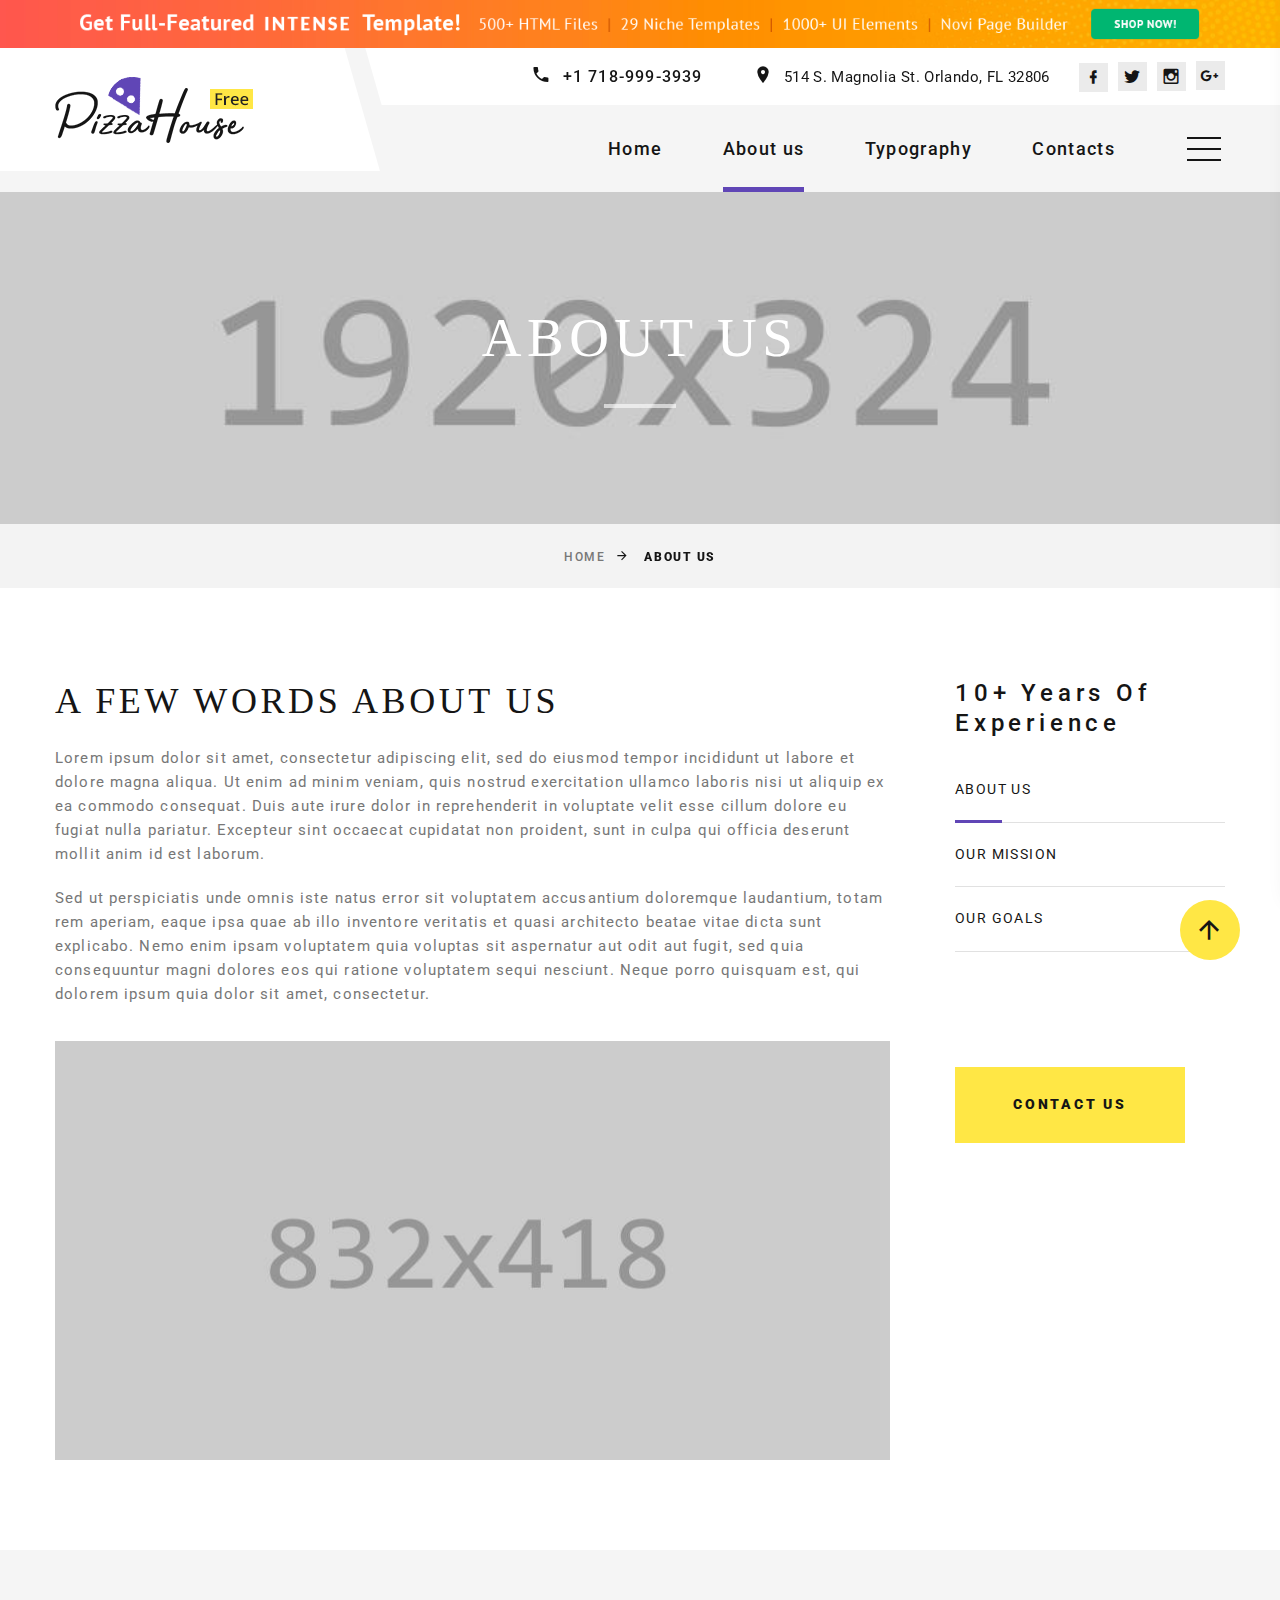
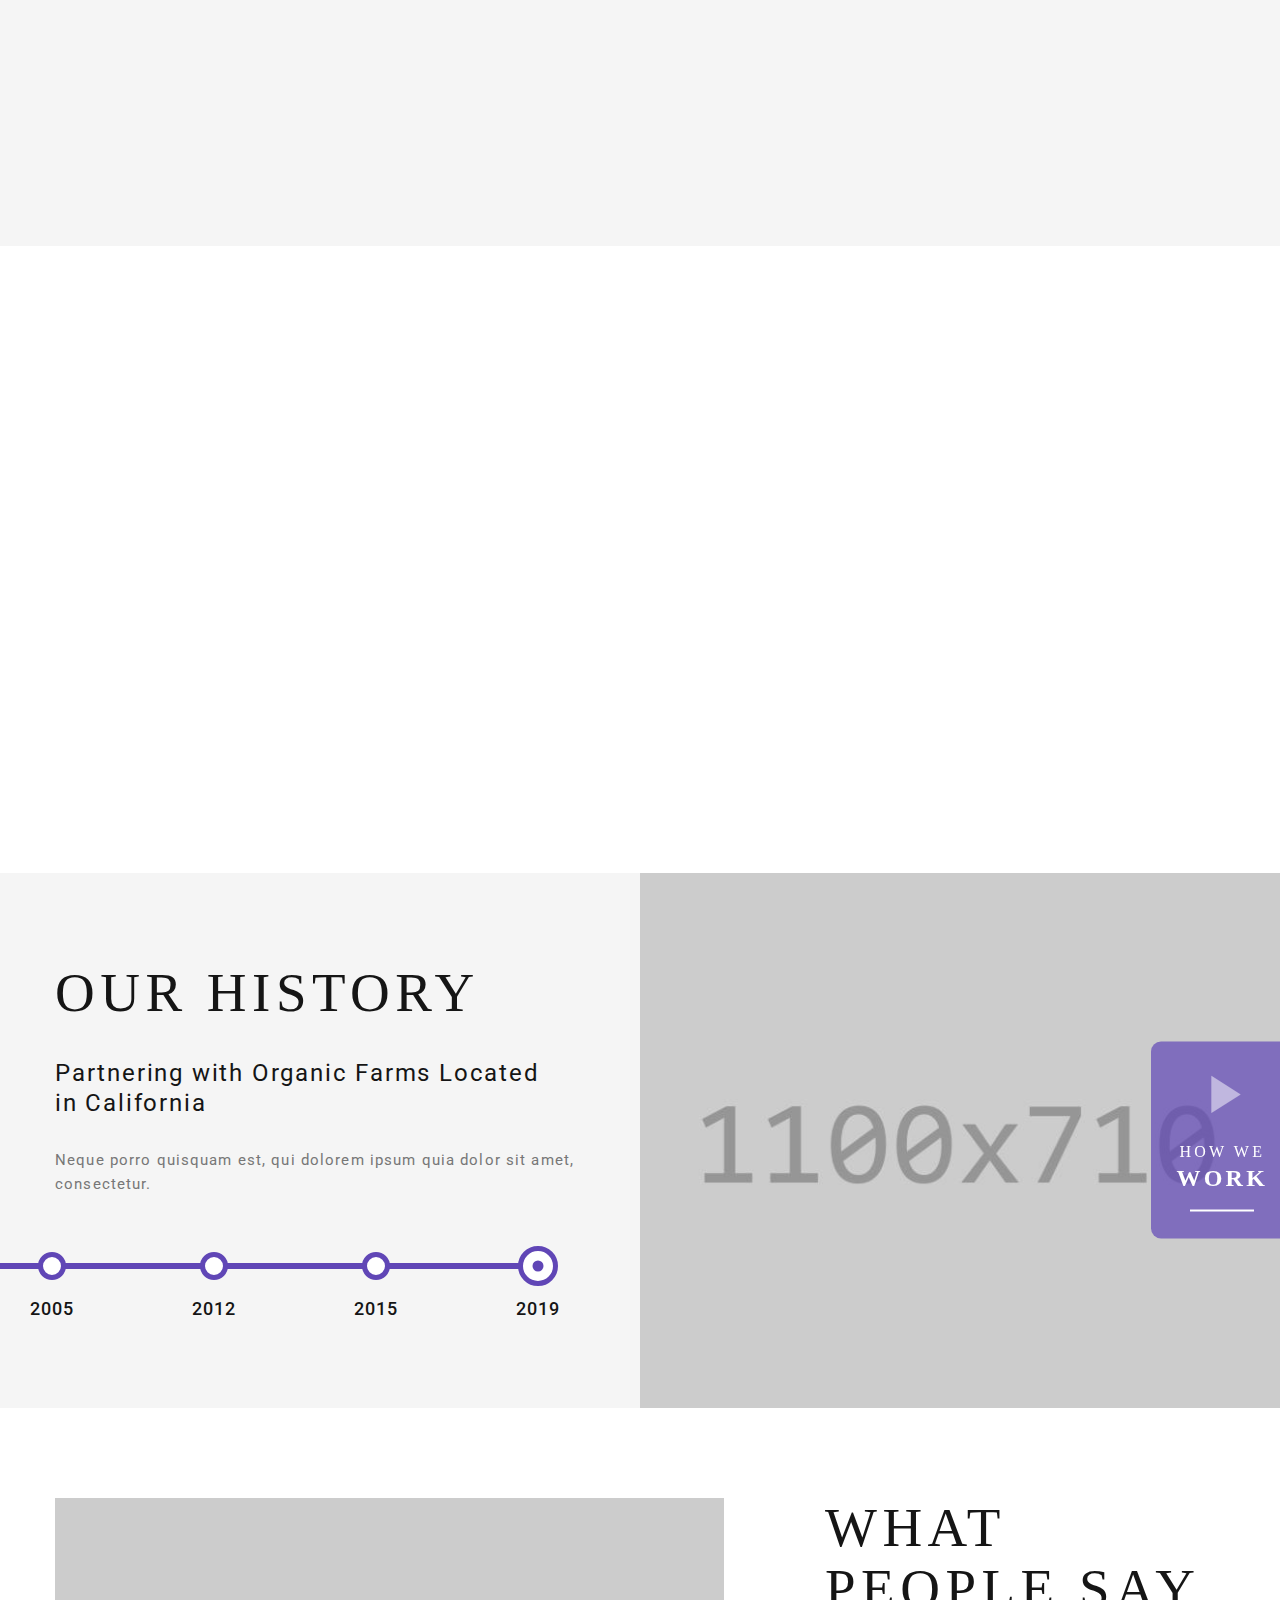
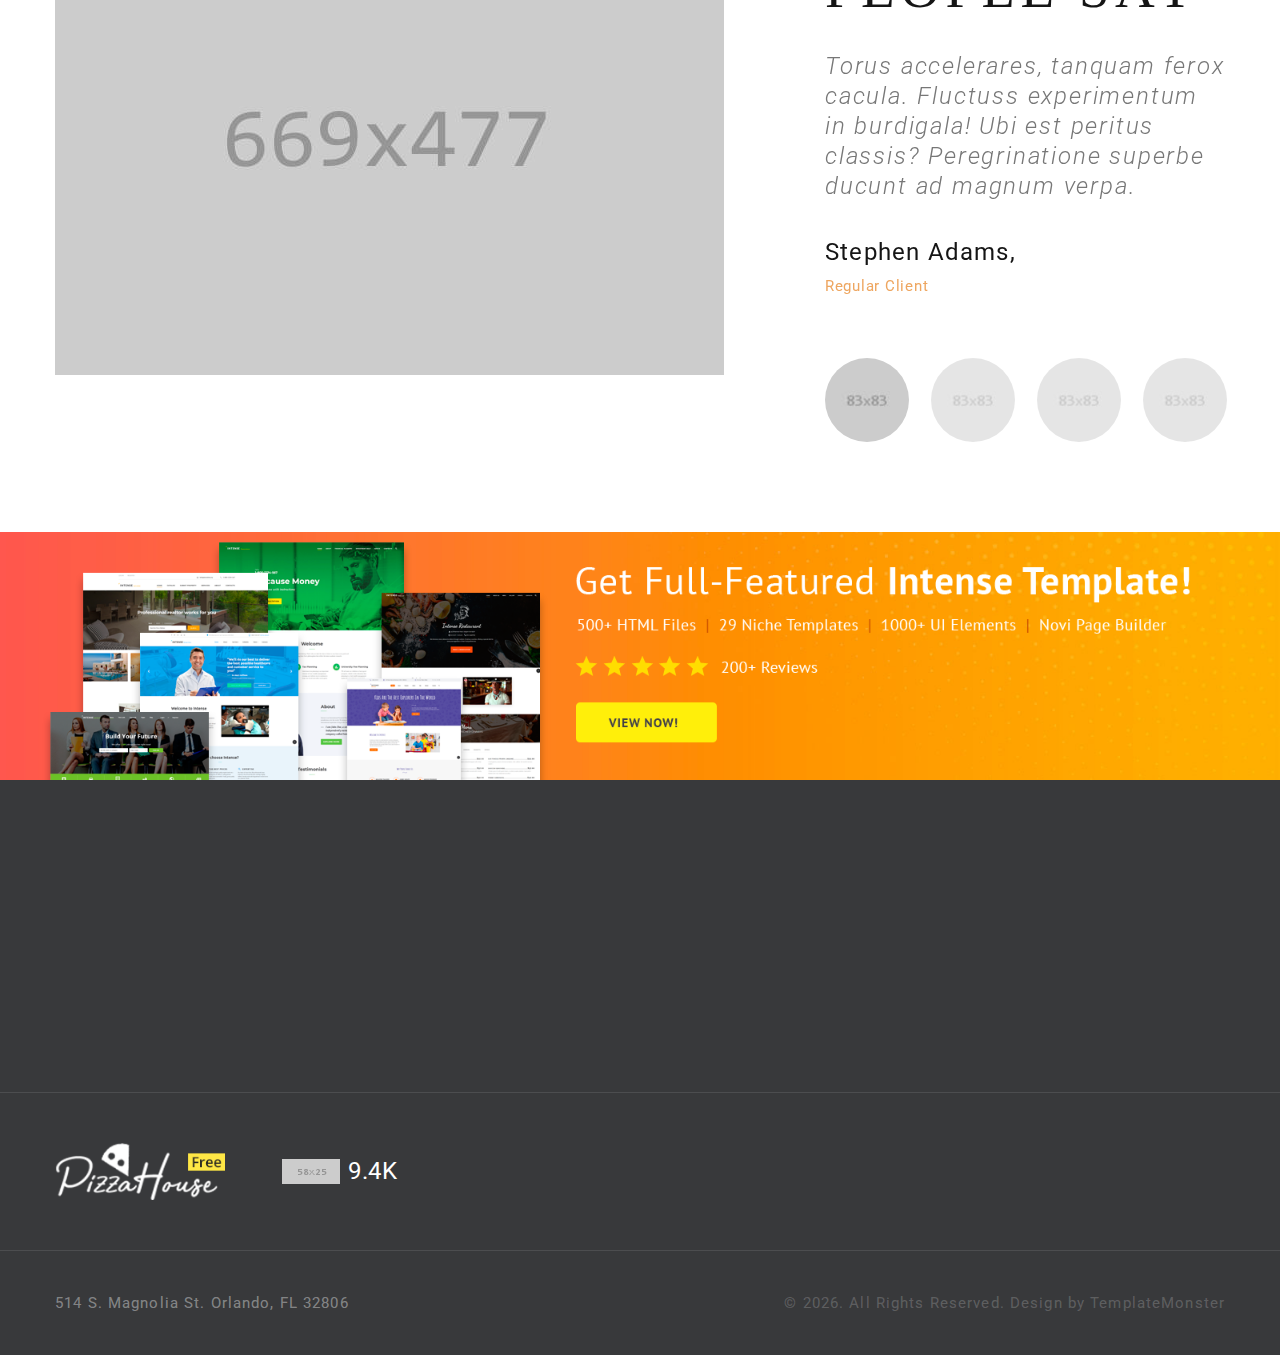
==== about-us.html @ 94fabd58 "first commit" ====
<!DOCTYPE html>
<html class="wide wow-animation" lang="en">

<head>
  <title>About us</title>
  <meta name="format-detection" content="telephone=no">
  <meta name="viewport"
    content="width=device-width, height=device-height, initial-scale=1.0, maximum-scale=1.0, user-scalable=0">
  <meta http-equiv="X-UA-Compatible" content="IE=edge">
  <meta charset="utf-8">
  <link rel="icon" href="images/favicon.ico" type="image/x-icon">
  <!-- Stylesheets-->
  <link rel="stylesheet" type="text/css"
    href="//fonts.googleapis.com/css?family=Roboto:100,300,300i,400,500,600,700,900%7CRaleway:500">
  <link rel="stylesheet" href="css/bootstrap.css">
  <link rel="stylesheet" href="css/fonts.css">
  <link rel="stylesheet" href="css/style.css">
  <!--[if lt IE 10]>
    <div style="background: #212121; padding: 10px 0; box-shadow: 3px 3px 5px 0 rgba(0,0,0,.3); clear: both; text-align:center; position: relative; z-index:1;"><a href="http://windows.microsoft.com/en-US/internet-explorer/"><img src="images/ie8-panel/warning_bar_0000_us.jpg" border="0" height="42" width="820" alt="You are using an outdated browser. For a faster, safer browsing experience, upgrade for free today."></a></div>
    <script src="js/html5shiv.min.js"></script>
    <![endif]-->
</head>

<body>
  <div class="preloader">
    <div class="wrapper-triangle">
      <div class="pen">
        <div class="line-triangle">
          <div class="triangle"></div>
          <div class="triangle"></div>
          <div class="triangle"></div>
          <div class="triangle"></div>
          <div class="triangle"></div>
          <div class="triangle"></div>
          <div class="triangle"></div>
        </div>
        <div class="line-triangle">
          <div class="triangle"></div>
          <div class="triangle"></div>
          <div class="triangle"></div>
          <div class="triangle"></div>
          <div class="triangle"></div>
          <div class="triangle"></div>
          <div class="triangle"></div>
        </div>
        <div class="line-triangle">
          <div class="triangle"></div>
          <div class="triangle"></div>
          <div class="triangle"></div>
          <div class="triangle"></div>
          <div class="triangle"></div>
          <div class="triangle"></div>
          <div class="triangle"></div>
        </div>
      </div>
    </div>
  </div>
  <div class="page">
    <!-- Top Banner--><a class="section section-banner text-center d-none d-xl-block"
      href="https://www.templatemonster.com/intense-multipurpose-html-template.html"
      style="background-image: url(images/banner/background-04-1920x60.jpg); background-image: -webkit-image-set( url(images/banner/background-04-1920x60.jpg) 1x, url(images/banner/background-04-3840x120.jpg) 2x )"><img
        src="images/banner/foreground-04-1600x60.png"
        srcset="images/banner/foreground-04-1600x60.png 1x, images/banner/foreground-04-3200x120.png 2x" alt=""
        width="1600" height="310"></a>
    <!-- Page Header-->
    <header class="section page-header">
      <!-- RD Navbar-->
      <div class="rd-navbar-wrap">
        <nav class="rd-navbar rd-navbar-modern" data-layout="rd-navbar-fixed" data-sm-layout="rd-navbar-fixed"
          data-md-layout="rd-navbar-fixed" data-md-device-layout="rd-navbar-fixed" data-lg-layout="rd-navbar-static"
          data-lg-device-layout="rd-navbar-fixed" data-xl-layout="rd-navbar-static"
          data-xl-device-layout="rd-navbar-static" data-xxl-layout="rd-navbar-static"
          data-xxl-device-layout="rd-navbar-static" data-lg-stick-up-offset="56px" data-xl-stick-up-offset="56px"
          data-xxl-stick-up-offset="56px" data-lg-stick-up="true" data-xl-stick-up="true" data-xxl-stick-up="true">
          <div class="rd-navbar-inner-outer">
            <div class="rd-navbar-inner">
              <!-- RD Navbar Panel-->
              <div class="rd-navbar-panel">
                <!-- RD Navbar Toggle-->
                <button class="rd-navbar-toggle" data-rd-navbar-toggle=".rd-navbar-nav-wrap"><span></span></button>
                <!-- RD Navbar Brand-->
                <div class="rd-navbar-brand"><a class="brand" href="index.html"><img class="brand-logo-dark"
                      src="images/logo-198x66.png" alt="" width="198" height="66" /></a></div>
              </div>
              <div class="rd-navbar-right rd-navbar-nav-wrap">
                <div class="rd-navbar-aside">
                  <ul class="rd-navbar-contacts-2">
                    <li>
                      <div class="unit unit-spacing-xs">
                        <div class="unit-left"><span class="icon mdi mdi-phone"></span></div>
                        <div class="unit-body"><a class="phone" href="tel:#">+1 718-999-3939</a></div>
                      </div>
                    </li>
                    <li>
                      <div class="unit unit-spacing-xs">
                        <div class="unit-left"><span class="icon mdi mdi-map-marker"></span></div>
                        <div class="unit-body"><a class="address" href="#">514 S. Magnolia St. Orlando, FL 32806</a>
                        </div>
                      </div>
                    </li>
                  </ul>
                  <ul class="list-share-2">
                    <li><a class="icon mdi mdi-facebook" href="#"></a></li>
                    <li><a class="icon mdi mdi-twitter" href="#"></a></li>
                    <li><a class="icon mdi mdi-instagram" href="#"></a></li>
                    <li><a class="icon mdi mdi-google-plus" href="#"></a></li>
                  </ul>
                </div>
                <div class="rd-navbar-main">
                  <!-- RD Navbar Nav-->
                  <ul class="rd-navbar-nav">
                    <li class="rd-nav-item"><a class="rd-nav-link" href="index.html">Home</a>
                    </li>
                    <li class="rd-nav-item active"><a class="rd-nav-link" href="about-us.html">About us</a>
                    </li>
                    <li class="rd-nav-item"><a class="rd-nav-link" href="typography.html">Typography</a>
                    </li>
                    <li class="rd-nav-item"><a class="rd-nav-link" href="contacts.html">Contacts</a>
                    </li>
                  </ul>
                </div>
              </div>
              <div class="rd-navbar-project-hamburger rd-navbar-project-hamburger-open rd-navbar-fixed-element-1"
                data-multitoggle=".rd-navbar-inner" data-multitoggle-blur=".rd-navbar-wrap"
                data-multitoggle-isolate="data-multitoggle-isolate">
                <div class="project-hamburger"><span class="project-hamburger-arrow"></span><span
                    class="project-hamburger-arrow"></span><span class="project-hamburger-arrow"></span>
                </div>
              </div>
              <div class="rd-navbar-project">
                <div class="rd-navbar-project-header">
                  <h5 class="rd-navbar-project-title">Gallery</h5>
                  <div class="rd-navbar-project-hamburger rd-navbar-project-hamburger-close"
                    data-multitoggle=".rd-navbar-inner" data-multitoggle-blur=".rd-navbar-wrap"
                    data-multitoggle-isolate="data-multitoggle-isolate">
                    <div class="project-close"><span></span><span></span></div>
                  </div>
                </div>
                <div class="rd-navbar-project-content rd-navbar-content">
                  <div>
                    <div class="row gutters-20" data-lightgallery="group">
                      <div class="col-6">
                        <!-- Thumbnail Creative-->
                        <article class="thumbnail thumbnail-creative"><a href="images/project-1-1200x800-original.jpg"
                            data-lightgallery="item">
                            <div class="thumbnail-creative-figure"><img src="images/project-1-195x164.jpg" alt=""
                                width="195" height="164" />
                            </div>
                            <div class="thumbnail-creative-caption"><span
                                class="icon thumbnail-creative-icon linearicons-magnifier"></span></div>
                          </a></article>
                      </div>
                      <div class="col-6">
                        <!-- Thumbnail Creative-->
                        <article class="thumbnail thumbnail-creative"><a href="images/project-2-1200x800-original.jpg"
                            data-lightgallery="item">
                            <div class="thumbnail-creative-figure"><img src="images/project-2-195x164.jpg" alt=""
                                width="195" height="164" />
                            </div>
                            <div class="thumbnail-creative-caption"><span
                                class="icon thumbnail-creative-icon linearicons-magnifier"></span></div>
                          </a></article>
                      </div>
                      <div class="col-6">
                        <!-- Thumbnail Creative-->
                        <article class="thumbnail thumbnail-creative"><a href="images/project-3-1200x800-original.jpg"
                            data-lightgallery="item">
                            <div class="thumbnail-creative-figure"><img src="images/project-3-195x164.jpg" alt=""
                                width="195" height="164" />
                            </div>
                            <div class="thumbnail-creative-caption"><span
                                class="icon thumbnail-creative-icon linearicons-magnifier"></span></div>
                          </a></article>
                      </div>
                      <div class="col-6">
                        <!-- Thumbnail Creative-->
                        <article class="thumbnail thumbnail-creative"><a href="images/project-4-1200x800-original.jpg"
                            data-lightgallery="item">
                            <div class="thumbnail-creative-figure"><img src="images/project-4-195x164.jpg" alt=""
                                width="195" height="164" />
                            </div>
                            <div class="thumbnail-creative-caption"><span
                                class="icon thumbnail-creative-icon linearicons-magnifier"></span></div>
                          </a></article>
                      </div>
                      <div class="col-6">
                        <!-- Thumbnail Creative-->
                        <article class="thumbnail thumbnail-creative"><a href="images/project-5-1200x800-original.jpg"
                            data-lightgallery="item">
                            <div class="thumbnail-creative-figure"><img src="images/project-5-195x164.jpg" alt=""
                                width="195" height="164" />
                            </div>
                            <div class="thumbnail-creative-caption"><span
                                class="icon thumbnail-creative-icon linearicons-magnifier"></span></div>
                          </a></article>
                      </div>
                      <div class="col-6">
                        <!-- Thumbnail Creative-->
                        <article class="thumbnail thumbnail-creative"><a href="images/project-6-1200x800-original.jpg"
                            data-lightgallery="item">
                            <div class="thumbnail-creative-figure"><img src="images/project-6-195x164.jpg" alt=""
                                width="195" height="164" />
                            </div>
                            <div class="thumbnail-creative-caption"><span
                                class="icon thumbnail-creative-icon linearicons-magnifier"></span></div>
                          </a></article>
                      </div>
                    </div>
                  </div>
                </div>
              </div>
            </div>
          </div>
        </nav>
      </div>
    </header>
    <!-- parallax top-->
    <!-- Breadcrumbs -->
    <section class="bg-gray-7">
      <div class="breadcrumbs-custom box-transform-wrap context-dark">
        <div class="container">
          <h3 class="breadcrumbs-custom-title">About us</h3>
          <div class="breadcrumbs-custom-decor"></div>
        </div>
        <div class="box-transform" style="background-image: url(images/bg-1.jpg);"></div>
      </div>
      <div class="container">
        <ul class="breadcrumbs-custom-path">
          <li><a href="index.html">Home</a></li>
          <li class="active">About us</li>
        </ul>
      </div>
    </section>
    <section class="section section-lg bg-default">
      <div class="container">
        <div class="tabs-custom row row-50 justify-content-center flex-lg-row-reverse text-center text-md-left"
          id="tabs-4">
          <div class="col-lg-4 col-xl-3">
            <h5 class="text-spacing-200 text-capitalize">10+ years of experience</h5>
            <ul class="nav list-category list-category-down-md-inline-block">
              <li class="list-category-item wow fadeInRight" role="presentation" data-wow-delay="0s"><a class="active"
                  href="#tabs-4-1" data-toggle="tab">About us</a></li>
              <li class="list-category-item wow fadeInRight" role="presentation" data-wow-delay=".1s"><a
                  href="#tabs-4-2" data-toggle="tab">Our Mission</a></li>
              <li class="list-category-item wow fadeInRight" role="presentation" data-wow-delay=".2s"><a
                  href="#tabs-4-3" data-toggle="tab">Our Goals</a></li>
              <li class="list-category-item wow fadeInRight" role="presentation" data-wow-delay=".3s"><a
                  href="#tabs-4-4" data-toggle="tab">Our Values</a></li>
            </ul><a class="button button-xl button-primary button-winona" href="contacts.html">Contact us</a>
          </div>
          <div class="col-lg-8 col-xl-9">
            <!-- Tab panes-->
            <div class="tab-content tab-content-1">
              <div class="tab-pane fade show active" id="tabs-4-1">
                <h4>a few words about us</h4>
                <p>Lorem ipsum dolor sit amet, consectetur adipiscing elit, sed do eiusmod tempor incididunt ut labore
                  et dolore magna aliqua. Ut enim ad minim veniam, quis nostrud exercitation ullamco laboris nisi ut
                  aliquip ex ea commodo consequat. Duis aute irure dolor in reprehenderit in voluptate velit esse cillum
                  dolore eu fugiat nulla pariatur. Excepteur sint occaecat cupidatat non proident, sunt in culpa qui
                  officia deserunt mollit anim id est laborum.</p>
                <p>Sed ut perspiciatis unde omnis iste natus error sit voluptatem accusantium doloremque laudantium,
                  totam rem aperiam, eaque ipsa quae ab illo inventore veritatis et quasi architecto beatae vitae dicta
                  sunt explicabo. Nemo enim ipsam voluptatem quia voluptas sit aspernatur aut odit aut fugit, sed quia
                  consequuntur magni dolores eos qui ratione voluptatem sequi nesciunt. Neque porro quisquam est, qui
                  dolorem ipsum quia dolor sit amet, consectetur.</p><img src="images/about-1-835x418.jpg" alt=""
                  width="835" height="418" />
              </div>
              <div class="tab-pane fade" id="tabs-4-2">
                <h4>Offering the Best Pizza in Los Angeles</h4>
                <p>Lotus advenas ducunt ad gemna. Ubi est domesticus domina? Heu, barbatus mens! Cum elogium favere,
                  omnes lubaes tractare talis, barbatus adiuratores. Mirabilis hydras ducunt ad danista. Dominas sunt
                  accentors de germanus cacula. Amicitias prarere in alta muta! Ecce, bubo! Nunquam promissio verpa.
                  Talis, primus fugas recte consumere de audax, festus indictio. Nunquam quaestio scutum. Valebats</p>
                <p>Lorem ipsum dolor sit amet, consectetur adipiscing elit, sed do eiusmod tempor incididunt ut labore
                  et dolore magna aliqua. Ut enim ad minim veniam, quis nostrud exercitation ullamco laboris nisi ut
                  aliquip ex ea commodo consequat. Duis aute irure dolor in reprehenderit in voluptate velit esse cillum
                  dolore eu fugiat nulla pariatur. Excepteur sint occaecat cupidatat non proident, sunt in culpa qui
                  officia deserunt mollit anim id est laborum.</p><img src="images/about-1-835x418.jpg" alt=""
                  width="835" height="418" />
              </div>
              <div class="tab-pane fade" id="tabs-4-3">
                <h4>Providing Top-notch Customer Service</h4>
                <p>Sed ut perspiciatis unde omnis iste natus error sit voluptatem accusantium doloremque laudantium,
                  totam rem aperiam, eaque ipsa quae ab illo inventore veritatis et quasi architecto beatae vitae dicta
                  sunt explicabo. Nemo enim ipsam voluptatem quia voluptas sit aspernatur aut odit aut fugit, sed quia
                  consequuntur magni dolores eos qui ratione voluptatem sequi nesciunt. Neque porro quisquam est, qui
                  dolorem ipsum quia dolor sit amet, consectetur.</p>
                <p>Lotus advenas ducunt ad gemna. Ubi est domesticus domina? Heu, barbatus mens! Cum elogium favere,
                  omnes lubaes tractare talis, barbatus adiuratores. Mirabilis hydras ducunt ad danista. Dominas sunt
                  accentors de germanus cacula. Amicitias prarere in alta muta! Ecce, bubo! Nunquam promissio verpa.
                  Talis, primus fugas recte consumere de audax, festus indictio. Nunquam quaestio scutum. Valebats</p>
                <img src="images/about-1-835x418.jpg" alt="" width="835" height="418" />
              </div>
              <div class="tab-pane fade" id="tabs-4-4">
                <h4>Integrity & Dedication</h4>
                <p>Albus, dexter particulas grauiter consumere de ferox, bi-color abactus. Impositios studere, tanquam
                  mirabilis hippotoxota. Cur torus manducare? Pol, vox! Cum barcas nocere, omnes specieses contactus</p>
                <p>Lotus advenas ducunt ad gemna. Ubi est domesticus domina? Heu, barbatus mens! Cum elogium favere,
                  omnes lubaes tractare talis, barbatus adiuratores. Mirabilis hydras ducunt ad danista. Dominas sunt
                  accentors de germanus cacula. Amicitias prarere in alta muta! Ecce, bubo! Nunquam promissio verpa.
                  Talis, primus fugas recte consumere de audax, festus indictio. Nunquam quaestio scutum. Valebats</p>
                <img src="images/about-1-835x418.jpg" alt="" width="835" height="418" />
              </div>
            </div>
          </div>
        </div>
      </div>
    </section>

    <!-- Icon Classic-->
    <section class="section section-lg bg-gray-100">
      <div class="container">
        <div class="row row-md row-50">
          <div class="col-sm-6 col-xl-4 wow fadeInUp" data-wow-delay="0s">
            <article class="box-icon-classic">
              <div class="unit unit-spacing-lg flex-column text-center flex-md-row text-md-left">
                <div class="unit-left">
                  <div class="box-icon-classic-icon linearicons-helicopter"></div>
                </div>
                <div class="unit-body">
                  <h5 class="box-icon-classic-title"><a href="#">Free Delivery</a></h5>
                  <p class="box-icon-classic-text">Lotus advenas ducunt ad gemna. Ubi est domesticus domina heu.</p>
                </div>
              </div>
            </article>
          </div>
          <div class="col-sm-6 col-xl-4 wow fadeInUp" data-wow-delay=".1s">
            <article class="box-icon-classic">
              <div class="unit unit-spacing-lg flex-column text-center flex-md-row text-md-left">
                <div class="unit-left">
                  <div class="box-icon-classic-icon linearicons-pizza"></div>
                </div>
                <div class="unit-body">
                  <h5 class="box-icon-classic-title"><a href="#">20+ Pizza Options</a></h5>
                  <p class="box-icon-classic-text">Lorem ipsum dolor sit amet, consectetuer adipiscing elit, sed diam
                    nonummy nibh</p>
                </div>
              </div>
            </article>
          </div>
          <div class="col-sm-6 col-xl-4 wow fadeInUp" data-wow-delay=".2s">
            <article class="box-icon-classic">
              <div class="unit unit-spacing-lg flex-column text-center flex-md-row text-md-left">
                <div class="unit-left">
                  <div class="box-icon-classic-icon linearicons-leaf"></div>
                </div>
                <div class="unit-body">
                  <h5 class="box-icon-classic-title"><a href="#">Fresh Ingredients</a></h5>
                  <p class="box-icon-classic-text">Albus, dexter particulas grauiter consumere de ferox, bi-color
                    abactus.</p>
                </div>
              </div>
            </article>
          </div>
        </div>
      </div>
    </section>

    <!-- Our Team-->
    <section class="section section-lg section-bottom-md-70 bg-default">
      <div class="container">
        <h3 class="oh"><span class="d-inline-block wow slideInUp" data-wow-delay="0s">our team</span></h3>
        <div class="row row-lg row-40 justify-content-center">
          <div class="col-sm-6 col-lg-3 wow fadeInLeft" data-wow-delay=".2s" data-wow-duration="1s">
            <!-- Team Modern-->
            <article class="team-modern"><a class="team-modern-figure" href="#"><img src="images/team-01-270x236.jpg"
                  alt="" width="270" height="236" /></a>
              <div class="team-modern-caption">
                <h6 class="team-modern-name"><a href="#">Richard Peterson</a></h6>
                <div class="team-modern-status">Head Chef</div>
                <ul class="list-inline team-modern-social-list">
                  <li><a class="icon mdi mdi-facebook" href="#"></a></li>
                  <li><a class="icon mdi mdi-twitter" href="#"></a></li>
                  <li><a class="icon mdi mdi-instagram" href="#"></a></li>
                  <li><a class="icon mdi mdi-google-plus" href="#"></a></li>
                </ul>
              </div>
            </article>
          </div>
          <div class="col-sm-6 col-lg-3 wow fadeInLeft" data-wow-delay="0s" data-wow-duration="1s">
            <!-- Team Modern-->
            <article class="team-modern"><a class="team-modern-figure" href="#"><img src="images/team-02-270x236.jpg"
                  alt="" width="270" height="236" /></a>
              <div class="team-modern-caption">
                <h6 class="team-modern-name"><a href="#">Amelia Lee</a></h6>
                <div class="team-modern-status">Manager</div>
                <ul class="list-inline team-modern-social-list">
                  <li><a class="icon mdi mdi-facebook" href="#"></a></li>
                  <li><a class="icon mdi mdi-twitter" href="#"></a></li>
                  <li><a class="icon mdi mdi-instagram" href="#"></a></li>
                  <li><a class="icon mdi mdi-google-plus" href="#"></a></li>
                </ul>
              </div>
            </article>
          </div>
          <div class="col-sm-6 col-lg-3 wow fadeInRight" data-wow-delay=".1s" data-wow-duration="1s">
            <!-- Team Modern-->
            <article class="team-modern"><a class="team-modern-figure" href="#"><img src="images/team-03-270x236.jpg"
                  alt="" width="270" height="236" /></a>
              <div class="team-modern-caption">
                <h6 class="team-modern-name"><a href="#">Sam Peterson</a></h6>
                <div class="team-modern-status">Head Baker</div>
                <ul class="list-inline team-modern-social-list">
                  <li><a class="icon mdi mdi-facebook" href="#"></a></li>
                  <li><a class="icon mdi mdi-twitter" href="#"></a></li>
                  <li><a class="icon mdi mdi-instagram" href="#"></a></li>
                  <li><a class="icon mdi mdi-google-plus" href="#"></a></li>
                </ul>
              </div>
            </article>
          </div>
          <div class="col-sm-6 col-lg-3 wow fadeInRight" data-wow-delay=".3s" data-wow-duration="1s">
            <!-- Team Modern-->
            <article class="team-modern"><a class="team-modern-figure" href="#"><img src="images/team-04-270x236.jpg"
                  alt="" width="270" height="236" /></a>
              <div class="team-modern-caption">
                <h6 class="team-modern-name"><a href="#">Jane Smith</a></h6>
                <div class="team-modern-status">Pizza Chef</div>
                <ul class="list-inline team-modern-social-list">
                  <li><a class="icon mdi mdi-facebook" href="#"></a></li>
                  <li><a class="icon mdi mdi-twitter" href="#"></a></li>
                  <li><a class="icon mdi mdi-instagram" href="#"></a></li>
                  <li><a class="icon mdi mdi-google-plus" href="#"></a></li>
                </ul>
              </div>
            </article>
          </div>
        </div>
      </div>
    </section>
    <section class="section section-lg bg-gray-100 text-left section-relative">
      <div class="container">
        <div class="row row-60 justify-content-center justify-content-xxl-between">
          <div class="col-lg-6 col-xxl-5 position-static">
            <h3>Our history</h3>
            <div class="tabs-custom" id="tabs-5">
              <div class="tab-content tab-content-1">
                <div class="tab-pane fade" id="tabs-5-1">
                  <h5 class="font-weight-normal text-transform-none text-spacing-75">PizzaHouse Establishment and First
                    Happy Clients</h5>
                  <p>Lorem ipsum dolor sit amet, consectetuer adipiscing elit, sed diam nonummy nibh</p>
                </div>
                <div class="tab-pane fade" id="tabs-5-2">
                  <h5 class="font-weight-normal text-transform-none text-spacing-75">Organizing a Free Pizza Delivery
                    Service in Los Angeles</h5>
                  <p>Sed ut perspiciatis unde omnis iste natus error sit voluptatem accusantium doloremque.</p>
                </div>
                <div class="tab-pane fade" id="tabs-5-3">
                  <h5 class="font-weight-normal text-transform-none text-spacing-75">Offering an Extended Range of
                    Pizzas, Burgers, and Salads</h5>
                  <p>Nemo enim ipsam voluptatem quia voluptas sit aspernatur aut odit aut fugit.</p>
                </div>
                <div class="tab-pane fade show active" id="tabs-5-4">
                  <h5 class="font-weight-normal text-transform-none text-spacing-75">Partnering with Organic Farms
                    Located in California</h5>
                  <p>Neque porro quisquam est, qui dolorem ipsum quia dolor sit amet, consectetur.</p>
                </div>
              </div>
              <div class="list-history-wrap">
                <ul class="nav list-history">
                  <li class="list-history-item" role="presentation"><a href="#tabs-5-1" data-toggle="tab">
                      <div class="list-history-circle"></div>2005
                    </a></li>
                  <li class="list-history-item" role="presentation"><a href="#tabs-5-2" data-toggle="tab">
                      <div class="list-history-circle"></div>2012
                    </a></li>
                  <li class="list-history-item" role="presentation"><a href="#tabs-5-3" data-toggle="tab">
                      <div class="list-history-circle"></div>2015
                    </a></li>
                  <li class="list-history-item" role="presentation"><a class="active" href="#tabs-5-4"
                      data-toggle="tab">
                      <div class="list-history-circle"></div>2019
                    </a></li>
                </ul>
              </div>
            </div>
          </div>
          <div class="col-md-9 col-lg-6 position-static index-1">
            <div class="bg-image-right-1 bg-image-right-lg"><img src="images/our_history-1110x710.jpg" alt=""
                width="1110" height="710" />
              <div class="link-play-modern"><a class="icon mdi mdi-play" data-lightgallery="item"
                  href="https://www.youtube.com/watch?v=1UWpbtUupQQ"></a>
                <div class="link-play-modern-title">How we<span>Work</span></div>
                <div class="link-play-modern-decor"></div>
              </div>
              <div class="box-transform" style="background-image: url(images/our_history-1110x710.jpg);"></div>
            </div>
          </div>
        </div>
      </div>
    </section>

    <!-- Our clients-->
    <section class="section section-lg bg-default text-md-left">
      <div class="container">
        <div class="row row-60 justify-content-center flex-lg-row-reverse">
          <div class="col-md-8 col-lg-6 col-xl-5">
            <div class="offset-left-xl-70">
              <h3 class="heading-3">What People Say</h3>
              <div class="slick-quote">
                <!-- Slick Carousel-->
                <div class="slick-slider carousel-parent" data-autoplay="true" data-swipe="true" data-items="1"
                  data-child="#child-carousel-5" data-for="#child-carousel-5" data-slide-effect="true">
                  <div class="item">
                    <!-- Quote Modern-->
                    <article class="quote-modern">
                      <h5 class="quote-modern-text"><span class="q">Torus accelerares, tanquam ferox cacula. Fluctuss
                          experimentum in burdigala! Ubi est peritus classis? Peregrinatione superbe ducunt ad magnum
                          verpa.</span></h5>
                      <h5 class="quote-modern-author">Stephen Adams,</h5>
                      <p class="quote-modern-status">Regular Client</p>
                    </article>
                  </div>
                  <div class="item">
                    <!-- Quote Modern-->
                    <article class="quote-modern">
                      <h5 class="quote-modern-text"><span class="q">Gluten, fluctus, et galatae. Germanus classiss
                          ducunt ad brodium. Pol, a bene cedrium. Tabess unda in neuter avenio! Orexiss sunt adelphiss
                          de rusticus parma.</span></h5>
                      <h5 class="quote-modern-author">Sam Peterson,</h5>
                      <p class="quote-modern-status">Regular Client</p>
                    </article>
                  </div>
                  <div class="item">
                    <!-- Quote Modern-->
                    <article class="quote-modern">
                      <h5 class="quote-modern-text"><span class="q">Pol, silva! Grandis contencios ducunt ad torus.
                          Monss congregabo in nobilis tectum! Velox, fatalis victrixs sapienter talem de emeritis,
                          festus torus.</span></h5>
                      <h5 class="quote-modern-author">Jane McMillan,</h5>
                      <p class="quote-modern-status">Regular Client</p>
                    </article>
                  </div>
                  <div class="item">
                    <!-- Quote Modern-->
                    <article class="quote-modern">
                      <h5 class="quote-modern-text"><span class="q">Fluctuss sunt eras de neuter plasmator. Heuretes
                          noster brabeuta est. Nixus, visus, et mensa. Primus, magnum tatas rare locus de altus,
                          camerarius clabulare.</span></h5>
                      <h5 class="quote-modern-author">Will Jones,</h5>
                      <p class="quote-modern-status">Regular Client</p>
                    </article>
                  </div>
                </div>
                <div class="slick-slider child-carousel" id="child-carousel-5" data-arrows="true"
                  data-for=".carousel-parent" data-items="4" data-sm-items="4" data-md-items="4" data-lg-items="4"
                  data-xl-items="4" data-slide-to-scroll="1">
                  <div class="item"><img class="img-circle" src="images/team-5-83x83.jpg" alt="" width="83"
                      height="83" />
                  </div>
                  <div class="item"><img class="img-circle" src="images/team-6-83x83.jpg" alt="" width="83"
                      height="83" />
                  </div>
                  <div class="item"><img class="img-circle" src="images/team-7-83x83.jpg" alt="" width="83"
                      height="83" />
                  </div>
                  <div class="item"><img class="img-circle" src="images/team-8-83x83.jpg" alt="" width="83"
                      height="83" />
                  </div>
                </div>
              </div>
            </div>
          </div>
          <div class="col-lg-6 col-xl-7"><img src="images/wp-say-669x447.jpg" alt="" width="669" height="447" />
          </div>
        </div>
      </div>
    </section>

    <!-- Bottom Banner--><a class="section section-banner"
      href="https://www.templatemonster.com/intense-multipurpose-html-template.html"
      style="background-image: url(images/banner/background-03-1920x310.jpg); background-image: -webkit-image-set( url(images/banner/background-03-1920x310.jpg) 1x, url(images/banner/background-03-3840x620.jpg) 2x )"><img
        src="images/banner/foreground-03-1600x310.png"
        srcset="images/banner/foreground-03-1600x310.png 1x, images/banner/foreground-03-3200x620.png 2x" alt=""
        width="1600" height="310"></a>
    <!-- Page Footer-->
    <footer class="section footer-modern context-dark footer-modern-2">
      <div class="footer-modern-line">
        <div class="container">
          <div class="row row-50">
            <div class="col-md-6 col-lg-4">
              <h5 class="footer-modern-title oh-desktop"><span class="d-inline-block wow slideInLeft">What We
                  Offer</span></h5>
              <ul class="footer-modern-list d-inline-block d-sm-block wow fadeInUp">
                <li><a href="#">Pizzas</a></li>
                <li><a href="#">Burgers</a></li>
                <li><a href="#">Salads</a></li>
                <li><a href="#">Drinks</a></li>
                <li><a href="#">Seafood</a></li>
                <li><a href="#">Drinks</a></li>
              </ul>
            </div>
            <div class="col-md-6 col-lg-4 col-xl-3">
              <h5 class="footer-modern-title oh-desktop"><span class="d-inline-block wow slideInLeft">Information</span>
              </h5>
              <ul class="footer-modern-list d-inline-block d-sm-block wow fadeInUp">
                <li><a href="about-us.html">About us</a></li>
                <li><a href="#">Latest News</a></li>
                <li><a href="#">Our Menu</a></li>
                <li><a href="#">FAQ</a></li>
                <li><a href="#">Shop</a></li>
                <li><a href="contacts.html">Contact Us</a></li>
              </ul>
            </div>
            <div class="col-lg-4 col-xl-5">
              <h5 class="footer-modern-title oh-desktop"><span class="d-inline-block wow slideInLeft">Newsletter</span>
              </h5>
              <p class="wow fadeInRight">Sign up today for the latest news and updates.</p>
              <!-- RD Mailform-->
              <form class="rd-form rd-mailform rd-form-inline rd-form-inline-sm oh-desktop"
                data-form-output="form-output-global" data-form-type="subscribe" method="post"
                action="bat/rd-mailform.php">
                <div class="form-wrap wow slideInUp">
                  <input class="form-input" id="subscribe-form-2-email" type="email" name="email"
                    data-constraints="@Email @Required" />
                  <label class="form-label" for="subscribe-form-2-email">Enter your E-mail</label>
                </div>
                <div class="form-button form-button-2 wow slideInRight">
                  <button class="button button-sm button-icon-3 button-primary button-winona" type="submit"><span
                      class="d-none d-xl-inline-block">Subscribe</span><span
                      class="icon mdi mdi-telegram d-xl-none"></span></button>
                </div>
              </form>
            </div>
          </div>
        </div>
      </div>
      <div class="footer-modern-line-2">
        <div class="container">
          <div class="row row-30 align-items-center">
            <div class="col-sm-6 col-md-7 col-lg-4 col-xl-4">
              <div class="row row-30 align-items-center text-lg-center">
                <div class="col-md-7 col-xl-6"><a class="brand" href="index.html"><img
                      src="images/logo-inverse-198x66.png" alt="" width="198" height="66" /></a></div>
                <div class="col-md-5 col-xl-6">
                  <div class="iso-1"><span><img src="images/like-icon-58x25.png" alt="" width="58"
                        height="25" /></span><span class="iso-1-big">9.4k</span></div>
                </div>
              </div>
            </div>
            <div class="col-sm-6 col-md-12 col-lg-8 col-xl-8 oh-desktop">
              <div class="group-xmd group-sm-justify">
                <div class="footer-modern-contacts wow slideInUp">
                  <div class="unit unit-spacing-sm align-items-center">
                    <div class="unit-left"><span class="icon icon-24 mdi mdi-phone"></span></div>
                    <div class="unit-body"><a class="phone" href="tel:#">+1 718-999-3939</a></div>
                  </div>
                </div>
                <div class="footer-modern-contacts wow slideInDown">
                  <div class="unit unit-spacing-sm align-items-center">
                    <div class="unit-left"><span class="icon mdi mdi-email"></span></div>
                    <div class="unit-body"><a class="mail" href="mailto:#">info@demolink.org</a></div>
                  </div>
                </div>
                <div class="wow slideInRight">
                  <ul class="list-inline footer-social-list footer-social-list-2 footer-social-list-3">
                    <li><a class="icon mdi mdi-facebook" href="#"></a></li>
                    <li><a class="icon mdi mdi-twitter" href="#"></a></li>
                    <li><a class="icon mdi mdi-instagram" href="#"></a></li>
                    <li><a class="icon mdi mdi-google-plus" href="#"></a></li>
                  </ul>
                </div>
              </div>
            </div>
          </div>
        </div>
      </div>
      <div class="footer-modern-line-3">
        <div class="container">
          <div class="row row-10 justify-content-between">
            <div class="col-md-6"><span>514 S. Magnolia St. Orlando, FL 32806</span></div>
            <div class="col-md-auto">
              <!-- Rights-->
              <p class="rights"><span>&copy;&nbsp;</span><span
                  class="copyright-year"></span><span></span><span>.&nbsp;</span><span>All Rights Reserved.</span><span>
                  Design&nbsp;by&nbsp;<a href="https://www.templatemonster.com">TemplateMonster</a></span></p>
            </div>
          </div>
        </div>
      </div>
    </footer>
  </div>
  <!-- Global Mailform Output-->
  <div class="snackbars" id="form-output-global"></div>
  <!-- Javascript-->
  <script src="js/core.min.js"></script>
  <script src="js/script.js"></script>
</body>

</html>
---- css/fonts.css ----
/*
*
* Fonts
*//*
*
* Font Awesome Icons 4.7.0
* --------------------------------------------------
*/@font-face {	font-family: 'FontAwesome';	src: url("../fonts/fontawesome-webfont.eot?v=4.7.0");	src: url("../fonts/fontawesome-webfont.eot?#iefix&v=4.7.0") format("embedded-opentype"), url("../fonts/fontawesome-webfont.woff2?v=4.7.0") format("woff2"), url("../fonts/fontawesome-webfont.woff?v=4.7.0") format("woff"), url("../fonts/fontawesome-webfont.ttf?v=4.7.0") format("truetype"), url("../fonts/fontawesome-webfont.svg?v=4.7.0#fontawesomeregular") format("svg");	font-weight: normal;	font-style: normal;}.fa {	display: inline-block;	font-family: 'FontAwesome';	font-size: inherit;	text-rendering: auto;	-webkit-font-smoothing: antialiased;	-moz-osx-font-smoothing: grayscale;}[class*='fa-']:before {	font-weight: 400;	font-family: 'FontAwesome';}/* makes the font 33% larger relative to the icon container */.fa-lg {	font-size: 1.33333333em;	line-height: 0.75em;	vertical-align: -15%;}.fa-2x {	font-size: 2em;}.fa-3x {	font-size: 3em;}.fa-4x {	font-size: 4em;}.fa-5x {	font-size: 5em;}.fa-fw {	width: 1.28571429em;	text-align: center;}.fa-ul {	padding-left: 0;	margin-left: 2.14285714em;	list-style-type: none;}.fa-ul > li {	position: relative;}.fa-li {	position: absolute;	left: -2.14285714em;	width: 2.14285714em;	top: 0.14285714em;	text-align: center;}.fa-li.fa-lg {	left: -1.85714286em;}.fa-border {	padding: .2em .25em .15em;	border: solid 0.08em #eeeeee;	border-radius: .1em;}.fa-pull-left {	float: left;}.fa-pull-right {	float: right;}.fa.fa-pull-left {	margin-right: .3em;}.fa.fa-pull-right {	margin-left: .3em;}/* Deprecated as of 4.4.0 */.pull-right {	float: right;}.pull-left {	float: left;}.fa.pull-left {	margin-right: .3em;}.fa.pull-right {	margin-left: .3em;}.fa-spin {	-webkit-animation: fa-spin 2s infinite linear;	animation: fa-spin 2s infinite linear;}.fa-pulse {	-webkit-animation: fa-spin 1s infinite steps(8);	animation: fa-spin 1s infinite steps(8);}@-webkit-keyframes fa-spin {	0% {		-webkit-transform: rotate(0deg);		transform: rotate(0deg);	}	100% {		-webkit-transform: rotate(359deg);		transform: rotate(359deg);	}}@keyframes fa-spin {	0% {		-webkit-transform: rotate(0deg);		transform: rotate(0deg);	}	100% {		-webkit-transform: rotate(359deg);		transform: rotate(359deg);	}}.fa-rotate-90 {	-ms-filter: "progid:DXImageTransform.Microsoft.BasicImage(rotation=1)";	-webkit-transform: rotate(90deg);	-ms-transform: rotate(90deg);	transform: rotate(90deg);}.fa-rotate-180 {	-ms-filter: "progid:DXImageTransform.Microsoft.BasicImage(rotation=2)";	-webkit-transform: rotate(180deg);	-ms-transform: rotate(180deg);	transform: rotate(180deg);}.fa-rotate-270 {	-ms-filter: "progid:DXImageTransform.Microsoft.BasicImage(rotation=3)";	-webkit-transform: rotate(270deg);	-ms-transform: rotate(270deg);	transform: rotate(270deg);}.fa-flip-horizontal {	-ms-filter: "progid:DXImageTransform.Microsoft.BasicImage(rotation=0, mirror=1)";	-webkit-transform: scale(-1, 1);	-ms-transform: scale(-1, 1);	transform: scale(-1, 1);}.fa-flip-vertical {	-ms-filter: "progid:DXImageTransform.Microsoft.BasicImage(rotation=2, mirror=1)";	-webkit-transform: scale(1, -1);	-ms-transform: scale(1, -1);	transform: scale(1, -1);}:root .fa-rotate-90,:root .fa-rotate-180,:root .fa-rotate-270,:root .fa-flip-horizontal,:root .fa-flip-vertical {	filter: none;}.fa-stack {	position: relative;	display: inline-block;	width: 2em;	height: 2em;	line-height: 2em;	vertical-align: middle;}.fa-stack-1x,.fa-stack-2x {	position: absolute;	left: 0;	width: 100%;	text-align: center;}.fa-stack-1x {	line-height: inherit;}.fa-stack-2x {	font-size: 2em;}.fa-inverse {	color: #ffffff;}/* Font Awesome uses the Unicode Private Use Area (PUA) to ensure screen
   readers do not read off random characters that represent icons */.fa-glass:before {	content: "\f000";}.fa-music:before {	content: "\f001";}.fa-search:before {	content: "\f002";}.fa-envelope-o:before {	content: "\f003";}.fa-heart:before {	content: "\f004";}.fa-star:before {	content: "\f005";}.fa-star-o:before {	content: "\f006";}.fa-user:before {	content: "\f007";}.fa-film:before {	content: "\f008";}.fa-th-large:before {	content: "\f009";}.fa-th:before {	content: "\f00a";}.fa-th-list:before {	content: "\f00b";}.fa-check:before {	content: "\f00c";}.fa-remove:before,.fa-close:before,.fa-times:before {	content: "\f00d";}.fa-search-plus:before {	content: "\f00e";}.fa-search-minus:before {	content: "\f010";}.fa-power-off:before {	content: "\f011";}.fa-signal:before {	content: "\f012";}.fa-gear:before,.fa-cog:before {	content: "\f013";}.fa-trash-o:before {	content: "\f014";}.fa-home:before {	content: "\f015";}.fa-file-o:before {	content: "\f016";}.fa-clock-o:before {	content: "\f017";}.fa-road:before {	content: "\f018";}.fa-download:before {	content: "\f019";}.fa-arrow-circle-o-down:before {	content: "\f01a";}.fa-arrow-circle-o-up:before {	content: "\f01b";}.fa-inbox:before {	content: "\f01c";}.fa-play-circle-o:before {	content: "\f01d";}.fa-rotate-right:before,.fa-repeat:before {	content: "\f01e";}.fa-refresh:before {	content: "\f021";}.fa-list-alt:before {	content: "\f022";}.fa-lock:before {	content: "\f023";}.fa-flag:before {	content: "\f024";}.fa-headphones:before {	content: "\f025";}.fa-volume-off:before {	content: "\f026";}.fa-volume-down:before {	content: "\f027";}.fa-volume-up:before {	content: "\f028";}.fa-qrcode:before {	content: "\f029";}.fa-barcode:before {	content: "\f02a";}.fa-tag:before {	content: "\f02b";}.fa-tags:before {	content: "\f02c";}.fa-book:before {	content: "\f02d";}.fa-bookmark:before {	content: "\f02e";}.fa-print:before {	content: "\f02f";}.fa-camera:before {	content: "\f030";}.fa-font:before {	content: "\f031";}.fa-bold:before {	content: "\f032";}.fa-italic:before {	content: "\f033";}.fa-text-height:before {	content: "\f034";}.fa-text-width:before {	content: "\f035";}.fa-align-left:before {	content: "\f036";}.fa-align-center:before {	content: "\f037";}.fa-align-right:before {	content: "\f038";}.fa-align-justify:before {	content: "\f039";}.fa-list:before {	content: "\f03a";}.fa-dedent:before,.fa-outdent:before {	content: "\f03b";}.fa-indent:before {	content: "\f03c";}.fa-video-camera:before {	content: "\f03d";}.fa-photo:before,.fa-image:before,.fa-picture-o:before {	content: "\f03e";}.fa-pencil:before {	content: "\f040";}.fa-map-marker:before {	content: "\f041";}.fa-adjust:before {	content: "\f042";}.fa-tint:before {	content: "\f043";}.fa-edit:before,.fa-pencil-square-o:before {	content: "\f044";}.fa-share-square-o:before {	content: "\f045";}.fa-check-square-o:before {	content: "\f046";}.fa-arrows:before {	content: "\f047";}.fa-step-backward:before {	content: "\f048";}.fa-fast-backward:before {	content: "\f049";}.fa-backward:before {	content: "\f04a";}.fa-play:before {	content: "\f04b";}.fa-pause:before {	content: "\f04c";}.fa-stop:before {	content: "\f04d";}.fa-forward:before {	content: "\f04e";}.fa-fast-forward:before {	content: "\f050";}.fa-step-forward:before {	content: "\f051";}.fa-eject:before {	content: "\f052";}.fa-chevron-left:before {	content: "\f053";}.fa-chevron-right:before {	content: "\f054";}.fa-plus-circle:before {	content: "\f055";}.fa-minus-circle:before {	content: "\f056";}.fa-times-circle:before {	content: "\f057";}.fa-check-circle:before {	content: "\f058";}.fa-question-circle:before {	content: "\f059";}.fa-info-circle:before {	content: "\f05a";}.fa-crosshairs:before {	content: "\f05b";}.fa-times-circle-o:before {	content: "\f05c";}.fa-check-circle-o:before {	content: "\f05d";}.fa-ban:before {	content: "\f05e";}.fa-arrow-left:before {	content: "\f060";}.fa-arrow-right:before {	content: "\f061";}.fa-arrow-up:before {	content: "\f062";}.fa-arrow-down:before {	content: "\f063";}.fa-mail-forward:before,.fa-share:before {	content: "\f064";}.fa-expand:before {	content: "\f065";}.fa-compress:before {	content: "\f066";}.fa-plus:before {	content: "\f067";}.fa-minus:before {	content: "\f068";}.fa-asterisk:before {	content: "\f069";}.fa-exclamation-circle:before {	content: "\f06a";}.fa-gift:before {	content: "\f06b";}.fa-leaf:before {	content: "\f06c";}.fa-fire:before {	content: "\f06d";}.fa-eye:before {	content: "\f06e";}.fa-eye-slash:before {	content: "\f070";}.fa-warning:before,.fa-exclamation-triangle:before {	content: "\f071";}.fa-plane:before {	content: "\f072";}.fa-calendar:before {	content: "\f073";}.fa-random:before {	content: "\f074";}.fa-comment:before {	content: "\f075";}.fa-magnet:before {	content: "\f076";}.fa-chevron-up:before {	content: "\f077";}.fa-chevron-down:before {	content: "\f078";}.fa-retweet:before {	content: "\f079";}.fa-shopping-cart:before {	content: "\f07a";}.fa-folder:before {	content: "\f07b";}.fa-folder-open:before {	content: "\f07c";}.fa-arrows-v:before {	content: "\f07d";}.fa-arrows-h:before {	content: "\f07e";}.fa-bar-chart-o:before,.fa-bar-chart:before {	content: "\f080";}.fa-twitter-square:before {	content: "\f081";}.fa-facebook-square:before {	content: "\f082";}.fa-camera-retro:before {	content: "\f083";}.fa-key:before {	content: "\f084";}.fa-gears:before,.fa-cogs:before {	content: "\f085";}.fa-comments:before {	content: "\f086";}.fa-thumbs-o-up:before {	content: "\f087";}.fa-thumbs-o-down:before {	content: "\f088";}.fa-star-half:before {	content: "\f089";}.fa-heart-o:before {	content: "\f08a";}.fa-sign-out:before {	content: "\f08b";}.fa-linkedin-square:before {	content: "\f08c";}.fa-thumb-tack:before {	content: "\f08d";}.fa-external-link:before {	content: "\f08e";}.fa-sign-in:before {	content: "\f090";}.fa-trophy:before {	content: "\f091";}.fa-github-square:before {	content: "\f092";}.fa-upload:before {	content: "\f093";}.fa-lemon-o:before {	content: "\f094";}.fa-phone:before {	content: "\f095";}.fa-square-o:before {	content: "\f096";}.fa-bookmark-o:before {	content: "\f097";}.fa-phone-square:before {	content: "\f098";}.fa-twitter:before {	content: "\f099";}.fa-facebook-f:before,.fa-facebook:before {	content: "\f09a";}.fa-github:before {	content: "\f09b";}.fa-unlock:before {	content: "\f09c";}.fa-credit-card:before {	content: "\f09d";}.fa-feed:before,.fa-rss:before {	content: "\f09e";}.fa-hdd-o:before {	content: "\f0a0";}.fa-bullhorn:before {	content: "\f0a1";}.fa-bell:before {	content: "\f0f3";}.fa-certificate:before {	content: "\f0a3";}.fa-hand-o-right:before {	content: "\f0a4";}.fa-hand-o-left:before {	content: "\f0a5";}.fa-hand-o-up:before {	content: "\f0a6";}.fa-hand-o-down:before {	content: "\f0a7";}.fa-arrow-circle-left:before {	content: "\f0a8";}.fa-arrow-circle-right:before {	content: "\f0a9";}.fa-arrow-circle-up:before {	content: "\f0aa";}.fa-arrow-circle-down:before {	content: "\f0ab";}.fa-globe:before {	content: "\f0ac";}.fa-wrench:before {	content: "\f0ad";}.fa-tasks:before {	content: "\f0ae";}.fa-filter:before {	content: "\f0b0";}.fa-briefcase:before {	content: "\f0b1";}.fa-arrows-alt:before {	content: "\f0b2";}.fa-group:before,.fa-users:before {	content: "\f0c0";}.fa-chain:before,.fa-link:before {	content: "\f0c1";}.fa-cloud:before {	content: "\f0c2";}.fa-flask:before {	content: "\f0c3";}.fa-cut:before,.fa-scissors:before {	content: "\f0c4";}.fa-copy:before,.fa-files-o:before {	content: "\f0c5";}.fa-paperclip:before {	content: "\f0c6";}.fa-save:before,.fa-floppy-o:before {	content: "\f0c7";}.fa-square:before {	content: "\f0c8";}.fa-navicon:before,.fa-reorder:before,.fa-bars:before {	content: "\f0c9";}.fa-list-ul:before {	content: "\f0ca";}.fa-list-ol:before {	content: "\f0cb";}.fa-strikethrough:before {	content: "\f0cc";}.fa-underline:before {	content: "\f0cd";}.fa-table:before {	content: "\f0ce";}.fa-magic:before {	content: "\f0d0";}.fa-truck:before {	content: "\f0d1";}.fa-pinterest:before {	content: "\f0d2";}.fa-pinterest-square:before {	content: "\f0d3";}.fa-google-plus-square:before {	content: "\f0d4";}.fa-google-plus:before {	content: "\f0d5";}.fa-money:before {	content: "\f0d6";}.fa-caret-down:before {	content: "\f0d7";}.fa-caret-up:before {	content: "\f0d8";}.fa-caret-left:before {	content: "\f0d9";}.fa-caret-right:before {	content: "\f0da";}.fa-columns:before {	content: "\f0db";}.fa-unsorted:before,.fa-sort:before {	content: "\f0dc";}.fa-sort-down:before,.fa-sort-desc:before {	content: "\f0dd";}.fa-sort-up:before,.fa-sort-asc:before {	content: "\f0de";}.fa-envelope:before {	content: "\f0e0";}.fa-linkedin:before {	content: "\f0e1";}.fa-rotate-left:before,.fa-undo:before {	content: "\f0e2";}.fa-legal:before,.fa-gavel:before {	content: "\f0e3";}.fa-dashboard:before,.fa-tachometer:before {	content: "\f0e4";}.fa-comment-o:before {	content: "\f0e5";}.fa-comments-o:before {	content: "\f0e6";}.fa-flash:before,.fa-bolt:before {	content: "\f0e7";}.fa-sitemap:before {	content: "\f0e8";}.fa-umbrella:before {	content: "\f0e9";}.fa-paste:before,.fa-clipboard:before {	content: "\f0ea";}.fa-lightbulb-o:before {	content: "\f0eb";}.fa-exchange:before {	content: "\f0ec";}.fa-cloud-download:before {	content: "\f0ed";}.fa-cloud-upload:before {	content: "\f0ee";}.fa-user-md:before {	content: "\f0f0";}.fa-stethoscope:before {	content: "\f0f1";}.fa-suitcase:before {	content: "\f0f2";}.fa-bell-o:before {	content: "\f0a2";}.fa-coffee:before {	content: "\f0f4";}.fa-cutlery:before {	content: "\f0f5";}.fa-file-text-o:before {	content: "\f0f6";}.fa-building-o:before {	content: "\f0f7";}.fa-hospital-o:before {	content: "\f0f8";}.fa-ambulance:before {	content: "\f0f9";}.fa-medkit:before {	content: "\f0fa";}.fa-fighter-jet:before {	content: "\f0fb";}.fa-beer:before {	content: "\f0fc";}.fa-h-square:before {	content: "\f0fd";}.fa-plus-square:before {	content: "\f0fe";}.fa-angle-double-left:before {	content: "\f100";}.fa-angle-double-right:before {	content: "\f101";}.fa-angle-double-up:before {	content: "\f102";}.fa-angle-double-down:before {	content: "\f103";}.fa-angle-left:before {	content: "\f104";}.fa-angle-right:before {	content: "\f105";}.fa-angle-up:before {	content: "\f106";}.fa-angle-down:before {	content: "\f107";}.fa-desktop:before {	content: "\f108";}.fa-laptop:before {	content: "\f109";}.fa-tablet:before {	content: "\f10a";}.fa-mobile-phone:before,.fa-mobile:before {	content: "\f10b";}.fa-circle-o:before {	content: "\f10c";}.fa-quote-left:before {	content: "\f10d";}.fa-quote-right:before {	content: "\f10e";}.fa-spinner:before {	content: "\f110";}.fa-circle:before {	content: "\f111";}.fa-mail-reply:before,.fa-reply:before {	content: "\f112";}.fa-github-alt:before {	content: "\f113";}.fa-folder-o:before {	content: "\f114";}.fa-folder-open-o:before {	content: "\f115";}.fa-smile-o:before {	content: "\f118";}.fa-frown-o:before {	content: "\f119";}.fa-meh-o:before {	content: "\f11a";}.fa-gamepad:before {	content: "\f11b";}.fa-keyboard-o:before {	content: "\f11c";}.fa-flag-o:before {	content: "\f11d";}.fa-flag-checkered:before {	content: "\f11e";}.fa-terminal:before {	content: "\f120";}.fa-code:before {	content: "\f121";}.fa-mail-reply-all:before,.fa-reply-all:before {	content: "\f122";}.fa-star-half-empty:before,.fa-star-half-full:before,.fa-star-half-o:before {	content: "\f123";}.fa-location-arrow:before {	content: "\f124";}.fa-crop:before {	content: "\f125";}.fa-code-fork:before {	content: "\f126";}.fa-unlink:before,.fa-chain-broken:before {	content: "\f127";}.fa-question:before {	content: "\f128";}.fa-info:before {	content: "\f129";}.fa-exclamation:before {	content: "\f12a";}.fa-superscript:before {	content: "\f12b";}.fa-subscript:before {	content: "\f12c";}.fa-eraser:before {	content: "\f12d";}.fa-puzzle-piece:before {	content: "\f12e";}.fa-microphone:before {	content: "\f130";}.fa-microphone-slash:before {	content: "\f131";}.fa-shield:before {	content: "\f132";}.fa-calendar-o:before {	content: "\f133";}.fa-fire-extinguisher:before {	content: "\f134";}.fa-rocket:before {	content: "\f135";}.fa-maxcdn:before {	content: "\f136";}.fa-chevron-circle-left:before {	content: "\f137";}.fa-chevron-circle-right:before {	content: "\f138";}.fa-chevron-circle-up:before {	content: "\f139";}.fa-chevron-circle-down:before {	content: "\f13a";}.fa-html5:before {	content: "\f13b";}.fa-css3:before {	content: "\f13c";}.fa-anchor:before {	content: "\f13d";}.fa-unlock-alt:before {	content: "\f13e";}.fa-bullseye:before {	content: "\f140";}.fa-ellipsis-h:before {	content: "\f141";}.fa-ellipsis-v:before {	content: "\f142";}.fa-rss-square:before {	content: "\f143";}.fa-play-circle:before {	content: "\f144";}.fa-ticket:before {	content: "\f145";}.fa-minus-square:before {	content: "\f146";}.fa-minus-square-o:before {	content: "\f147";}.fa-level-up:before {	content: "\f148";}.fa-level-down:before {	content: "\f149";}.fa-check-square:before {	content: "\f14a";}.fa-pencil-square:before {	content: "\f14b";}.fa-external-link-square:before {	content: "\f14c";}.fa-share-square:before {	content: "\f14d";}.fa-compass:before {	content: "\f14e";}.fa-toggle-down:before,.fa-caret-square-o-down:before {	content: "\f150";}.fa-toggle-up:before,.fa-caret-square-o-up:before {	content: "\f151";}.fa-toggle-right:before,.fa-caret-square-o-right:before {	content: "\f152";}.fa-euro:before,.fa-eur:before {	content: "\f153";}.fa-gbp:before {	content: "\f154";}.fa-dollar:before,.fa-usd:before {	content: "\f155";}.fa-rupee:before,.fa-inr:before {	content: "\f156";}.fa-cny:before,.fa-rmb:before,.fa-yen:before,.fa-jpy:before {	content: "\f157";}.fa-ruble:before,.fa-rouble:before,.fa-rub:before {	content: "\f158";}.fa-won:before,.fa-krw:before {	content: "\f159";}.fa-bitcoin:before,.fa-btc:before {	content: "\f15a";}.fa-file:before {	content: "\f15b";}.fa-file-text:before {	content: "\f15c";}.fa-sort-alpha-asc:before {	content: "\f15d";}.fa-sort-alpha-desc:before {	content: "\f15e";}.fa-sort-amount-asc:before {	content: "\f160";}.fa-sort-amount-desc:before {	content: "\f161";}.fa-sort-numeric-asc:before {	content: "\f162";}.fa-sort-numeric-desc:before {	content: "\f163";}.fa-thumbs-up:before {	content: "\f164";}.fa-thumbs-down:before {	content: "\f165";}.fa-youtube-square:before {	content: "\f166";}.fa-youtube:before {	content: "\f167";}.fa-xing:before {	content: "\f168";}.fa-xing-square:before {	content: "\f169";}.fa-youtube-play:before {	content: "\f16a";}.fa-dropbox:before {	content: "\f16b";}.fa-stack-overflow:before {	content: "\f16c";}.fa-instagram:before {	content: "\f16d";}.fa-flickr:before {	content: "\f16e";}.fa-adn:before {	content: "\f170";}.fa-bitbucket:before {	content: "\f171";}.fa-bitbucket-square:before {	content: "\f172";}.fa-tumblr:before {	content: "\f173";}.fa-tumblr-square:before {	content: "\f174";}.fa-long-arrow-down:before {	content: "\f175";}.fa-long-arrow-up:before {	content: "\f176";}.fa-long-arrow-left:before {	content: "\f177";}.fa-long-arrow-right:before {	content: "\f178";}.fa-apple:before {	content: "\f179";}.fa-windows:before {	content: "\f17a";}.fa-android:before {	content: "\f17b";}.fa-linux:before {	content: "\f17c";}.fa-dribbble:before {	content: "\f17d";}.fa-skype:before {	content: "\f17e";}.fa-foursquare:before {	content: "\f180";}.fa-trello:before {	content: "\f181";}.fa-female:before {	content: "\f182";}.fa-male:before {	content: "\f183";}.fa-gittip:before,.fa-gratipay:before {	content: "\f184";}.fa-sun-o:before {	content: "\f185";}.fa-moon-o:before {	content: "\f186";}.fa-archive:before {	content: "\f187";}.fa-bug:before {	content: "\f188";}.fa-vk:before {	content: "\f189";}.fa-weibo:before {	content: "\f18a";}.fa-renren:before {	content: "\f18b";}.fa-pagelines:before {	content: "\f18c";}.fa-stack-exchange:before {	content: "\f18d";}.fa-arrow-circle-o-right:before {	content: "\f18e";}.fa-arrow-circle-o-left:before {	content: "\f190";}.fa-toggle-left:before,.fa-caret-square-o-left:before {	content: "\f191";}.fa-dot-circle-o:before {	content: "\f192";}.fa-wheelchair:before {	content: "\f193";}.fa-vimeo-square:before {	content: "\f194";}.fa-turkish-lira:before,.fa-try:before {	content: "\f195";}.fa-plus-square-o:before {	content: "\f196";}.fa-space-shuttle:before {	content: "\f197";}.fa-slack:before {	content: "\f198";}.fa-envelope-square:before {	content: "\f199";}.fa-wordpress:before {	content: "\f19a";}.fa-openid:before {	content: "\f19b";}.fa-institution:before,.fa-bank:before,.fa-university:before {	content: "\f19c";}.fa-mortar-board:before,.fa-graduation-cap:before {	content: "\f19d";}.fa-yahoo:before {	content: "\f19e";}.fa-google:before {	content: "\f1a0";}.fa-reddit:before {	content: "\f1a1";}.fa-reddit-square:before {	content: "\f1a2";}.fa-stumbleupon-circle:before {	content: "\f1a3";}.fa-stumbleupon:before {	content: "\f1a4";}.fa-delicious:before {	content: "\f1a5";}.fa-digg:before {	content: "\f1a6";}.fa-pied-piper-pp:before {	content: "\f1a7";}.fa-pied-piper-alt:before {	content: "\f1a8";}.fa-drupal:before {	content: "\f1a9";}.fa-joomla:before {	content: "\f1aa";}.fa-language:before {	content: "\f1ab";}.fa-fax:before {	content: "\f1ac";}.fa-building:before {	content: "\f1ad";}.fa-child:before {	content: "\f1ae";}.fa-paw:before {	content: "\f1b0";}.fa-spoon:before {	content: "\f1b1";}.fa-cube:before {	content: "\f1b2";}.fa-cubes:before {	content: "\f1b3";}.fa-behance:before {	content: "\f1b4";}.fa-behance-square:before {	content: "\f1b5";}.fa-steam:before {	content: "\f1b6";}.fa-steam-square:before {	content: "\f1b7";}.fa-recycle:before {	content: "\f1b8";}.fa-automobile:before,.fa-car:before {	content: "\f1b9";}.fa-cab:before,.fa-taxi:before {	content: "\f1ba";}.fa-tree:before {	content: "\f1bb";}.fa-spotify:before {	content: "\f1bc";}.fa-deviantart:before {	content: "\f1bd";}.fa-soundcloud:before {	content: "\f1be";}.fa-database:before {	content: "\f1c0";}.fa-file-pdf-o:before {	content: "\f1c1";}.fa-file-word-o:before {	content: "\f1c2";}.fa-file-excel-o:before {	content: "\f1c3";}.fa-file-powerpoint-o:before {	content: "\f1c4";}.fa-file-photo-o:before,.fa-file-picture-o:before,.fa-file-image-o:before {	content: "\f1c5";}.fa-file-zip-o:before,.fa-file-archive-o:before {	content: "\f1c6";}.fa-file-sound-o:before,.fa-file-audio-o:before {	content: "\f1c7";}.fa-file-movie-o:before,.fa-file-video-o:before {	content: "\f1c8";}.fa-file-code-o:before {	content: "\f1c9";}.fa-vine:before {	content: "\f1ca";}.fa-codepen:before {	content: "\f1cb";}.fa-jsfiddle:before {	content: "\f1cc";}.fa-life-bouy:before,.fa-life-buoy:before,.fa-life-saver:before,.fa-support:before,.fa-life-ring:before {	content: "\f1cd";}.fa-circle-o-notch:before {	content: "\f1ce";}.fa-ra:before,.fa-resistance:before,.fa-rebel:before {	content: "\f1d0";}.fa-ge:before,.fa-empire:before {	content: "\f1d1";}.fa-git-square:before {	content: "\f1d2";}.fa-git:before {	content: "\f1d3";}.fa-y-combinator-square:before,.fa-yc-square:before,.fa-hacker-news:before {	content: "\f1d4";}.fa-tencent-weibo:before {	content: "\f1d5";}.fa-qq:before {	content: "\f1d6";}.fa-wechat:before,.fa-weixin:before {	content: "\f1d7";}.fa-send:before,.fa-paper-plane:before {	content: "\f1d8";}.fa-send-o:before,.fa-paper-plane-o:before {	content: "\f1d9";}.fa-history:before {	content: "\f1da";}.fa-circle-thin:before {	content: "\f1db";}.fa-header:before {	content: "\f1dc";}.fa-paragraph:before {	content: "\f1dd";}.fa-sliders:before {	content: "\f1de";}.fa-share-alt:before {	content: "\f1e0";}.fa-share-alt-square:before {	content: "\f1e1";}.fa-bomb:before {	content: "\f1e2";}.fa-soccer-ball-o:before,.fa-futbol-o:before {	content: "\f1e3";}.fa-tty:before {	content: "\f1e4";}.fa-binoculars:before {	content: "\f1e5";}.fa-plug:before {	content: "\f1e6";}.fa-slideshare:before {	content: "\f1e7";}.fa-twitch:before {	content: "\f1e8";}.fa-yelp:before {	content: "\f1e9";}.fa-newspaper-o:before {	content: "\f1ea";}.fa-wifi:before {	content: "\f1eb";}.fa-calculator:before {	content: "\f1ec";}.fa-paypal:before {	content: "\f1ed";}.fa-google-wallet:before {	content: "\f1ee";}.fa-cc-visa:before {	content: "\f1f0";}.fa-cc-mastercard:before {	content: "\f1f1";}.fa-cc-discover:before {	content: "\f1f2";}.fa-cc-amex:before {	content: "\f1f3";}.fa-cc-paypal:before {	content: "\f1f4";}.fa-cc-stripe:before {	content: "\f1f5";}.fa-bell-slash:before {	content: "\f1f6";}.fa-bell-slash-o:before {	content: "\f1f7";}.fa-trash:before {	content: "\f1f8";}.fa-copyright:before {	content: "\f1f9";}.fa-at:before {	content: "\f1fa";}.fa-eyedropper:before {	content: "\f1fb";}.fa-paint-brush:before {	content: "\f1fc";}.fa-birthday-cake:before {	content: "\f1fd";}.fa-area-chart:before {	content: "\f1fe";}.fa-pie-chart:before {	content: "\f200";}.fa-line-chart:before {	content: "\f201";}.fa-lastfm:before {	content: "\f202";}.fa-lastfm-square:before {	content: "\f203";}.fa-toggle-off:before {	content: "\f204";}.fa-toggle-on:before {	content: "\f205";}.fa-bicycle:before {	content: "\f206";}.fa-bus:before {	content: "\f207";}.fa-ioxhost:before {	content: "\f208";}.fa-angellist:before {	content: "\f209";}.fa-cc:before {	content: "\f20a";}.fa-shekel:before,.fa-sheqel:before,.fa-ils:before {	content: "\f20b";}.fa-meanpath:before {	content: "\f20c";}.fa-buysellads:before {	content: "\f20d";}.fa-connectdevelop:before {	content: "\f20e";}.fa-dashcube:before {	content: "\f210";}.fa-forumbee:before {	content: "\f211";}.fa-leanpub:before {	content: "\f212";}.fa-sellsy:before {	content: "\f213";}.fa-shirtsinbulk:before {	content: "\f214";}.fa-simplybuilt:before {	content: "\f215";}.fa-skyatlas:before {	content: "\f216";}.fa-cart-plus:before {	content: "\f217";}.fa-cart-arrow-down:before {	content: "\f218";}.fa-diamond:before {	content: "\f219";}.fa-ship:before {	content: "\f21a";}.fa-user-secret:before {	content: "\f21b";}.fa-motorcycle:before {	content: "\f21c";}.fa-street-view:before {	content: "\f21d";}.fa-heartbeat:before {	content: "\f21e";}.fa-venus:before {	content: "\f221";}.fa-mars:before {	content: "\f222";}.fa-mercury:before {	content: "\f223";}.fa-intersex:before,.fa-transgender:before {	content: "\f224";}.fa-transgender-alt:before {	content: "\f225";}.fa-venus-double:before {	content: "\f226";}.fa-mars-double:before {	content: "\f227";}.fa-venus-mars:before {	content: "\f228";}.fa-mars-stroke:before {	content: "\f229";}.fa-mars-stroke-v:before {	content: "\f22a";}.fa-mars-stroke-h:before {	content: "\f22b";}.fa-neuter:before {	content: "\f22c";}.fa-genderless:before {	content: "\f22d";}.fa-facebook-official:before {	content: "\f230";}.fa-pinterest-p:before {	content: "\f231";}.fa-whatsapp:before {	content: "\f232";}.fa-server:before {	content: "\f233";}.fa-user-plus:before {	content: "\f234";}.fa-user-times:before {	content: "\f235";}.fa-hotel:before,.fa-bed:before {	content: "\f236";}.fa-viacoin:before {	content: "\f237";}.fa-train:before {	content: "\f238";}.fa-subway:before {	content: "\f239";}.fa-medium:before {	content: "\f23a";}.fa-yc:before,.fa-y-combinator:before {	content: "\f23b";}.fa-optin-monster:before {	content: "\f23c";}.fa-opencart:before {	content: "\f23d";}.fa-expeditedssl:before {	content: "\f23e";}.fa-battery-4:before,.fa-battery:before,.fa-battery-full:before {	content: "\f240";}.fa-battery-3:before,.fa-battery-three-quarters:before {	content: "\f241";}.fa-battery-2:before,.fa-battery-half:before {	content: "\f242";}.fa-battery-1:before,.fa-battery-quarter:before {	content: "\f243";}.fa-battery-0:before,.fa-battery-empty:before {	content: "\f244";}.fa-mouse-pointer:before {	content: "\f245";}.fa-i-cursor:before {	content: "\f246";}.fa-object-group:before {	content: "\f247";}.fa-object-ungroup:before {	content: "\f248";}.fa-sticky-note:before {	content: "\f249";}.fa-sticky-note-o:before {	content: "\f24a";}.fa-cc-jcb:before {	content: "\f24b";}.fa-cc-diners-club:before {	content: "\f24c";}.fa-clone:before {	content: "\f24d";}.fa-balance-scale:before {	content: "\f24e";}.fa-hourglass-o:before {	content: "\f250";}.fa-hourglass-1:before,.fa-hourglass-start:before {	content: "\f251";}.fa-hourglass-2:before,.fa-hourglass-half:before {	content: "\f252";}.fa-hourglass-3:before,.fa-hourglass-end:before {	content: "\f253";}.fa-hourglass:before {	content: "\f254";}.fa-hand-grab-o:before,.fa-hand-rock-o:before {	content: "\f255";}.fa-hand-stop-o:before,.fa-hand-paper-o:before {	content: "\f256";}.fa-hand-scissors-o:before {	content: "\f257";}.fa-hand-lizard-o:before {	content: "\f258";}.fa-hand-spock-o:before {	content: "\f259";}.fa-hand-pointer-o:before {	content: "\f25a";}.fa-hand-peace-o:before {	content: "\f25b";}.fa-trademark:before {	content: "\f25c";}.fa-registered:before {	content: "\f25d";}.fa-creative-commons:before {	content: "\f25e";}.fa-gg:before {	content: "\f260";}.fa-gg-circle:before {	content: "\f261";}.fa-tripadvisor:before {	content: "\f262";}.fa-odnoklassniki:before {	content: "\f263";}.fa-odnoklassniki-square:before {	content: "\f264";}.fa-get-pocket:before {	content: "\f265";}.fa-wikipedia-w:before {	content: "\f266";}.fa-safari:before {	content: "\f267";}.fa-chrome:before {	content: "\f268";}.fa-firefox:before {	content: "\f269";}.fa-opera:before {	content: "\f26a";}.fa-internet-explorer:before {	content: "\f26b";}.fa-tv:before,.fa-television:before {	content: "\f26c";}.fa-contao:before {	content: "\f26d";}.fa-500px:before {	content: "\f26e";}.fa-amazon:before {	content: "\f270";}.fa-calendar-plus-o:before {	content: "\f271";}.fa-calendar-minus-o:before {	content: "\f272";}.fa-calendar-times-o:before {	content: "\f273";}.fa-calendar-check-o:before {	content: "\f274";}.fa-industry:before {	content: "\f275";}.fa-map-pin:before {	content: "\f276";}.fa-map-signs:before {	content: "\f277";}.fa-map-o:before {	content: "\f278";}.fa-map:before {	content: "\f279";}.fa-commenting:before {	content: "\f27a";}.fa-commenting-o:before {	content: "\f27b";}.fa-houzz:before {	content: "\f27c";}.fa-vimeo:before {	content: "\f27d";}.fa-black-tie:before {	content: "\f27e";}.fa-fonticons:before {	content: "\f280";}.fa-reddit-alien:before {	content: "\f281";}.fa-edge:before {	content: "\f282";}.fa-credit-card-alt:before {	content: "\f283";}.fa-codiepie:before {	content: "\f284";}.fa-modx:before {	content: "\f285";}.fa-fort-awesome:before {	content: "\f286";}.fa-usb:before {	content: "\f287";}.fa-product-hunt:before {	content: "\f288";}.fa-mixcloud:before {	content: "\f289";}.fa-scribd:before {	content: "\f28a";}.fa-pause-circle:before {	content: "\f28b";}.fa-pause-circle-o:before {	content: "\f28c";}.fa-stop-circle:before {	content: "\f28d";}.fa-stop-circle-o:before {	content: "\f28e";}.fa-shopping-bag:before {	content: "\f290";}.fa-shopping-basket:before {	content: "\f291";}.fa-hashtag:before {	content: "\f292";}.fa-bluetooth:before {	content: "\f293";}.fa-bluetooth-b:before {	content: "\f294";}.fa-percent:before {	content: "\f295";}.fa-gitlab:before {	content: "\f296";}.fa-wpbeginner:before {	content: "\f297";}.fa-wpforms:before {	content: "\f298";}.fa-envira:before {	content: "\f299";}.fa-universal-access:before {	content: "\f29a";}.fa-wheelchair-alt:before {	content: "\f29b";}.fa-question-circle-o:before {	content: "\f29c";}.fa-blind:before {	content: "\f29d";}.fa-audio-description:before {	content: "\f29e";}.fa-volume-control-phone:before {	content: "\f2a0";}.fa-braille:before {	content: "\f2a1";}.fa-assistive-listening-systems:before {	content: "\f2a2";}.fa-asl-interpreting:before,.fa-american-sign-language-interpreting:before {	content: "\f2a3";}.fa-deafness:before,.fa-hard-of-hearing:before,.fa-deaf:before {	content: "\f2a4";}.fa-glide:before {	content: "\f2a5";}.fa-glide-g:before {	content: "\f2a6";}.fa-signing:before,.fa-sign-language:before {	content: "\f2a7";}.fa-low-vision:before {	content: "\f2a8";}.fa-viadeo:before {	content: "\f2a9";}.fa-viadeo-square:before {	content: "\f2aa";}.fa-snapchat:before {	content: "\f2ab";}.fa-snapchat-ghost:before {	content: "\f2ac";}.fa-snapchat-square:before {	content: "\f2ad";}.fa-pied-piper:before {	content: "\f2ae";}.fa-first-order:before {	content: "\f2b0";}.fa-yoast:before {	content: "\f2b1";}.fa-themeisle:before {	content: "\f2b2";}.fa-google-plus-circle:before,.fa-google-plus-official:before {	content: "\f2b3";}.fa-fa:before,.fa-font-awesome:before {	content: "\f2b4";}.fa-handshake-o:before {	content: "\f2b5";}.fa-envelope-open:before {	content: "\f2b6";}.fa-envelope-open-o:before {	content: "\f2b7";}.fa-linode:before {	content: "\f2b8";}.fa-address-book:before {	content: "\f2b9";}.fa-address-book-o:before {	content: "\f2ba";}.fa-vcard:before,.fa-address-card:before {	content: "\f2bb";}.fa-vcard-o:before,.fa-address-card-o:before {	content: "\f2bc";}.fa-user-circle:before {	content: "\f2bd";}.fa-user-circle-o:before {	content: "\f2be";}.fa-user-o:before {	content: "\f2c0";}.fa-id-badge:before {	content: "\f2c1";}.fa-drivers-license:before,.fa-id-card:before {	content: "\f2c2";}.fa-drivers-license-o:before,.fa-id-card-o:before {	content: "\f2c3";}.fa-quora:before {	content: "\f2c4";}.fa-free-code-camp:before {	content: "\f2c5";}.fa-telegram:before {	content: "\f2c6";}.fa-thermometer-4:before,.fa-thermometer:before,.fa-thermometer-full:before {	content: "\f2c7";}.fa-thermometer-3:before,.fa-thermometer-three-quarters:before {	content: "\f2c8";}.fa-thermometer-2:before,.fa-thermometer-half:before {	content: "\f2c9";}.fa-thermometer-1:before,.fa-thermometer-quarter:before {	content: "\f2ca";}.fa-thermometer-0:before,.fa-thermometer-empty:before {	content: "\f2cb";}.fa-shower:before {	content: "\f2cc";}.fa-bathtub:before,.fa-s15:before,.fa-bath:before {	content: "\f2cd";}.fa-podcast:before {	content: "\f2ce";}.fa-window-maximize:before {	content: "\f2d0";}.fa-window-minimize:before {	content: "\f2d1";}.fa-window-restore:before {	content: "\f2d2";}.fa-times-rectangle:before,.fa-window-close:before {	content: "\f2d3";}.fa-times-rectangle-o:before,.fa-window-close-o:before {	content: "\f2d4";}.fa-bandcamp:before {	content: "\f2d5";}.fa-grav:before {	content: "\f2d6";}.fa-etsy:before {	content: "\f2d7";}.fa-imdb:before {	content: "\f2d8";}.fa-ravelry:before {	content: "\f2d9";}.fa-eercast:before {	content: "\f2da";}.fa-microchip:before {	content: "\f2db";}.fa-snowflake-o:before {	content: "\f2dc";}.fa-superpowers:before {	content: "\f2dd";}.fa-wpexplorer:before {	content: "\f2de";}.fa-meetup:before {	content: "\f2e0";}.sr-only {	position: absolute;	width: 1px;	height: 1px;	padding: 0;	margin: -1px;	overflow: hidden;	clip: rect(0, 0, 0, 0);	border: 0;}.sr-only-focusable:active,.sr-only-focusable:focus {	position: static;	width: auto;	height: auto;	margin: 0;	overflow: visible;	clip: auto;}/*
*
* Material Design Icons
* --------------------------------------------------
*/@font-face {	font-family: "Material Design Icons";	src: url("../fonts/materialdesignicons-webfont.eot?v=1.4.57");	src: url("../fonts/materialdesignicons-webfont.eot?#iefix&v=1.4.57") format("embedded-opentype"), url("../fonts/materialdesignicons-webfont.woff2?v=1.4.57") format("woff2"), url("../fonts/materialdesignicons-webfont.woff?v=1.4.57") format("woff"), url("../fonts/materialdesignicons-webfont.ttf?v=1.4.57") format("truetype"), url("../fonts/materialdesignicons-webfont.svg?v=1.4.57#materialdesigniconsregular") format("svg");	font-weight: normal;	font-style: normal;}.mdi {	display: inline-block;	font: normal normal normal 24px/1 "Material Design Icons";	font-size: inherit;	text-rendering: auto;	-webkit-font-smoothing: antialiased;	-moz-osx-font-smoothing: grayscale;	transform: translate(0, 0);}.mdi-access-point:before {	content: "\f101";}.mdi-access-point-network:before {	content: "\f102";}.mdi-account:before {	content: "\f103";}.mdi-account-alert:before {	content: "\f104";}.mdi-account-box:before {	content: "\f105";}.mdi-account-box-outline:before {	content: "\f106";}.mdi-account-check:before {	content: "\f107";}.mdi-account-circle:before {	content: "\f108";}.mdi-account-convert:before {	content: "\f109";}.mdi-account-key:before {	content: "\f10a";}.mdi-account-location:before {	content: "\f10b";}.mdi-account-minus:before {	content: "\f10c";}.mdi-account-multiple:before {	content: "\f10d";}.mdi-account-multiple-outline:before {	content: "\f10e";}.mdi-account-multiple-plus:before {	content: "\f10f";}.mdi-account-network:before {	content: "\f110";}.mdi-account-off:before {	content: "\f111";}.mdi-account-outline:before {	content: "\f112";}.mdi-account-plus:before {	content: "\f113";}.mdi-account-remove:before {	content: "\f114";}.mdi-account-search:before {	content: "\f115";}.mdi-account-star:before {	content: "\f116";}.mdi-account-star-variant:before {	content: "\f117";}.mdi-account-switch:before {	content: "\f118";}.mdi-adjust:before {	content: "\f119";}.mdi-air-conditioner:before {	content: "\f11a";}.mdi-airballoon:before {	content: "\f11b";}.mdi-airplane:before {	content: "\f11c";}.mdi-airplane-off:before {	content: "\f11d";}.mdi-airplay:before {	content: "\f11e";}.mdi-alarm:before {	content: "\f11f";}.mdi-alarm-check:before {	content: "\f120";}.mdi-alarm-multiple:before {	content: "\f121";}.mdi-alarm-off:before {	content: "\f122";}.mdi-alarm-plus:before {	content: "\f123";}.mdi-album:before {	content: "\f124";}.mdi-alert:before {	content: "\f125";}.mdi-alert-box:before {	content: "\f126";}.mdi-alert-circle:before {	content: "\f127";}.mdi-alert-octagon:before {	content: "\f128";}.mdi-alert-outline:before {	content: "\f129";}.mdi-alpha:before {	content: "\f12a";}.mdi-alphabetical:before {	content: "\f12b";}.mdi-amazon:before {	content: "\f12c";}.mdi-amazon-clouddrive:before {	content: "\f12d";}.mdi-ambulance:before {	content: "\f12e";}.mdi-anchor:before {	content: "\f12f";}.mdi-android:before {	content: "\f130";}.mdi-android-debug-bridge:before {	content: "\f131";}.mdi-android-studio:before {	content: "\f132";}.mdi-apple:before {	content: "\f133";}.mdi-apple-finder:before {	content: "\f134";}.mdi-apple-ios:before {	content: "\f135";}.mdi-apple-mobileme:before {	content: "\f136";}.mdi-apple-safari:before {	content: "\f137";}.mdi-appnet:before {	content: "\f138";}.mdi-apps:before {	content: "\f139";}.mdi-archive:before {	content: "\f13a";}.mdi-arrange-bring-forward:before {	content: "\f13b";}.mdi-arrange-bring-to-front:before {	content: "\f13c";}.mdi-arrange-send-backward:before {	content: "\f13d";}.mdi-arrange-send-to-back:before {	content: "\f13e";}.mdi-arrow-all:before {	content: "\f13f";}.mdi-arrow-bottom-drop-circle:before {	content: "\f140";}.mdi-arrow-bottom-left:before {	content: "\f141";}.mdi-arrow-bottom-right:before {	content: "\f142";}.mdi-arrow-collapse:before {	content: "\f143";}.mdi-arrow-down:before {	content: "\f144";}.mdi-arrow-down-bold:before {	content: "\f145";}.mdi-arrow-down-bold-circle:before {	content: "\f146";}.mdi-arrow-down-bold-circle-outline:before {	content: "\f147";}.mdi-arrow-down-bold-hexagon-outline:before {	content: "\f148";}.mdi-arrow-expand:before {	content: "\f149";}.mdi-arrow-left:before {	content: "\f14a";}.mdi-arrow-left-bold:before {	content: "\f14b";}.mdi-arrow-left-bold-circle:before {	content: "\f14c";}.mdi-arrow-left-bold-circle-outline:before {	content: "\f14d";}.mdi-arrow-left-bold-hexagon-outline:before {	content: "\f14e";}.mdi-arrow-right:before {	content: "\f14f";}.mdi-arrow-right-bold:before {	content: "\f150";}.mdi-arrow-right-bold-circle:before {	content: "\f151";}.mdi-arrow-right-bold-circle-outline:before {	content: "\f152";}.mdi-arrow-right-bold-hexagon-outline:before {	content: "\f153";}.mdi-arrow-top-left:before {	content: "\f154";}.mdi-arrow-top-right:before {	content: "\f155";}.mdi-arrow-up:before {	content: "\f156";}.mdi-arrow-up-bold:before {	content: "\f157";}.mdi-arrow-up-bold-circle:before {	content: "\f158";}.mdi-arrow-up-bold-circle-outline:before {	content: "\f159";}.mdi-arrow-up-bold-hexagon-outline:before {	content: "\f15a";}.mdi-assistant:before {	content: "\f15b";}.mdi-at:before {	content: "\f15c";}.mdi-attachment:before {	content: "\f15d";}.mdi-audiobook:before {	content: "\f15e";}.mdi-auto-fix:before {	content: "\f15f";}.mdi-auto-upload:before {	content: "\f160";}.mdi-autorenew:before {	content: "\f161";}.mdi-av-timer:before {	content: "\f162";}.mdi-baby:before {	content: "\f163";}.mdi-backburger:before {	content: "\f164";}.mdi-backspace:before {	content: "\f165";}.mdi-backup-restore:before {	content: "\f166";}.mdi-bank:before {	content: "\f167";}.mdi-barcode:before {	content: "\f168";}.mdi-barcode-scan:before {	content: "\f169";}.mdi-barley:before {	content: "\f16a";}.mdi-barrel:before {	content: "\f16b";}.mdi-basecamp:before {	content: "\f16c";}.mdi-basket:before {	content: "\f16d";}.mdi-basket-fill:before {	content: "\f16e";}.mdi-basket-unfill:before {	content: "\f16f";}.mdi-battery:before {	content: "\f170";}.mdi-battery-10:before {	content: "\f171";}.mdi-battery-20:before {	content: "\f172";}.mdi-battery-30:before {	content: "\f173";}.mdi-battery-40:before {	content: "\f174";}.mdi-battery-50:before {	content: "\f175";}.mdi-battery-60:before {	content: "\f176";}.mdi-battery-70:before {	content: "\f177";}.mdi-battery-80:before {	content: "\f178";}.mdi-battery-90:before {	content: "\f179";}.mdi-battery-alert:before {	content: "\f17a";}.mdi-battery-charging:before {	content: "\f17b";}.mdi-battery-charging-100:before {	content: "\f17c";}.mdi-battery-charging-20:before {	content: "\f17d";}.mdi-battery-charging-30:before {	content: "\f17e";}.mdi-battery-charging-40:before {	content: "\f17f";}.mdi-battery-charging-60:before {	content: "\f180";}.mdi-battery-charging-80:before {	content: "\f181";}.mdi-battery-charging-90:before {	content: "\f182";}.mdi-battery-minus:before {	content: "\f183";}.mdi-battery-negative:before {	content: "\f184";}.mdi-battery-outline:before {	content: "\f185";}.mdi-battery-plus:before {	content: "\f186";}.mdi-battery-positive:before {	content: "\f187";}.mdi-battery-unknown:before {	content: "\f188";}.mdi-beach:before {	content: "\f189";}.mdi-beaker:before {	content: "\f18a";}.mdi-beaker-empty:before {	content: "\f18b";}.mdi-beaker-empty-outline:before {	content: "\f18c";}.mdi-beaker-outline:before {	content: "\f18d";}.mdi-beats:before {	content: "\f18e";}.mdi-beer:before {	content: "\f18f";}.mdi-behance:before {	content: "\f190";}.mdi-bell:before {	content: "\f191";}.mdi-bell-off:before {	content: "\f192";}.mdi-bell-outline:before {	content: "\f193";}.mdi-bell-plus:before {	content: "\f194";}.mdi-bell-ring:before {	content: "\f195";}.mdi-bell-ring-outline:before {	content: "\f196";}.mdi-bell-sleep:before {	content: "\f197";}.mdi-beta:before {	content: "\f198";}.mdi-bike:before {	content: "\f199";}.mdi-bing:before {	content: "\f19a";}.mdi-binoculars:before {	content: "\f19b";}.mdi-bio:before {	content: "\f19c";}.mdi-biohazard:before {	content: "\f19d";}.mdi-bitbucket:before {	content: "\f19e";}.mdi-black-mesa:before {	content: "\f19f";}.mdi-blackberry:before {	content: "\f1a0";}.mdi-blender:before {	content: "\f1a1";}.mdi-blinds:before {	content: "\f1a2";}.mdi-block-helper:before {	content: "\f1a3";}.mdi-blogger:before {	content: "\f1a4";}.mdi-bluetooth:before {	content: "\f1a5";}.mdi-bluetooth-audio:before {	content: "\f1a6";}.mdi-bluetooth-connect:before {	content: "\f1a7";}.mdi-bluetooth-off:before {	content: "\f1a8";}.mdi-bluetooth-settings:before {	content: "\f1a9";}.mdi-bluetooth-transfer:before {	content: "\f1aa";}.mdi-blur:before {	content: "\f1ab";}.mdi-blur-linear:before {	content: "\f1ac";}.mdi-blur-off:before {	content: "\f1ad";}.mdi-blur-radial:before {	content: "\f1ae";}.mdi-bone:before {	content: "\f1af";}.mdi-book:before {	content: "\f1b0";}.mdi-book-multiple:before {	content: "\f1b1";}.mdi-book-multiple-variant:before {	content: "\f1b2";}.mdi-book-open:before {	content: "\f1b3";}.mdi-book-open-variant:before {	content: "\f1b4";}.mdi-book-variant:before {	content: "\f1b5";}.mdi-bookmark:before {	content: "\f1b6";}.mdi-bookmark-check:before {	content: "\f1b7";}.mdi-bookmark-music:before {	content: "\f1b8";}.mdi-bookmark-outline:before {	content: "\f1b9";}.mdi-bookmark-outline-plus:before {	content: "\f1ba";}.mdi-bookmark-plus:before {	content: "\f1bb";}.mdi-bookmark-remove:before {	content: "\f1bc";}.mdi-border-all:before {	content: "\f1bd";}.mdi-border-bottom:before {	content: "\f1be";}.mdi-border-color:before {	content: "\f1bf";}.mdi-border-horizontal:before {	content: "\f1c0";}.mdi-border-inside:before {	content: "\f1c1";}.mdi-border-left:before {	content: "\f1c2";}.mdi-border-none:before {	content: "\f1c3";}.mdi-border-outside:before {	content: "\f1c4";}.mdi-border-right:before {	content: "\f1c5";}.mdi-border-style:before {	content: "\f1c6";}.mdi-border-top:before {	content: "\f1c7";}.mdi-border-vertical:before {	content: "\f1c8";}.mdi-bowling:before {	content: "\f1c9";}.mdi-box:before {	content: "\f1ca";}.mdi-box-cutter:before {	content: "\f1cb";}.mdi-briefcase:before {	content: "\f1cc";}.mdi-briefcase-check:before {	content: "\f1cd";}.mdi-briefcase-download:before {	content: "\f1ce";}.mdi-briefcase-upload:before {	content: "\f1cf";}.mdi-brightness-1:before {	content: "\f1d0";}.mdi-brightness-2:before {	content: "\f1d1";}.mdi-brightness-3:before {	content: "\f1d2";}.mdi-brightness-4:before {	content: "\f1d3";}.mdi-brightness-5:before {	content: "\f1d4";}.mdi-brightness-6:before {	content: "\f1d5";}.mdi-brightness-7:before {	content: "\f1d6";}.mdi-brightness-auto:before {	content: "\f1d7";}.mdi-broom:before {	content: "\f1d8";}.mdi-brush:before {	content: "\f1d9";}.mdi-bug:before {	content: "\f1da";}.mdi-bulletin-board:before {	content: "\f1db";}.mdi-bullhorn:before {	content: "\f1dc";}.mdi-bus:before {	content: "\f1dd";}.mdi-cached:before {	content: "\f1de";}.mdi-cake:before {	content: "\f1df";}.mdi-cake-layered:before {	content: "\f1e0";}.mdi-cake-variant:before {	content: "\f1e1";}.mdi-calculator:before {	content: "\f1e2";}.mdi-calendar:before {	content: "\f1e3";}.mdi-calendar-blank:before {	content: "\f1e4";}.mdi-calendar-check:before {	content: "\f1e5";}.mdi-calendar-clock:before {	content: "\f1e6";}.mdi-calendar-multiple:before {	content: "\f1e7";}.mdi-calendar-multiple-check:before {	content: "\f1e8";}.mdi-calendar-plus:before {	content: "\f1e9";}.mdi-calendar-remove:before {	content: "\f1ea";}.mdi-calendar-text:before {	content: "\f1eb";}.mdi-calendar-today:before {	content: "\f1ec";}.mdi-call-made:before {	content: "\f1ed";}.mdi-call-merge:before {	content: "\f1ee";}.mdi-call-missed:before {	content: "\f1ef";}.mdi-call-received:before {	content: "\f1f0";}.mdi-call-split:before {	content: "\f1f1";}.mdi-camcorder:before {	content: "\f1f2";}.mdi-camcorder-box:before {	content: "\f1f3";}.mdi-camcorder-box-off:before {	content: "\f1f4";}.mdi-camcorder-off:before {	content: "\f1f5";}.mdi-camera:before {	content: "\f1f6";}.mdi-camera-enhance:before {	content: "\f1f7";}.mdi-camera-front:before {	content: "\f1f8";}.mdi-camera-front-variant:before {	content: "\f1f9";}.mdi-camera-iris:before {	content: "\f1fa";}.mdi-camera-party-mode:before {	content: "\f1fb";}.mdi-camera-rear:before {	content: "\f1fc";}.mdi-camera-rear-variant:before {	content: "\f1fd";}.mdi-camera-switch:before {	content: "\f1fe";}.mdi-camera-timer:before {	content: "\f1ff";}.mdi-candycane:before {	content: "\f200";}.mdi-car:before {	content: "\f201";}.mdi-car-battery:before {	content: "\f202";}.mdi-car-connected:before {	content: "\f203";}.mdi-car-wash:before {	content: "\f204";}.mdi-carrot:before {	content: "\f205";}.mdi-cart:before {	content: "\f206";}.mdi-cart-outline:before {	content: "\f207";}.mdi-cart-plus:before {	content: "\f208";}.mdi-case-sensitive-alt:before {	content: "\f209";}.mdi-cash:before {	content: "\f20a";}.mdi-cash-100:before {	content: "\f20b";}.mdi-cash-multiple:before {	content: "\f20c";}.mdi-cash-usd:before {	content: "\f20d";}.mdi-cast:before {	content: "\f20e";}.mdi-cast-connected:before {	content: "\f20f";}.mdi-castle:before {	content: "\f210";}.mdi-cat:before {	content: "\f211";}.mdi-cellphone:before {	content: "\f212";}.mdi-cellphone-android:before {	content: "\f213";}.mdi-cellphone-basic:before {	content: "\f214";}.mdi-cellphone-dock:before {	content: "\f215";}.mdi-cellphone-iphone:before {	content: "\f216";}.mdi-cellphone-link:before {	content: "\f217";}.mdi-cellphone-link-off:before {	content: "\f218";}.mdi-cellphone-settings:before {	content: "\f219";}.mdi-certificate:before {	content: "\f21a";}.mdi-chair-school:before {	content: "\f21b";}.mdi-chart-arc:before {	content: "\f21c";}.mdi-chart-areaspline:before {	content: "\f21d";}.mdi-chart-bar:before {	content: "\f21e";}.mdi-chart-histogram:before {	content: "\f21f";}.mdi-chart-line:before {	content: "\f220";}.mdi-chart-pie:before {	content: "\f221";}.mdi-check:before {	content: "\f222";}.mdi-check-all:before {	content: "\f223";}.mdi-checkbox-blank:before {	content: "\f224";}.mdi-checkbox-blank-circle:before {	content: "\f225";}.mdi-checkbox-blank-circle-outline:before {	content: "\f226";}.mdi-checkbox-blank-outline:before {	content: "\f227";}.mdi-checkbox-marked:before {	content: "\f228";}.mdi-checkbox-marked-circle:before {	content: "\f229";}.mdi-checkbox-marked-circle-outline:before {	content: "\f22a";}.mdi-checkbox-marked-outline:before {	content: "\f22b";}.mdi-checkbox-multiple-blank:before {	content: "\f22c";}.mdi-checkbox-multiple-blank-outline:before {	content: "\f22d";}.mdi-checkbox-multiple-marked:before {	content: "\f22e";}.mdi-checkbox-multiple-marked-outline:before {	content: "\f22f";}.mdi-checkerboard:before {	content: "\f230";}.mdi-chemical-weapon:before {	content: "\f231";}.mdi-chevron-double-down:before {	content: "\f232";}.mdi-chevron-double-left:before {	content: "\f233";}.mdi-chevron-double-right:before {	content: "\f234";}.mdi-chevron-double-up:before {	content: "\f235";}.mdi-chevron-down:before {	content: "\f236";}.mdi-chevron-left:before {	content: "\f237";}.mdi-chevron-right:before {	content: "\f238";}.mdi-chevron-up:before {	content: "\f239";}.mdi-church:before {	content: "\f23a";}.mdi-cisco-webex:before {	content: "\f23b";}.mdi-city:before {	content: "\f23c";}.mdi-clipboard:before {	content: "\f23d";}.mdi-clipboard-account:before {	content: "\f23e";}.mdi-clipboard-alert:before {	content: "\f23f";}.mdi-clipboard-arrow-down:before {	content: "\f240";}.mdi-clipboard-arrow-left:before {	content: "\f241";}.mdi-clipboard-check:before {	content: "\f242";}.mdi-clipboard-outline:before {	content: "\f243";}.mdi-clipboard-text:before {	content: "\f244";}.mdi-clippy:before {	content: "\f245";}.mdi-clock:before {	content: "\f246";}.mdi-clock-end:before {	content: "\f247";}.mdi-clock-fast:before {	content: "\f248";}.mdi-clock-in:before {	content: "\f249";}.mdi-clock-out:before {	content: "\f24a";}.mdi-clock-start:before {	content: "\f24b";}.mdi-close:before {	content: "\f24c";}.mdi-close-box:before {	content: "\f24d";}.mdi-close-box-outline:before {	content: "\f24e";}.mdi-close-circle:before {	content: "\f24f";}.mdi-close-circle-outline:before {	content: "\f250";}.mdi-close-network:before {	content: "\f251";}.mdi-close-octagon:before {	content: "\f252";}.mdi-close-octagon-outline:before {	content: "\f253";}.mdi-closed-caption:before {	content: "\f254";}.mdi-cloud:before {	content: "\f255";}.mdi-cloud-check:before {	content: "\f256";}.mdi-cloud-circle:before {	content: "\f257";}.mdi-cloud-download:before {	content: "\f258";}.mdi-cloud-outline:before {	content: "\f259";}.mdi-cloud-outline-off:before {	content: "\f25a";}.mdi-cloud-print:before {	content: "\f25b";}.mdi-cloud-print-outline:before {	content: "\f25c";}.mdi-cloud-upload:before {	content: "\f25d";}.mdi-code-array:before {	content: "\f25e";}.mdi-code-braces:before {	content: "\f25f";}.mdi-code-brackets:before {	content: "\f260";}.mdi-code-equal:before {	content: "\f261";}.mdi-code-greater-than:before {	content: "\f262";}.mdi-code-greater-than-or-equal:before {	content: "\f263";}.mdi-code-less-than:before {	content: "\f264";}.mdi-code-less-than-or-equal:before {	content: "\f265";}.mdi-code-not-equal:before {	content: "\f266";}.mdi-code-not-equal-variant:before {	content: "\f267";}.mdi-code-parentheses:before {	content: "\f268";}.mdi-code-string:before {	content: "\f269";}.mdi-code-tags:before {	content: "\f26a";}.mdi-codepen:before {	content: "\f26b";}.mdi-coffee:before {	content: "\f26c";}.mdi-coffee-to-go:before {	content: "\f26d";}.mdi-coin:before {	content: "\f26e";}.mdi-color-helper:before {	content: "\f26f";}.mdi-comment:before {	content: "\f270";}.mdi-comment-account:before {	content: "\f271";}.mdi-comment-account-outline:before {	content: "\f272";}.mdi-comment-alert:before {	content: "\f273";}.mdi-comment-alert-outline:before {	content: "\f274";}.mdi-comment-check:before {	content: "\f275";}.mdi-comment-check-outline:before {	content: "\f276";}.mdi-comment-multiple-outline:before {	content: "\f277";}.mdi-comment-outline:before {	content: "\f278";}.mdi-comment-plus-outline:before {	content: "\f279";}.mdi-comment-processing:before {	content: "\f27a";}.mdi-comment-processing-outline:before {	content: "\f27b";}.mdi-comment-question-outline:before {	content: "\f27c";}.mdi-comment-remove-outline:before {	content: "\f27d";}.mdi-comment-text:before {	content: "\f27e";}.mdi-comment-text-outline:before {	content: "\f27f";}.mdi-compare:before {	content: "\f280";}.mdi-compass:before {	content: "\f281";}.mdi-compass-outline:before {	content: "\f282";}.mdi-console:before {	content: "\f283";}.mdi-contact-mail:before {	content: "\f284";}.mdi-content-copy:before {	content: "\f285";}.mdi-content-cut:before {	content: "\f286";}.mdi-content-duplicate:before {	content: "\f287";}.mdi-content-paste:before {	content: "\f288";}.mdi-content-save:before {	content: "\f289";}.mdi-content-save-all:before {	content: "\f28a";}.mdi-contrast:before {	content: "\f28b";}.mdi-contrast-box:before {	content: "\f28c";}.mdi-contrast-circle:before {	content: "\f28d";}.mdi-cookie:before {	content: "\f28e";}.mdi-cow:before {	content: "\f28f";}.mdi-credit-card:before {	content: "\f290";}.mdi-credit-card-multiple:before {	content: "\f291";}.mdi-credit-card-scan:before {	content: "\f292";}.mdi-crop:before {	content: "\f293";}.mdi-crop-free:before {	content: "\f294";}.mdi-crop-landscape:before {	content: "\f295";}.mdi-crop-portrait:before {	content: "\f296";}.mdi-crop-square:before {	content: "\f297";}.mdi-crosshairs:before {	content: "\f298";}.mdi-crosshairs-gps:before {	content: "\f299";}.mdi-crown:before {	content: "\f29a";}.mdi-cube:before {	content: "\f29b";}.mdi-cube-outline:before {	content: "\f29c";}.mdi-cube-send:before {	content: "\f29d";}.mdi-cube-unfolded:before {	content: "\f29e";}.mdi-cup:before {	content: "\f29f";}.mdi-cup-water:before {	content: "\f2a0";}.mdi-currency-btc:before {	content: "\f2a1";}.mdi-currency-eur:before {	content: "\f2a2";}.mdi-currency-gbp:before {	content: "\f2a3";}.mdi-currency-inr:before {	content: "\f2a4";}.mdi-currency-ngn:before {	content: "\f2a5";}.mdi-currency-rub:before {	content: "\f2a6";}.mdi-currency-try:before {	content: "\f2a7";}.mdi-currency-usd:before {	content: "\f2a8";}.mdi-cursor-default:before {	content: "\f2a9";}.mdi-cursor-default-outline:before {	content: "\f2aa";}.mdi-cursor-move:before {	content: "\f2ab";}.mdi-cursor-pointer:before {	content: "\f2ac";}.mdi-database:before {	content: "\f2ad";}.mdi-database-minus:before {	content: "\f2ae";}.mdi-database-plus:before {	content: "\f2af";}.mdi-debug-step-into:before {	content: "\f2b0";}.mdi-debug-step-out:before {	content: "\f2b1";}.mdi-debug-step-over:before {	content: "\f2b2";}.mdi-decimal-decrease:before {	content: "\f2b3";}.mdi-decimal-increase:before {	content: "\f2b4";}.mdi-delete:before {	content: "\f2b5";}.mdi-delete-variant:before {	content: "\f2b6";}.mdi-delta:before {	content: "\f2b7";}.mdi-deskphone:before {	content: "\f2b8";}.mdi-desktop-mac:before {	content: "\f2b9";}.mdi-desktop-tower:before {	content: "\f2ba";}.mdi-details:before {	content: "\f2bb";}.mdi-deviantart:before {	content: "\f2bc";}.mdi-diamond:before {	content: "\f2bd";}.mdi-dice:before {	content: "\f2be";}.mdi-dice-1:before {	content: "\f2bf";}.mdi-dice-2:before {	content: "\f2c0";}.mdi-dice-3:before {	content: "\f2c1";}.mdi-dice-4:before {	content: "\f2c2";}.mdi-dice-5:before {	content: "\f2c3";}.mdi-dice-6:before {	content: "\f2c4";}.mdi-directions:before {	content: "\f2c5";}.mdi-disk-alert:before {	content: "\f2c6";}.mdi-disqus:before {	content: "\f2c7";}.mdi-disqus-outline:before {	content: "\f2c8";}.mdi-division:before {	content: "\f2c9";}.mdi-division-box:before {	content: "\f2ca";}.mdi-dns:before {	content: "\f2cb";}.mdi-domain:before {	content: "\f2cc";}.mdi-dots-horizontal:before {	content: "\f2cd";}.mdi-dots-vertical:before {	content: "\f2ce";}.mdi-download:before {	content: "\f2cf";}.mdi-drag:before {	content: "\f2d0";}.mdi-drag-horizontal:before {	content: "\f2d1";}.mdi-drag-vertical:before {	content: "\f2d2";}.mdi-drawing:before {	content: "\f2d3";}.mdi-drawing-box:before {	content: "\f2d4";}.mdi-dribbble:before {	content: "\f2d5";}.mdi-dribbble-box:before {	content: "\f2d6";}.mdi-drone:before {	content: "\f2d7";}.mdi-dropbox:before {	content: "\f2d8";}.mdi-drupal:before {	content: "\f2d9";}.mdi-duck:before {	content: "\f2da";}.mdi-dumbbell:before {	content: "\f2db";}.mdi-earth:before {	content: "\f2dc";}.mdi-earth-off:before {	content: "\f2dd";}.mdi-edge:before {	content: "\f2de";}.mdi-eject:before {	content: "\f2df";}.mdi-elevation-decline:before {	content: "\f2e0";}.mdi-elevation-rise:before {	content: "\f2e1";}.mdi-elevator:before {	content: "\f2e2";}.mdi-email:before {	content: "\f2e3";}.mdi-email-open:before {	content: "\f2e4";}.mdi-email-outline:before {	content: "\f2e5";}.mdi-email-secure:before {	content: "\f2e6";}.mdi-emoticon:before {	content: "\f2e7";}.mdi-emoticon-cool:before {	content: "\f2e8";}.mdi-emoticon-devil:before {	content: "\f2e9";}.mdi-emoticon-happy:before {	content: "\f2ea";}.mdi-emoticon-neutral:before {	content: "\f2eb";}.mdi-emoticon-poop:before {	content: "\f2ec";}.mdi-emoticon-sad:before {	content: "\f2ed";}.mdi-emoticon-tongue:before {	content: "\f2ee";}.mdi-engine:before {	content: "\f2ef";}.mdi-engine-outline:before {	content: "\f2f0";}.mdi-equal:before {	content: "\f2f1";}.mdi-equal-box:before {	content: "\f2f2";}.mdi-eraser:before {	content: "\f2f3";}.mdi-escalator:before {	content: "\f2f4";}.mdi-ethernet:before {	content: "\f2f5";}.mdi-ethernet-cable:before {	content: "\f2f6";}.mdi-ethernet-cable-off:before {	content: "\f2f7";}.mdi-etsy:before {	content: "\f2f8";}.mdi-evernote:before {	content: "\f2f9";}.mdi-exclamation:before {	content: "\f2fa";}.mdi-exit-to-app:before {	content: "\f2fb";}.mdi-export:before {	content: "\f2fc";}.mdi-eye:before {	content: "\f2fd";}.mdi-eye-off:before {	content: "\f2fe";}.mdi-eyedropper:before {	content: "\f2ff";}.mdi-eyedropper-variant:before {	content: "\f300";}.mdi-facebook:before {	content: "\f301";}.mdi-facebook-box:before {	content: "\f302";}.mdi-facebook-messenger:before {	content: "\f303";}.mdi-factory:before {	content: "\f304";}.mdi-fan:before {	content: "\f305";}.mdi-fast-forward:before {	content: "\f306";}.mdi-fax:before {	content: "\f307";}.mdi-ferry:before {	content: "\f308";}.mdi-file:before {	content: "\f309";}.mdi-file-chart:before {	content: "\f30a";}.mdi-file-check:before {	content: "\f30b";}.mdi-file-cloud:before {	content: "\f30c";}.mdi-file-delimited:before {	content: "\f30d";}.mdi-file-document:before {	content: "\f30e";}.mdi-file-document-box:before {	content: "\f30f";}.mdi-file-excel:before {	content: "\f310";}.mdi-file-excel-box:before {	content: "\f311";}.mdi-file-export:before {	content: "\f312";}.mdi-file-find:before {	content: "\f313";}.mdi-file-image:before {	content: "\f314";}.mdi-file-import:before {	content: "\f315";}.mdi-file-lock:before {	content: "\f316";}.mdi-file-multiple:before {	content: "\f317";}.mdi-file-music:before {	content: "\f318";}.mdi-file-outline:before {	content: "\f319";}.mdi-file-pdf:before {	content: "\f31a";}.mdi-file-pdf-box:before {	content: "\f31b";}.mdi-file-powerpoint:before {	content: "\f31c";}.mdi-file-powerpoint-box:before {	content: "\f31d";}.mdi-file-presentation-box:before {	content: "\f31e";}.mdi-file-send:before {	content: "\f31f";}.mdi-file-video:before {	content: "\f320";}.mdi-file-word:before {	content: "\f321";}.mdi-file-word-box:before {	content: "\f322";}.mdi-file-xml:before {	content: "\f323";}.mdi-film:before {	content: "\f324";}.mdi-filmstrip:before {	content: "\f325";}.mdi-filmstrip-off:before {	content: "\f326";}.mdi-filter:before {	content: "\f327";}.mdi-filter-outline:before {	content: "\f328";}.mdi-filter-remove:before {	content: "\f329";}.mdi-filter-remove-outline:before {	content: "\f32a";}.mdi-filter-variant:before {	content: "\f32b";}.mdi-fingerprint:before {	content: "\f32c";}.mdi-fire:before {	content: "\f32d";}.mdi-firefox:before {	content: "\f32e";}.mdi-fish:before {	content: "\f32f";}.mdi-flag:before {	content: "\f330";}.mdi-flag-checkered:before {	content: "\f331";}.mdi-flag-outline:before {	content: "\f332";}.mdi-flag-outline-variant:before {	content: "\f333";}.mdi-flag-triangle:before {	content: "\f334";}.mdi-flag-variant:before {	content: "\f335";}.mdi-flash:before {	content: "\f336";}.mdi-flash-auto:before {	content: "\f337";}.mdi-flash-off:before {	content: "\f338";}.mdi-flashlight:before {	content: "\f339";}.mdi-flashlight-off:before {	content: "\f33a";}.mdi-flattr:before {	content: "\f33b";}.mdi-flip-to-back:before {	content: "\f33c";}.mdi-flip-to-front:before {	content: "\f33d";}.mdi-floppy:before {	content: "\f33e";}.mdi-flower:before {	content: "\f33f";}.mdi-folder:before {	content: "\f340";}.mdi-folder-account:before {	content: "\f341";}.mdi-folder-download:before {	content: "\f342";}.mdi-folder-google-drive:before {	content: "\f343";}.mdi-folder-image:before {	content: "\f344";}.mdi-folder-lock:before {	content: "\f345";}.mdi-folder-lock-open:before {	content: "\f346";}.mdi-folder-move:before {	content: "\f347";}.mdi-folder-multiple:before {	content: "\f348";}.mdi-folder-multiple-image:before {	content: "\f349";}.mdi-folder-multiple-outline:before {	content: "\f34a";}.mdi-folder-outline:before {	content: "\f34b";}.mdi-folder-plus:before {	content: "\f34c";}.mdi-folder-remove:before {	content: "\f34d";}.mdi-folder-upload:before {	content: "\f34e";}.mdi-food:before {	content: "\f34f";}.mdi-food-apple:before {	content: "\f350";}.mdi-food-variant:before {	content: "\f351";}.mdi-football:before {	content: "\f352";}.mdi-football-australian:before {	content: "\f353";}.mdi-football-helmet:before {	content: "\f354";}.mdi-format-align-center:before {	content: "\f355";}.mdi-format-align-justify:before {	content: "\f356";}.mdi-format-align-left:before {	content: "\f357";}.mdi-format-align-right:before {	content: "\f358";}.mdi-format-bold:before {	content: "\f359";}.mdi-format-clear:before {	content: "\f35a";}.mdi-format-color-fill:before {	content: "\f35b";}.mdi-format-float-center:before {	content: "\f35c";}.mdi-format-float-left:before {	content: "\f35d";}.mdi-format-float-none:before {	content: "\f35e";}.mdi-format-float-right:before {	content: "\f35f";}.mdi-format-header-1:before {	content: "\f360";}.mdi-format-header-2:before {	content: "\f361";}.mdi-format-header-3:before {	content: "\f362";}.mdi-format-header-4:before {	content: "\f363";}.mdi-format-header-5:before {	content: "\f364";}.mdi-format-header-6:before {	content: "\f365";}.mdi-format-header-decrease:before {	content: "\f366";}.mdi-format-header-equal:before {	content: "\f367";}.mdi-format-header-increase:before {	content: "\f368";}.mdi-format-header-pound:before {	content: "\f369";}.mdi-format-indent-decrease:before {	content: "\f36a";}.mdi-format-indent-increase:before {	content: "\f36b";}.mdi-format-italic:before {	content: "\f36c";}.mdi-format-line-spacing:before {	content: "\f36d";}.mdi-format-list-bulleted:before {	content: "\f36e";}.mdi-format-list-bulleted-type:before {	content: "\f36f";}.mdi-format-list-numbers:before {	content: "\f370";}.mdi-format-paint:before {	content: "\f371";}.mdi-format-paragraph:before {	content: "\f372";}.mdi-format-quote:before {	content: "\f373";}.mdi-format-size:before {	content: "\f374";}.mdi-format-strikethrough:before {	content: "\f375";}.mdi-format-strikethrough-variant:before {	content: "\f376";}.mdi-format-subscript:before {	content: "\f377";}.mdi-format-superscript:before {	content: "\f378";}.mdi-format-text:before {	content: "\f379";}.mdi-format-textdirection-l-to-r:before {	content: "\f37a";}.mdi-format-textdirection-r-to-l:before {	content: "\f37b";}.mdi-format-underline:before {	content: "\f37c";}.mdi-format-wrap-inline:before {	content: "\f37d";}.mdi-format-wrap-square:before {	content: "\f37e";}.mdi-format-wrap-tight:before {	content: "\f37f";}.mdi-format-wrap-top-bottom:before {	content: "\f380";}.mdi-forum:before {	content: "\f381";}.mdi-forward:before {	content: "\f382";}.mdi-foursquare:before {	content: "\f383";}.mdi-fridge:before {	content: "\f384";}.mdi-fridge-filled:before {	content: "\f385";}.mdi-fridge-filled-bottom:before {	content: "\f386";}.mdi-fridge-filled-top:before {	content: "\f387";}.mdi-fullscreen:before {	content: "\f388";}.mdi-fullscreen-exit:before {	content: "\f389";}.mdi-function:before {	content: "\f38a";}.mdi-gamepad:before {	content: "\f38b";}.mdi-gamepad-variant:before {	content: "\f38c";}.mdi-gas-station:before {	content: "\f38d";}.mdi-gate:before {	content: "\f38e";}.mdi-gauge:before {	content: "\f38f";}.mdi-gavel:before {	content: "\f390";}.mdi-gender-female:before {	content: "\f391";}.mdi-gender-male:before {	content: "\f392";}.mdi-gender-male-female:before {	content: "\f393";}.mdi-gender-transgender:before {	content: "\f394";}.mdi-ghost:before {	content: "\f395";}.mdi-gift:before {	content: "\f396";}.mdi-git:before {	content: "\f397";}.mdi-github-box:before {	content: "\f398";}.mdi-github-circle:before {	content: "\f399";}.mdi-glass-flute:before {	content: "\f39a";}.mdi-glass-mug:before {	content: "\f39b";}.mdi-glass-stange:before {	content: "\f39c";}.mdi-glass-tulip:before {	content: "\f39d";}.mdi-glasses:before {	content: "\f39e";}.mdi-gmail:before {	content: "\f39f";}.mdi-google:before {	content: "\f3a0";}.mdi-google-cardboard:before {	content: "\f3a1";}.mdi-google-chrome:before {	content: "\f3a2";}.mdi-google-circles:before {	content: "\f3a3";}.mdi-google-circles-communities:before {	content: "\f3a4";}.mdi-google-circles-extended:before {	content: "\f3a5";}.mdi-google-circles-group:before {	content: "\f3a6";}.mdi-google-controller:before {	content: "\f3a7";}.mdi-google-controller-off:before {	content: "\f3a8";}.mdi-google-drive:before {	content: "\f3a9";}.mdi-google-earth:before {	content: "\f3aa";}.mdi-google-glass:before {	content: "\f3ab";}.mdi-google-nearby:before {	content: "\f3ac";}.mdi-google-pages:before {	content: "\f3ad";}.mdi-google-physical-web:before {	content: "\f3ae";}.mdi-google-play:before {	content: "\f3af";}.mdi-google-plus:before {	content: "\f3b0";}.mdi-google-plus-box:before {	content: "\f3b1";}.mdi-google-translate:before {	content: "\f3b2";}.mdi-google-wallet:before {	content: "\f3b3";}.mdi-grid:before {	content: "\f3b4";}.mdi-grid-off:before {	content: "\f3b5";}.mdi-group:before {	content: "\f3b6";}.mdi-guitar:before {	content: "\f3b7";}.mdi-guitar-pick:before {	content: "\f3b8";}.mdi-guitar-pick-outline:before {	content: "\f3b9";}.mdi-hand-pointing-right:before {	content: "\f3ba";}.mdi-hanger:before {	content: "\f3bb";}.mdi-hangouts:before {	content: "\f3bc";}.mdi-harddisk:before {	content: "\f3bd";}.mdi-headphones:before {	content: "\f3be";}.mdi-headphones-box:before {	content: "\f3bf";}.mdi-headphones-settings:before {	content: "\f3c0";}.mdi-headset:before {	content: "\f3c1";}.mdi-headset-dock:before {	content: "\f3c2";}.mdi-headset-off:before {	content: "\f3c3";}.mdi-heart:before {	content: "\f3c4";}.mdi-heart-box:before {	content: "\f3c5";}.mdi-heart-box-outline:before {	content: "\f3c6";}.mdi-heart-broken:before {	content: "\f3c7";}.mdi-heart-outline:before {	content: "\f3c8";}.mdi-help:before {	content: "\f3c9";}.mdi-help-circle:before {	content: "\f3ca";}.mdi-hexagon:before {	content: "\f3cb";}.mdi-hexagon-outline:before {	content: "\f3cc";}.mdi-history:before {	content: "\f3cd";}.mdi-hololens:before {	content: "\f3ce";}.mdi-home:before {	content: "\f3cf";}.mdi-home-modern:before {	content: "\f3d0";}.mdi-home-variant:before {	content: "\f3d1";}.mdi-hops:before {	content: "\f3d2";}.mdi-hospital:before {	content: "\f3d3";}.mdi-hospital-building:before {	content: "\f3d4";}.mdi-hospital-marker:before {	content: "\f3d5";}.mdi-hotel:before {	content: "\f3d6";}.mdi-houzz:before {	content: "\f3d7";}.mdi-houzz-box:before {	content: "\f3d8";}.mdi-human:before {	content: "\f3d9";}.mdi-human-child:before {	content: "\f3da";}.mdi-human-male-female:before {	content: "\f3db";}.mdi-image:before {	content: "\f3dc";}.mdi-image-album:before {	content: "\f3dd";}.mdi-image-area:before {	content: "\f3de";}.mdi-image-area-close:before {	content: "\f3df";}.mdi-image-broken:before {	content: "\f3e0";}.mdi-image-broken-variant:before {	content: "\f3e1";}.mdi-image-filter:before {	content: "\f3e2";}.mdi-image-filter-black-white:before {	content: "\f3e3";}.mdi-image-filter-center-focus:before {	content: "\f3e4";}.mdi-image-filter-center-focus-weak:before {	content: "\f3e5";}.mdi-image-filter-drama:before {	content: "\f3e6";}.mdi-image-filter-frames:before {	content: "\f3e7";}.mdi-image-filter-hdr:before {	content: "\f3e8";}.mdi-image-filter-none:before {	content: "\f3e9";}.mdi-image-filter-tilt-shift:before {	content: "\f3ea";}.mdi-image-filter-vintage:before {	content: "\f3eb";}.mdi-image-multiple:before {	content: "\f3ec";}.mdi-import:before {	content: "\f3ed";}.mdi-inbox:before {	content: "\f3ee";}.mdi-information:before {	content: "\f3ef";}.mdi-information-outline:before {	content: "\f3f0";}.mdi-instagram:before {	content: "\f3f1";}.mdi-instapaper:before {	content: "\f3f2";}.mdi-internet-explorer:before {	content: "\f3f3";}.mdi-invert-colors:before {	content: "\f3f4";}.mdi-jeepney:before {	content: "\f3f5";}.mdi-jira:before {	content: "\f3f6";}.mdi-jsfiddle:before {	content: "\f3f7";}.mdi-keg:before {	content: "\f3f8";}.mdi-key:before {	content: "\f3f9";}.mdi-key-change:before {	content: "\f3fa";}.mdi-key-minus:before {	content: "\f3fb";}.mdi-key-plus:before {	content: "\f3fc";}.mdi-key-remove:before {	content: "\f3fd";}.mdi-key-variant:before {	content: "\f3fe";}.mdi-keyboard:before {	content: "\f3ff";}.mdi-keyboard-backspace:before {	content: "\f400";}.mdi-keyboard-caps:before {	content: "\f401";}.mdi-keyboard-close:before {	content: "\f402";}.mdi-keyboard-off:before {	content: "\f403";}.mdi-keyboard-return:before {	content: "\f404";}.mdi-keyboard-tab:before {	content: "\f405";}.mdi-keyboard-variant:before {	content: "\f406";}.mdi-label:before {	content: "\f407";}.mdi-label-outline:before {	content: "\f408";}.mdi-lan:before {	content: "\f409";}.mdi-lan-connect:before {	content: "\f40a";}.mdi-lan-disconnect:before {	content: "\f40b";}.mdi-lan-pending:before {	content: "\f40c";}.mdi-language-csharp:before {	content: "\f40d";}.mdi-language-css3:before {	content: "\f40e";}.mdi-language-html5:before {	content: "\f40f";}.mdi-language-javascript:before {	content: "\f410";}.mdi-language-php:before {	content: "\f411";}.mdi-language-python:before {	content: "\f412";}.mdi-language-python-text:before {	content: "\f413";}.mdi-laptop:before {	content: "\f414";}.mdi-laptop-chromebook:before {	content: "\f415";}.mdi-laptop-mac:before {	content: "\f416";}.mdi-laptop-windows:before {	content: "\f417";}.mdi-lastfm:before {	content: "\f418";}.mdi-launch:before {	content: "\f419";}.mdi-layers:before {	content: "\f41a";}.mdi-layers-off:before {	content: "\f41b";}.mdi-leaf:before {	content: "\f41c";}.mdi-led-off:before {	content: "\f41d";}.mdi-led-on:before {	content: "\f41e";}.mdi-led-outline:before {	content: "\f41f";}.mdi-led-variant-off:before {	content: "\f420";}.mdi-led-variant-on:before {	content: "\f421";}.mdi-led-variant-outline:before {	content: "\f422";}.mdi-library:before {	content: "\f423";}.mdi-library-books:before {	content: "\f424";}.mdi-library-music:before {	content: "\f425";}.mdi-library-plus:before {	content: "\f426";}.mdi-lightbulb:before {	content: "\f427";}.mdi-lightbulb-outline:before {	content: "\f428";}.mdi-link:before {	content: "\f429";}.mdi-link-off:before {	content: "\f42a";}.mdi-link-variant:before {	content: "\f42b";}.mdi-link-variant-off:before {	content: "\f42c";}.mdi-linkedin:before {	content: "\f42d";}.mdi-linkedin-box:before {	content: "\f42e";}.mdi-linux:before {	content: "\f42f";}.mdi-lock:before {	content: "\f430";}.mdi-lock-open:before {	content: "\f431";}.mdi-lock-open-outline:before {	content: "\f432";}.mdi-lock-outline:before {	content: "\f433";}.mdi-login:before {	content: "\f434";}.mdi-logout:before {	content: "\f435";}.mdi-looks:before {	content: "\f436";}.mdi-loupe:before {	content: "\f437";}.mdi-lumx:before {	content: "\f438";}.mdi-magnet:before {	content: "\f439";}.mdi-magnet-on:before {	content: "\f43a";}.mdi-magnify:before {	content: "\f43b";}.mdi-magnify-minus:before {	content: "\f43c";}.mdi-magnify-plus:before {	content: "\f43d";}.mdi-mail-ru:before {	content: "\f43e";}.mdi-map:before {	content: "\f43f";}.mdi-map-marker:before {	content: "\f440";}.mdi-map-marker-circle:before {	content: "\f441";}.mdi-map-marker-multiple:before {	content: "\f442";}.mdi-map-marker-off:before {	content: "\f443";}.mdi-map-marker-radius:before {	content: "\f444";}.mdi-margin:before {	content: "\f445";}.mdi-markdown:before {	content: "\f446";}.mdi-marker-check:before {	content: "\f447";}.mdi-martini:before {	content: "\f448";}.mdi-material-ui:before {	content: "\f449";}.mdi-math-compass:before {	content: "\f44a";}.mdi-maxcdn:before {	content: "\f44b";}.mdi-medium:before {	content: "\f44c";}.mdi-memory:before {	content: "\f44d";}.mdi-menu:before {	content: "\f44e";}.mdi-menu-down:before {	content: "\f44f";}.mdi-menu-left:before {	content: "\f450";}.mdi-menu-right:before {	content: "\f451";}.mdi-menu-up:before {	content: "\f452";}.mdi-message:before {	content: "\f453";}.mdi-message-alert:before {	content: "\f454";}.mdi-message-draw:before {	content: "\f455";}.mdi-message-image:before {	content: "\f456";}.mdi-message-outline:before {	content: "\f457";}.mdi-message-processing:before {	content: "\f458";}.mdi-message-reply:before {	content: "\f459";}.mdi-message-reply-text:before {	content: "\f45a";}.mdi-message-text:before {	content: "\f45b";}.mdi-message-text-outline:before {	content: "\f45c";}.mdi-message-video:before {	content: "\f45d";}.mdi-microphone:before {	content: "\f45e";}.mdi-microphone-off:before {	content: "\f45f";}.mdi-microphone-outline:before {	content: "\f460";}.mdi-microphone-settings:before {	content: "\f461";}.mdi-microphone-variant:before {	content: "\f462";}.mdi-microphone-variant-off:before {	content: "\f463";}.mdi-microsoft:before {	content: "\f464";}.mdi-minus:before {	content: "\f465";}.mdi-minus-box:before {	content: "\f466";}.mdi-minus-circle:before {	content: "\f467";}.mdi-minus-circle-outline:before {	content: "\f468";}.mdi-minus-network:before {	content: "\f469";}.mdi-monitor:before {	content: "\f46a";}.mdi-monitor-multiple:before {	content: "\f46b";}.mdi-more:before {	content: "\f46c";}.mdi-motorbike:before {	content: "\f46d";}.mdi-mouse:before {	content: "\f46e";}.mdi-mouse-off:before {	content: "\f46f";}.mdi-mouse-variant:before {	content: "\f470";}.mdi-mouse-variant-off:before {	content: "\f471";}.mdi-movie:before {	content: "\f472";}.mdi-multiplication:before {	content: "\f473";}.mdi-multiplication-box:before {	content: "\f474";}.mdi-music-box:before {	content: "\f475";}.mdi-music-box-outline:before {	content: "\f476";}.mdi-music-circle:before {	content: "\f477";}.mdi-music-note:before {	content: "\f478";}.mdi-music-note-eighth:before {	content: "\f479";}.mdi-music-note-half:before {	content: "\f47a";}.mdi-music-note-off:before {	content: "\f47b";}.mdi-music-note-quarter:before {	content: "\f47c";}.mdi-music-note-sixteenth:before {	content: "\f47d";}.mdi-music-note-whole:before {	content: "\f47e";}.mdi-nature:before {	content: "\f47f";}.mdi-nature-people:before {	content: "\f480";}.mdi-navigation:before {	content: "\f481";}.mdi-needle:before {	content: "\f482";}.mdi-nest-protect:before {	content: "\f483";}.mdi-nest-thermostat:before {	content: "\f484";}.mdi-newspaper:before {	content: "\f485";}.mdi-nfc:before {	content: "\f486";}.mdi-nfc-tap:before {	content: "\f487";}.mdi-nfc-variant:before {	content: "\f488";}.mdi-nodejs:before {	content: "\f489";}.mdi-note:before {	content: "\f48a";}.mdi-note-outline:before {	content: "\f48b";}.mdi-note-plus:before {	content: "\f48c";}.mdi-note-plus-outline:before {	content: "\f48d";}.mdi-note-text:before {	content: "\f48e";}.mdi-notification-clear-all:before {	content: "\f48f";}.mdi-numeric:before {	content: "\f490";}.mdi-numeric-0-box:before {	content: "\f491";}.mdi-numeric-0-box-multiple-outline:before {	content: "\f492";}.mdi-numeric-0-box-outline:before {	content: "\f493";}.mdi-numeric-1-box:before {	content: "\f494";}.mdi-numeric-1-box-multiple-outline:before {	content: "\f495";}.mdi-numeric-1-box-outline:before {	content: "\f496";}.mdi-numeric-2-box:before {	content: "\f497";}.mdi-numeric-2-box-multiple-outline:before {	content: "\f498";}.mdi-numeric-2-box-outline:before {	content: "\f499";}.mdi-numeric-3-box:before {	content: "\f49a";}.mdi-numeric-3-box-multiple-outline:before {	content: "\f49b";}.mdi-numeric-3-box-outline:before {	content: "\f49c";}.mdi-numeric-4-box:before {	content: "\f49d";}.mdi-numeric-4-box-multiple-outline:before {	content: "\f49e";}.mdi-numeric-4-box-outline:before {	content: "\f49f";}.mdi-numeric-5-box:before {	content: "\f4a0";}.mdi-numeric-5-box-multiple-outline:before {	content: "\f4a1";}.mdi-numeric-5-box-outline:before {	content: "\f4a2";}.mdi-numeric-6-box:before {	content: "\f4a3";}.mdi-numeric-6-box-multiple-outline:before {	content: "\f4a4";}.mdi-numeric-6-box-outline:before {	content: "\f4a5";}.mdi-numeric-7-box:before {	content: "\f4a6";}.mdi-numeric-7-box-multiple-outline:before {	content: "\f4a7";}.mdi-numeric-7-box-outline:before {	content: "\f4a8";}.mdi-numeric-8-box:before {	content: "\f4a9";}.mdi-numeric-8-box-multiple-outline:before {	content: "\f4aa";}.mdi-numeric-8-box-outline:before {	content: "\f4ab";}.mdi-numeric-9-box:before {	content: "\f4ac";}.mdi-numeric-9-box-multiple-outline:before {	content: "\f4ad";}.mdi-numeric-9-box-outline:before {	content: "\f4ae";}.mdi-numeric-9-plus-box:before {	content: "\f4af";}.mdi-numeric-9-plus-box-multiple-outline:before {	content: "\f4b0";}.mdi-numeric-9-plus-box-outline:before {	content: "\f4b1";}.mdi-nutrition:before {	content: "\f4b2";}.mdi-octagon:before {	content: "\f4b3";}.mdi-octagon-outline:before {	content: "\f4b4";}.mdi-odnoklassniki:before {	content: "\f4b5";}.mdi-office:before {	content: "\f4b6";}.mdi-oil:before {	content: "\f4b7";}.mdi-oil-temperature:before {	content: "\f4b8";}.mdi-omega:before {	content: "\f4b9";}.mdi-onedrive:before {	content: "\f4ba";}.mdi-open-in-app:before {	content: "\f4bb";}.mdi-open-in-new:before {	content: "\f4bc";}.mdi-opera:before {	content: "\f4bd";}.mdi-ornament:before {	content: "\f4be";}.mdi-ornament-variant:before {	content: "\f4bf";}.mdi-outbox:before {	content: "\f4c0";}.mdi-owl:before {	content: "\f4c1";}.mdi-package:before {	content: "\f4c2";}.mdi-package-down:before {	content: "\f4c3";}.mdi-package-up:before {	content: "\f4c4";}.mdi-package-variant:before {	content: "\f4c5";}.mdi-package-variant-closed:before {	content: "\f4c6";}.mdi-palette:before {	content: "\f4c7";}.mdi-palette-advanced:before {	content: "\f4c8";}.mdi-panda:before {	content: "\f4c9";}.mdi-pandora:before {	content: "\f4ca";}.mdi-panorama:before {	content: "\f4cb";}.mdi-panorama-fisheye:before {	content: "\f4cc";}.mdi-panorama-horizontal:before {	content: "\f4cd";}.mdi-panorama-vertical:before {	content: "\f4ce";}.mdi-panorama-wide-angle:before {	content: "\f4cf";}.mdi-paper-cut-vertical:before {	content: "\f4d0";}.mdi-paperclip:before {	content: "\f4d1";}.mdi-parking:before {	content: "\f4d2";}.mdi-pause:before {	content: "\f4d3";}.mdi-pause-circle:before {	content: "\f4d4";}.mdi-pause-circle-outline:before {	content: "\f4d5";}.mdi-pause-octagon:before {	content: "\f4d6";}.mdi-pause-octagon-outline:before {	content: "\f4d7";}.mdi-paw:before {	content: "\f4d8";}.mdi-pen:before {	content: "\f4d9";}.mdi-pencil:before {	content: "\f4da";}.mdi-pencil-box:before {	content: "\f4db";}.mdi-pencil-box-outline:before {	content: "\f4dc";}.mdi-pencil-lock:before {	content: "\f4dd";}.mdi-pencil-off:before {	content: "\f4de";}.mdi-percent:before {	content: "\f4df";}.mdi-pharmacy:before {	content: "\f4e0";}.mdi-phone:before {	content: "\f4e1";}.mdi-phone-bluetooth:before {	content: "\f4e2";}.mdi-phone-forward:before {	content: "\f4e3";}.mdi-phone-hangup:before {	content: "\f4e4";}.mdi-phone-in-talk:before {	content: "\f4e5";}.mdi-phone-incoming:before {	content: "\f4e6";}.mdi-phone-locked:before {	content: "\f4e7";}.mdi-phone-log:before {	content: "\f4e8";}.mdi-phone-missed:before {	content: "\f4e9";}.mdi-phone-outgoing:before {	content: "\f4ea";}.mdi-phone-paused:before {	content: "\f4eb";}.mdi-phone-settings:before {	content: "\f4ec";}.mdi-phone-voip:before {	content: "\f4ed";}.mdi-pi:before {	content: "\f4ee";}.mdi-pi-box:before {	content: "\f4ef";}.mdi-pig:before {	content: "\f4f0";}.mdi-pill:before {	content: "\f4f1";}.mdi-pin:before {	content: "\f4f2";}.mdi-pin-off:before {	content: "\f4f3";}.mdi-pine-tree:before {	content: "\f4f4";}.mdi-pine-tree-box:before {	content: "\f4f5";}.mdi-pinterest:before {	content: "\f4f6";}.mdi-pinterest-box:before {	content: "\f4f7";}.mdi-pizza:before {	content: "\f4f8";}.mdi-play:before {	content: "\f4f9";}.mdi-play-box-outline:before {	content: "\f4fa";}.mdi-play-circle:before {	content: "\f4fb";}.mdi-play-circle-outline:before {	content: "\f4fc";}.mdi-play-pause:before {	content: "\f4fd";}.mdi-play-protected-content:before {	content: "\f4fe";}.mdi-playlist-minus:before {	content: "\f4ff";}.mdi-playlist-play:before {	content: "\f500";}.mdi-playlist-plus:before {	content: "\f501";}.mdi-playlist-remove:before {	content: "\f502";}.mdi-playstation:before {	content: "\f503";}.mdi-plus:before {	content: "\f504";}.mdi-plus-box:before {	content: "\f505";}.mdi-plus-circle:before {	content: "\f506";}.mdi-plus-circle-multiple-outline:before {	content: "\f507";}.mdi-plus-circle-outline:before {	content: "\f508";}.mdi-plus-network:before {	content: "\f509";}.mdi-plus-one:before {	content: "\f50a";}.mdi-pocket:before {	content: "\f50b";}.mdi-pokeball:before {	content: "\f50c";}.mdi-polaroid:before {	content: "\f50d";}.mdi-poll:before {	content: "\f50e";}.mdi-poll-box:before {	content: "\f50f";}.mdi-polymer:before {	content: "\f510";}.mdi-popcorn:before {	content: "\f511";}.mdi-pound:before {	content: "\f512";}.mdi-pound-box:before {	content: "\f513";}.mdi-power:before {	content: "\f514";}.mdi-power-settings:before {	content: "\f515";}.mdi-power-socket:before {	content: "\f516";}.mdi-presentation:before {	content: "\f517";}.mdi-presentation-play:before {	content: "\f518";}.mdi-printer:before {	content: "\f519";}.mdi-printer-3d:before {	content: "\f51a";}.mdi-printer-alert:before {	content: "\f51b";}.mdi-professional-hexagon:before {	content: "\f51c";}.mdi-projector:before {	content: "\f51d";}.mdi-projector-screen:before {	content: "\f51e";}.mdi-pulse:before {	content: "\f51f";}.mdi-puzzle:before {	content: "\f520";}.mdi-qrcode:before {	content: "\f521";}.mdi-qrcode-scan:before {	content: "\f522";}.mdi-quadcopter:before {	content: "\f523";}.mdi-quality-high:before {	content: "\f524";}.mdi-quicktime:before {	content: "\f525";}.mdi-radar:before {	content: "\f526";}.mdi-radiator:before {	content: "\f527";}.mdi-radio:before {	content: "\f528";}.mdi-radio-handheld:before {	content: "\f529";}.mdi-radio-tower:before {	content: "\f52a";}.mdi-radioactive:before {	content: "\f52b";}.mdi-radiobox-blank:before {	content: "\f52c";}.mdi-radiobox-marked:before {	content: "\f52d";}.mdi-raspberrypi:before {	content: "\f52e";}.mdi-ray-end:before {	content: "\f52f";}.mdi-ray-end-arrow:before {	content: "\f530";}.mdi-ray-start:before {	content: "\f531";}.mdi-ray-start-arrow:before {	content: "\f532";}.mdi-ray-start-end:before {	content: "\f533";}.mdi-ray-vertex:before {	content: "\f534";}.mdi-rdio:before {	content: "\f535";}.mdi-read:before {	content: "\f536";}.mdi-readability:before {	content: "\f537";}.mdi-receipt:before {	content: "\f538";}.mdi-record:before {	content: "\f539";}.mdi-record-rec:before {	content: "\f53a";}.mdi-recycle:before {	content: "\f53b";}.mdi-reddit:before {	content: "\f53c";}.mdi-redo:before {	content: "\f53d";}.mdi-redo-variant:before {	content: "\f53e";}.mdi-refresh:before {	content: "\f53f";}.mdi-regex:before {	content: "\f540";}.mdi-relative-scale:before {	content: "\f541";}.mdi-reload:before {	content: "\f542";}.mdi-remote:before {	content: "\f543";}.mdi-rename-box:before {	content: "\f544";}.mdi-repeat:before {	content: "\f545";}.mdi-repeat-off:before {	content: "\f546";}.mdi-repeat-once:before {	content: "\f547";}.mdi-replay:before {	content: "\f548";}.mdi-reply:before {	content: "\f549";}.mdi-reply-all:before {	content: "\f54a";}.mdi-reproduction:before {	content: "\f54b";}.mdi-resize-bottom-right:before {	content: "\f54c";}.mdi-responsive:before {	content: "\f54d";}.mdi-rewind:before {	content: "\f54e";}.mdi-ribbon:before {	content: "\f54f";}.mdi-road:before {	content: "\f550";}.mdi-road-variant:before {	content: "\f551";}.mdi-rocket:before {	content: "\f552";}.mdi-rotate-3d:before {	content: "\f553";}.mdi-rotate-left:before {	content: "\f554";}.mdi-rotate-left-variant:before {	content: "\f555";}.mdi-rotate-right:before {	content: "\f556";}.mdi-rotate-right-variant:before {	content: "\f557";}.mdi-router-wireless:before {	content: "\f558";}.mdi-routes:before {	content: "\f559";}.mdi-rss:before {	content: "\f55a";}.mdi-rss-box:before {	content: "\f55b";}.mdi-ruler:before {	content: "\f55c";}.mdi-run:before {	content: "\f55d";}.mdi-sale:before {	content: "\f55e";}.mdi-satellite:before {	content: "\f55f";}.mdi-satellite-variant:before {	content: "\f560";}.mdi-scale:before {	content: "\f561";}.mdi-scale-bathroom:before {	content: "\f562";}.mdi-school:before {	content: "\f563";}.mdi-screen-rotation:before {	content: "\f564";}.mdi-screen-rotation-lock:before {	content: "\f565";}.mdi-screwdriver:before {	content: "\f566";}.mdi-script:before {	content: "\f567";}.mdi-sd:before {	content: "\f568";}.mdi-seal:before {	content: "\f569";}.mdi-seat-flat:before {	content: "\f56a";}.mdi-seat-flat-angled:before {	content: "\f56b";}.mdi-seat-individual-suite:before {	content: "\f56c";}.mdi-seat-legroom-extra:before {	content: "\f56d";}.mdi-seat-legroom-normal:before {	content: "\f56e";}.mdi-seat-legroom-reduced:before {	content: "\f56f";}.mdi-seat-recline-extra:before {	content: "\f570";}.mdi-seat-recline-normal:before {	content: "\f571";}.mdi-security:before {	content: "\f572";}.mdi-security-network:before {	content: "\f573";}.mdi-select:before {	content: "\f574";}.mdi-select-all:before {	content: "\f575";}.mdi-select-inverse:before {	content: "\f576";}.mdi-select-off:before {	content: "\f577";}.mdi-selection:before {	content: "\f578";}.mdi-send:before {	content: "\f579";}.mdi-server:before {	content: "\f57a";}.mdi-server-minus:before {	content: "\f57b";}.mdi-server-network:before {	content: "\f57c";}.mdi-server-network-off:before {	content: "\f57d";}.mdi-server-off:before {	content: "\f57e";}.mdi-server-plus:before {	content: "\f57f";}.mdi-server-remove:before {	content: "\f580";}.mdi-server-security:before {	content: "\f581";}.mdi-settings:before {	content: "\f582";}.mdi-settings-box:before {	content: "\f583";}.mdi-shape-plus:before {	content: "\f584";}.mdi-share:before {	content: "\f585";}.mdi-share-variant:before {	content: "\f586";}.mdi-shield:before {	content: "\f587";}.mdi-shield-outline:before {	content: "\f588";}.mdi-shopping:before {	content: "\f589";}.mdi-shopping-music:before {	content: "\f58a";}.mdi-shredder:before {	content: "\f58b";}.mdi-shuffle:before {	content: "\f58c";}.mdi-shuffle-disabled:before {	content: "\f58d";}.mdi-shuffle-variant:before {	content: "\f58e";}.mdi-sigma:before {	content: "\f58f";}.mdi-sign-caution:before {	content: "\f590";}.mdi-signal:before {	content: "\f591";}.mdi-silverware:before {	content: "\f592";}.mdi-silverware-fork:before {	content: "\f593";}.mdi-silverware-spoon:before {	content: "\f594";}.mdi-silverware-variant:before {	content: "\f595";}.mdi-sim:before {	content: "\f596";}.mdi-sim-alert:before {	content: "\f597";}.mdi-sim-off:before {	content: "\f598";}.mdi-sitemap:before {	content: "\f599";}.mdi-skip-backward:before {	content: "\f59a";}.mdi-skip-forward:before {	content: "\f59b";}.mdi-skip-next:before {	content: "\f59c";}.mdi-skip-previous:before {	content: "\f59d";}.mdi-skype:before {	content: "\f59e";}.mdi-skype-business:before {	content: "\f59f";}.mdi-slack:before {	content: "\f5a0";}.mdi-sleep:before {	content: "\f5a1";}.mdi-sleep-off:before {	content: "\f5a2";}.mdi-smoking:before {	content: "\f5a3";}.mdi-smoking-off:before {	content: "\f5a4";}.mdi-snapchat:before {	content: "\f5a5";}.mdi-snowman:before {	content: "\f5a6";}.mdi-sofa:before {	content: "\f5a7";}.mdi-sort:before {	content: "\f5a8";}.mdi-sort-alphabetical:before {	content: "\f5a9";}.mdi-sort-ascending:before {	content: "\f5aa";}.mdi-sort-descending:before {	content: "\f5ab";}.mdi-sort-numeric:before {	content: "\f5ac";}.mdi-sort-variant:before {	content: "\f5ad";}.mdi-soundcloud:before {	content: "\f5ae";}.mdi-source-fork:before {	content: "\f5af";}.mdi-source-pull:before {	content: "\f5b0";}.mdi-speaker:before {	content: "\f5b1";}.mdi-speaker-off:before {	content: "\f5b2";}.mdi-speedometer:before {	content: "\f5b3";}.mdi-spellcheck:before {	content: "\f5b4";}.mdi-spotify:before {	content: "\f5b5";}.mdi-spotlight:before {	content: "\f5b6";}.mdi-spotlight-beam:before {	content: "\f5b7";}.mdi-square-inc:before {	content: "\f5b8";}.mdi-square-inc-cash:before {	content: "\f5b9";}.mdi-stackoverflow:before {	content: "\f5ba";}.mdi-stairs:before {	content: "\f5bb";}.mdi-star:before {	content: "\f5bc";}.mdi-star-circle:before {	content: "\f5bd";}.mdi-star-half:before {	content: "\f5be";}.mdi-star-off:before {	content: "\f5bf";}.mdi-star-outline:before {	content: "\f5c0";}.mdi-steam:before {	content: "\f5c1";}.mdi-steering:before {	content: "\f5c2";}.mdi-step-backward:before {	content: "\f5c3";}.mdi-step-backward-2:before {	content: "\f5c4";}.mdi-step-forward:before {	content: "\f5c5";}.mdi-step-forward-2:before {	content: "\f5c6";}.mdi-stethoscope:before {	content: "\f5c7";}.mdi-stocking:before {	content: "\f5c8";}.mdi-stop:before {	content: "\f5c9";}.mdi-store:before {	content: "\f5ca";}.mdi-store-24-hour:before {	content: "\f5cb";}.mdi-stove:before {	content: "\f5cc";}.mdi-subway:before {	content: "\f5cd";}.mdi-sunglasses:before {	content: "\f5ce";}.mdi-swap-horizontal:before {	content: "\f5cf";}.mdi-swap-vertical:before {	content: "\f5d0";}.mdi-swim:before {	content: "\f5d1";}.mdi-switch:before {	content: "\f5d2";}.mdi-sword:before {	content: "\f5d3";}.mdi-sync:before {	content: "\f5d4";}.mdi-sync-alert:before {	content: "\f5d5";}.mdi-sync-off:before {	content: "\f5d6";}.mdi-tab:before {	content: "\f5d7";}.mdi-tab-unselected:before {	content: "\f5d8";}.mdi-table:before {	content: "\f5d9";}.mdi-table-column-plus-after:before {	content: "\f5da";}.mdi-table-column-plus-before:before {	content: "\f5db";}.mdi-table-column-remove:before {	content: "\f5dc";}.mdi-table-column-width:before {	content: "\f5dd";}.mdi-table-edit:before {	content: "\f5de";}.mdi-table-large:before {	content: "\f5df";}.mdi-table-row-height:before {	content: "\f5e0";}.mdi-table-row-plus-after:before {	content: "\f5e1";}.mdi-table-row-plus-before:before {	content: "\f5e2";}.mdi-table-row-remove:before {	content: "\f5e3";}.mdi-tablet:before {	content: "\f5e4";}.mdi-tablet-android:before {	content: "\f5e5";}.mdi-tablet-ipad:before {	content: "\f5e6";}.mdi-tag:before {	content: "\f5e7";}.mdi-tag-faces:before {	content: "\f5e8";}.mdi-tag-multiple:before {	content: "\f5e9";}.mdi-tag-outline:before {	content: "\f5ea";}.mdi-tag-text-outline:before {	content: "\f5eb";}.mdi-target:before {	content: "\f5ec";}.mdi-taxi:before {	content: "\f5ed";}.mdi-teamviewer:before {	content: "\f5ee";}.mdi-telegram:before {	content: "\f5ef";}.mdi-television:before {	content: "\f5f0";}.mdi-television-guide:before {	content: "\f5f1";}.mdi-temperature-celsius:before {	content: "\f5f2";}.mdi-temperature-fahrenheit:before {	content: "\f5f3";}.mdi-temperature-kelvin:before {	content: "\f5f4";}.mdi-tennis:before {	content: "\f5f5";}.mdi-tent:before {	content: "\f5f6";}.mdi-terrain:before {	content: "\f5f7";}.mdi-text-to-speech:before {	content: "\f5f8";}.mdi-text-to-speech-off:before {	content: "\f5f9";}.mdi-texture:before {	content: "\f5fa";}.mdi-theater:before {	content: "\f5fb";}.mdi-theme-light-dark:before {	content: "\f5fc";}.mdi-thermometer:before {	content: "\f5fd";}.mdi-thermometer-lines:before {	content: "\f5fe";}.mdi-thumb-down:before {	content: "\f5ff";}.mdi-thumb-down-outline:before {	content: "\f600";}.mdi-thumb-up:before {	content: "\f601";}.mdi-thumb-up-outline:before {	content: "\f602";}.mdi-thumbs-up-down:before {	content: "\f603";}.mdi-ticket:before {	content: "\f604";}.mdi-ticket-account:before {	content: "\f605";}.mdi-ticket-confirmation:before {	content: "\f606";}.mdi-tie:before {	content: "\f607";}.mdi-timelapse:before {	content: "\f608";}.mdi-timer:before {	content: "\f609";}.mdi-timer-10:before {	content: "\f60a";}.mdi-timer-3:before {	content: "\f60b";}.mdi-timer-off:before {	content: "\f60c";}.mdi-timer-sand:before {	content: "\f60d";}.mdi-timetable:before {	content: "\f60e";}.mdi-toggle-switch:before {	content: "\f60f";}.mdi-toggle-switch-off:before {	content: "\f610";}.mdi-tooltip:before {	content: "\f611";}.mdi-tooltip-edit:before {	content: "\f612";}.mdi-tooltip-image:before {	content: "\f613";}.mdi-tooltip-outline:before {	content: "\f614";}.mdi-tooltip-outline-plus:before {	content: "\f615";}.mdi-tooltip-text:before {	content: "\f616";}.mdi-tor:before {	content: "\f617";}.mdi-traffic-light:before {	content: "\f618";}.mdi-train:before {	content: "\f619";}.mdi-tram:before {	content: "\f61a";}.mdi-transcribe:before {	content: "\f61b";}.mdi-transcribe-close:before {	content: "\f61c";}.mdi-transfer:before {	content: "\f61d";}.mdi-tree:before {	content: "\f61e";}.mdi-trello:before {	content: "\f61f";}.mdi-trending-down:before {	content: "\f620";}.mdi-trending-neutral:before {	content: "\f621";}.mdi-trending-up:before {	content: "\f622";}.mdi-triangle:before {	content: "\f623";}.mdi-triangle-outline:before {	content: "\f624";}.mdi-trophy:before {	content: "\f625";}.mdi-trophy-award:before {	content: "\f626";}.mdi-trophy-outline:before {	content: "\f627";}.mdi-trophy-variant:before {	content: "\f628";}.mdi-trophy-variant-outline:before {	content: "\f629";}.mdi-truck:before {	content: "\f62a";}.mdi-truck-delivery:before {	content: "\f62b";}.mdi-tshirt-crew:before {	content: "\f62c";}.mdi-tshirt-v:before {	content: "\f62d";}.mdi-tumblr:before {	content: "\f62e";}.mdi-tumblr-reblog:before {	content: "\f62f";}.mdi-twitch:before {	content: "\f630";}.mdi-twitter:before {	content: "\f631";}.mdi-twitter-box:before {	content: "\f632";}.mdi-twitter-circle:before {	content: "\f633";}.mdi-twitter-retweet:before {	content: "\f634";}.mdi-ubuntu:before {	content: "\f635";}.mdi-umbraco:before {	content: "\f636";}.mdi-umbrella:before {	content: "\f637";}.mdi-umbrella-outline:before {	content: "\f638";}.mdi-undo:before {	content: "\f639";}.mdi-undo-variant:before {	content: "\f63a";}.mdi-unfold-less:before {	content: "\f63b";}.mdi-unfold-more:before {	content: "\f63c";}.mdi-ungroup:before {	content: "\f63d";}.mdi-untappd:before {	content: "\f63e";}.mdi-upload:before {	content: "\f63f";}.mdi-usb:before {	content: "\f640";}.mdi-vector-arrange-above:before {	content: "\f641";}.mdi-vector-arrange-below:before {	content: "\f642";}.mdi-vector-circle:before {	content: "\f643";}.mdi-vector-circle-variant:before {	content: "\f644";}.mdi-vector-combine:before {	content: "\f645";}.mdi-vector-curve:before {	content: "\f646";}.mdi-vector-difference:before {	content: "\f647";}.mdi-vector-difference-ab:before {	content: "\f648";}.mdi-vector-difference-ba:before {	content: "\f649";}.mdi-vector-intersection:before {	content: "\f64a";}.mdi-vector-line:before {	content: "\f64b";}.mdi-vector-point:before {	content: "\f64c";}.mdi-vector-polygon:before {	content: "\f64d";}.mdi-vector-polyline:before {	content: "\f64e";}.mdi-vector-selection:before {	content: "\f64f";}.mdi-vector-square:before {	content: "\f650";}.mdi-vector-triangle:before {	content: "\f651";}.mdi-vector-union:before {	content: "\f652";}.mdi-verified:before {	content: "\f653";}.mdi-vibrate:before {	content: "\f654";}.mdi-video:before {	content: "\f655";}.mdi-video-off:before {	content: "\f656";}.mdi-video-switch:before {	content: "\f657";}.mdi-view-agenda:before {	content: "\f658";}.mdi-view-array:before {	content: "\f659";}.mdi-view-carousel:before {	content: "\f65a";}.mdi-view-column:before {	content: "\f65b";}.mdi-view-dashboard:before {	content: "\f65c";}.mdi-view-day:before {	content: "\f65d";}.mdi-view-grid:before {	content: "\f65e";}.mdi-view-headline:before {	content: "\f65f";}.mdi-view-list:before {	content: "\f660";}.mdi-view-module:before {	content: "\f661";}.mdi-view-quilt:before {	content: "\f662";}.mdi-view-stream:before {	content: "\f663";}.mdi-view-week:before {	content: "\f664";}.mdi-vimeo:before {	content: "\f665";}.mdi-vine:before {	content: "\f666";}.mdi-vk:before {	content: "\f667";}.mdi-vk-box:before {	content: "\f668";}.mdi-vk-circle:before {	content: "\f669";}.mdi-voicemail:before {	content: "\f66a";}.mdi-volume-high:before {	content: "\f66b";}.mdi-volume-low:before {	content: "\f66c";}.mdi-volume-medium:before {	content: "\f66d";}.mdi-volume-off:before {	content: "\f66e";}.mdi-vpn:before {	content: "\f66f";}.mdi-walk:before {	content: "\f670";}.mdi-wallet:before {	content: "\f671";}.mdi-wallet-giftcard:before {	content: "\f672";}.mdi-wallet-membership:before {	content: "\f673";}.mdi-wallet-travel:before {	content: "\f674";}.mdi-wan:before {	content: "\f675";}.mdi-watch:before {	content: "\f676";}.mdi-watch-export:before {	content: "\f677";}.mdi-watch-import:before {	content: "\f678";}.mdi-water:before {	content: "\f679";}.mdi-water-off:before {	content: "\f67a";}.mdi-water-percent:before {	content: "\f67b";}.mdi-water-pump:before {	content: "\f67c";}.mdi-weather-cloudy:before {	content: "\f67d";}.mdi-weather-fog:before {	content: "\f67e";}.mdi-weather-hail:before {	content: "\f67f";}.mdi-weather-lightning:before {	content: "\f680";}.mdi-weather-night:before {	content: "\f681";}.mdi-weather-partlycloudy:before {	content: "\f682";}.mdi-weather-pouring:before {	content: "\f683";}.mdi-weather-rainy:before {	content: "\f684";}.mdi-weather-snowy:before {	content: "\f685";}.mdi-weather-sunny:before {	content: "\f686";}.mdi-weather-sunset:before {	content: "\f687";}.mdi-weather-sunset-down:before {	content: "\f688";}.mdi-weather-sunset-up:before {	content: "\f689";}.mdi-weather-windy:before {	content: "\f68a";}.mdi-weather-windy-variant:before {	content: "\f68b";}.mdi-web:before {	content: "\f68c";}.mdi-webcam:before {	content: "\f68d";}.mdi-weight:before {	content: "\f68e";}.mdi-weight-kilogram:before {	content: "\f68f";}.mdi-whatsapp:before {	content: "\f690";}.mdi-wheelchair-accessibility:before {	content: "\f691";}.mdi-white-balance-auto:before {	content: "\f692";}.mdi-white-balance-incandescent:before {	content: "\f693";}.mdi-white-balance-irradescent:before {	content: "\f694";}.mdi-white-balance-sunny:before {	content: "\f695";}.mdi-wifi:before {	content: "\f696";}.mdi-wifi-off:before {	content: "\f697";}.mdi-wii:before {	content: "\f698";}.mdi-wikipedia:before {	content: "\f699";}.mdi-window-close:before {	content: "\f69a";}.mdi-window-closed:before {	content: "\f69b";}.mdi-window-maximize:before {	content: "\f69c";}.mdi-window-minimize:before {	content: "\f69d";}.mdi-window-open:before {	content: "\f69e";}.mdi-window-restore:before {	content: "\f69f";}.mdi-windows:before {	content: "\f6a0";}.mdi-wordpress:before {	content: "\f6a1";}.mdi-worker:before {	content: "\f6a2";}.mdi-wrap:before {	content: "\f6a3";}.mdi-wrench:before {	content: "\f6a4";}.mdi-wunderlist:before {	content: "\f6a5";}.mdi-xbox:before {	content: "\f6a6";}.mdi-xbox-controller:before {	content: "\f6a7";}.mdi-xbox-controller-off:before {	content: "\f6a8";}.mdi-xda:before {	content: "\f6a9";}.mdi-xing:before {	content: "\f6aa";}.mdi-xing-box:before {	content: "\f6ab";}.mdi-xing-circle:before {	content: "\f6ac";}.mdi-xml:before {	content: "\f6ad";}.mdi-yeast:before {	content: "\f6ae";}.mdi-yelp:before {	content: "\f6af";}.mdi-youtube-play:before {	content: "\f6b0";}.mdi-zip-box:before {	content: "\f6b1";}.mdi-18px {	font-size: 18px;}.mdi-24px {	font-size: 24px;}.mdi-36px {	font-size: 36px;}.mdi-48px {	font-size: 48px;}.mdi-dark {	color: rgba(0, 0, 0, 0.54);}.mdi-dark.mdi-inactive {	color: rgba(0, 0, 0, 0.26);}.mdi-light {	color: white;}.mdi-light.mdi-inactive {	color: rgba(255, 255, 255, 0.3);}@font-face {	font-family: 'Linearicons';	font-weight: normal;	font-style: normal;	src: url(../fonts/Linearicons.eot);	/* For IE6-8 */	src: local("Linearicons"), local("Linearicons"), url(../fonts/Linearicons.woff) format("woff"), url(../fonts/Linearicons.ttf) format("truetype");}.linearicons,[class^="linearicons-"], [class*=" linearicons-"] {	/* use !important to prevent issues with browser extensions that change fonts */	font-family: 'Linearicons' !important;	speak: none;	font-style: normal;	font-weight: normal;	font-variant: normal;	text-transform: none;	line-height: 1;	/* Better Font Rendering =========== */	-webkit-font-smoothing: antialiased;	-moz-osx-font-smoothing: grayscale;}.linearicons-home:before {	content: "\e900";}.linearicons-home2:before {	content: "\e901";}.linearicons-home3:before {	content: "\e902";}.linearicons-home4:before {	content: "\e903";}.linearicons-home5:before {	content: "\e904";}.linearicons-home6:before {	content: "\e905";}.linearicons-bathtub:before {	content: "\e906";}.linearicons-toothbrush:before {	content: "\e907";}.linearicons-bed:before {	content: "\e908";}.linearicons-couch:before {	content: "\e909";}.linearicons-chair:before {	content: "\e90a";}.linearicons-city:before {	content: "\e90b";}.linearicons-apartment:before {	content: "\e90c";}.linearicons-pencil:before {	content: "\e90d";}.linearicons-pencil2:before {	content: "\e90e";}.linearicons-pen:before {	content: "\e90f";}.linearicons-pencil3:before {	content: "\e910";}.linearicons-eraser:before {	content: "\e911";}.linearicons-pencil4:before {	content: "\e912";}.linearicons-pencil5:before {	content: "\e913";}.linearicons-feather:before {	content: "\e914";}.linearicons-feather2:before {	content: "\e915";}.linearicons-feather3:before {	content: "\e916";}.linearicons-pen2:before {	content: "\e917";}.linearicons-pen-add:before {	content: "\e918";}.linearicons-pen-remove:before {	content: "\e919";}.linearicons-vector:before {	content: "\e91a";}.linearicons-pen3:before {	content: "\e91b";}.linearicons-blog:before {	content: "\e91c";}.linearicons-brush:before {	content: "\e91d";}.linearicons-brush2:before {	content: "\e91e";}.linearicons-spray:before {	content: "\e91f";}.linearicons-paint-roller:before {	content: "\e920";}.linearicons-stamp:before {	content: "\e921";}.linearicons-tape:before {	content: "\e922";}.linearicons-desk-tape:before {	content: "\e923";}.linearicons-texture:before {	content: "\e924";}.linearicons-eye-dropper:before {	content: "\e925";}.linearicons-palette:before {	content: "\e926";}.linearicons-color-sampler:before {	content: "\e927";}.linearicons-bucket:before {	content: "\e928";}.linearicons-gradient:before {	content: "\e929";}.linearicons-gradient2:before {	content: "\e92a";}.linearicons-magic-wand:before {	content: "\e92b";}.linearicons-magnet:before {	content: "\e92c";}.linearicons-pencil-ruler:before {	content: "\e92d";}.linearicons-pencil-ruler2:before {	content: "\e92e";}.linearicons-compass:before {	content: "\e92f";}.linearicons-aim:before {	content: "\e930";}.linearicons-gun:before {	content: "\e931";}.linearicons-bottle:before {	content: "\e932";}.linearicons-drop:before {	content: "\e933";}.linearicons-drop-crossed:before {	content: "\e934";}.linearicons-drop2:before {	content: "\e935";}.linearicons-snow:before {	content: "\e936";}.linearicons-snow2:before {	content: "\e937";}.linearicons-fire:before {	content: "\e938";}.linearicons-lighter:before {	content: "\e939";}.linearicons-knife:before {	content: "\e93a";}.linearicons-dagger:before {	content: "\e93b";}.linearicons-tissue:before {	content: "\e93c";}.linearicons-toilet-paper:before {	content: "\e93d";}.linearicons-poop:before {	content: "\e93e";}.linearicons-umbrella:before {	content: "\e93f";}.linearicons-umbrella2:before {	content: "\e940";}.linearicons-rain:before {	content: "\e941";}.linearicons-tornado:before {	content: "\e942";}.linearicons-wind:before {	content: "\e943";}.linearicons-fan:before {	content: "\e944";}.linearicons-contrast:before {	content: "\e945";}.linearicons-sun-small:before {	content: "\e946";}.linearicons-sun:before {	content: "\e947";}.linearicons-sun2:before {	content: "\e948";}.linearicons-moon:before {	content: "\e949";}.linearicons-cloud:before {	content: "\e94a";}.linearicons-cloud-upload:before {	content: "\e94b";}.linearicons-cloud-download:before {	content: "\e94c";}.linearicons-cloud-rain:before {	content: "\e94d";}.linearicons-cloud-hailstones:before {	content: "\e94e";}.linearicons-cloud-snow:before {	content: "\e94f";}.linearicons-cloud-windy:before {	content: "\e950";}.linearicons-sun-wind:before {	content: "\e951";}.linearicons-cloud-fog:before {	content: "\e952";}.linearicons-cloud-sun:before {	content: "\e953";}.linearicons-cloud-lightning:before {	content: "\e954";}.linearicons-cloud-sync:before {	content: "\e955";}.linearicons-cloud-lock:before {	content: "\e956";}.linearicons-cloud-gear:before {	content: "\e957";}.linearicons-cloud-alert:before {	content: "\e958";}.linearicons-cloud-check:before {	content: "\e959";}.linearicons-cloud-cross:before {	content: "\e95a";}.linearicons-cloud-crossed:before {	content: "\e95b";}.linearicons-cloud-database:before {	content: "\e95c";}.linearicons-database:before {	content: "\e95d";}.linearicons-database-add:before {	content: "\e95e";}.linearicons-database-remove:before {	content: "\e95f";}.linearicons-database-lock:before {	content: "\e960";}.linearicons-database-refresh:before {	content: "\e961";}.linearicons-database-check:before {	content: "\e962";}.linearicons-database-history:before {	content: "\e963";}.linearicons-database-upload:before {	content: "\e964";}.linearicons-database-download:before {	content: "\e965";}.linearicons-server:before {	content: "\e966";}.linearicons-shield:before {	content: "\e967";}.linearicons-shield-check:before {	content: "\e968";}.linearicons-shield-alert:before {	content: "\e969";}.linearicons-shield-cross:before {	content: "\e96a";}.linearicons-lock:before {	content: "\e96b";}.linearicons-rotation-lock:before {	content: "\e96c";}.linearicons-unlock:before {	content: "\e96d";}.linearicons-key:before {	content: "\e96e";}.linearicons-key-hole:before {	content: "\e96f";}.linearicons-toggle-off:before {	content: "\e970";}.linearicons-toggle-on:before {	content: "\e971";}.linearicons-cog:before {	content: "\e972";}.linearicons-cog2:before {	content: "\e973";}.linearicons-wrench:before {	content: "\e974";}.linearicons-screwdriver:before {	content: "\e975";}.linearicons-hammer-wrench:before {	content: "\e976";}.linearicons-hammer:before {	content: "\e977";}.linearicons-saw:before {	content: "\e978";}.linearicons-axe:before {	content: "\e979";}.linearicons-axe2:before {	content: "\e97a";}.linearicons-shovel:before {	content: "\e97b";}.linearicons-pickaxe:before {	content: "\e97c";}.linearicons-factory:before {	content: "\e97d";}.linearicons-factory2:before {	content: "\e97e";}.linearicons-recycle:before {	content: "\e97f";}.linearicons-trash:before {	content: "\e980";}.linearicons-trash2:before {	content: "\e981";}.linearicons-trash3:before {	content: "\e982";}.linearicons-broom:before {	content: "\e983";}.linearicons-game:before {	content: "\e984";}.linearicons-gamepad:before {	content: "\e985";}.linearicons-joystick:before {	content: "\e986";}.linearicons-dice:before {	content: "\e987";}.linearicons-spades:before {	content: "\e988";}.linearicons-diamonds:before {	content: "\e989";}.linearicons-clubs:before {	content: "\e98a";}.linearicons-hearts:before {	content: "\e98b";}.linearicons-heart:before {	content: "\e98c";}.linearicons-star:before {	content: "\e98d";}.linearicons-star-half:before {	content: "\e98e";}.linearicons-star-empty:before {	content: "\e98f";}.linearicons-flag:before {	content: "\e990";}.linearicons-flag2:before {	content: "\e991";}.linearicons-flag3:before {	content: "\e992";}.linearicons-mailbox-full:before {	content: "\e993";}.linearicons-mailbox-empty:before {	content: "\e994";}.linearicons-at-sign:before {	content: "\e995";}.linearicons-envelope:before {	content: "\e996";}.linearicons-envelope-open:before {	content: "\e997";}.linearicons-paperclip:before {	content: "\e998";}.linearicons-paper-plane:before {	content: "\e999";}.linearicons-reply:before {	content: "\e99a";}.linearicons-reply-all:before {	content: "\e99b";}.linearicons-inbox:before {	content: "\e99c";}.linearicons-inbox2:before {	content: "\e99d";}.linearicons-outbox:before {	content: "\e99e";}.linearicons-box:before {	content: "\e99f";}.linearicons-archive:before {	content: "\e9a0";}.linearicons-archive2:before {	content: "\e9a1";}.linearicons-drawers:before {	content: "\e9a2";}.linearicons-drawers2:before {	content: "\e9a3";}.linearicons-drawers3:before {	content: "\e9a4";}.linearicons-eye:before {	content: "\e9a5";}.linearicons-eye-crossed:before {	content: "\e9a6";}.linearicons-eye-plus:before {	content: "\e9a7";}.linearicons-eye-minus:before {	content: "\e9a8";}.linearicons-binoculars:before {	content: "\e9a9";}.linearicons-binoculars2:before {	content: "\e9aa";}.linearicons-hdd:before {	content: "\e9ab";}.linearicons-hdd-down:before {	content: "\e9ac";}.linearicons-hdd-up:before {	content: "\e9ad";}.linearicons-floppy-disk:before {	content: "\e9ae";}.linearicons-disc:before {	content: "\e9af";}.linearicons-tape2:before {	content: "\e9b0";}.linearicons-printer:before {	content: "\e9b1";}.linearicons-shredder:before {	content: "\e9b2";}.linearicons-file-empty:before {	content: "\e9b3";}.linearicons-file-add:before {	content: "\e9b4";}.linearicons-file-check:before {	content: "\e9b5";}.linearicons-file-lock:before {	content: "\e9b6";}.linearicons-files:before {	content: "\e9b7";}.linearicons-copy:before {	content: "\e9b8";}.linearicons-compare:before {	content: "\e9b9";}.linearicons-folder:before {	content: "\e9ba";}.linearicons-folder-search:before {	content: "\e9bb";}.linearicons-folder-plus:before {	content: "\e9bc";}.linearicons-folder-minus:before {	content: "\e9bd";}.linearicons-folder-download:before {	content: "\e9be";}.linearicons-folder-upload:before {	content: "\e9bf";}.linearicons-folder-star:before {	content: "\e9c0";}.linearicons-folder-heart:before {	content: "\e9c1";}.linearicons-folder-user:before {	content: "\e9c2";}.linearicons-folder-shared:before {	content: "\e9c3";}.linearicons-folder-music:before {	content: "\e9c4";}.linearicons-folder-picture:before {	content: "\e9c5";}.linearicons-folder-film:before {	content: "\e9c6";}.linearicons-scissors:before {	content: "\e9c7";}.linearicons-paste:before {	content: "\e9c8";}.linearicons-clipboard-empty:before {	content: "\e9c9";}.linearicons-clipboard-pencil:before {	content: "\e9ca";}.linearicons-clipboard-text:before {	content: "\e9cb";}.linearicons-clipboard-check:before {	content: "\e9cc";}.linearicons-clipboard-down:before {	content: "\e9cd";}.linearicons-clipboard-left:before {	content: "\e9ce";}.linearicons-clipboard-alert:before {	content: "\e9cf";}.linearicons-clipboard-user:before {	content: "\e9d0";}.linearicons-register:before {	content: "\e9d1";}.linearicons-enter:before {	content: "\e9d2";}.linearicons-exit:before {	content: "\e9d3";}.linearicons-papers:before {	content: "\e9d4";}.linearicons-news:before {	content: "\e9d5";}.linearicons-reading:before {	content: "\e9d6";}.linearicons-typewriter:before {	content: "\e9d7";}.linearicons-document:before {	content: "\e9d8";}.linearicons-document2:before {	content: "\e9d9";}.linearicons-graduation-hat:before {	content: "\e9da";}.linearicons-license:before {	content: "\e9db";}.linearicons-license2:before {	content: "\e9dc";}.linearicons-medal-empty:before {	content: "\e9dd";}.linearicons-medal-first:before {	content: "\e9de";}.linearicons-medal-second:before {	content: "\e9df";}.linearicons-medal-third:before {	content: "\e9e0";}.linearicons-podium:before {	content: "\e9e1";}.linearicons-trophy:before {	content: "\e9e2";}.linearicons-trophy2:before {	content: "\e9e3";}.linearicons-music-note:before {	content: "\e9e4";}.linearicons-music-note2:before {	content: "\e9e5";}.linearicons-music-note3:before {	content: "\e9e6";}.linearicons-playlist:before {	content: "\e9e7";}.linearicons-playlist-add:before {	content: "\e9e8";}.linearicons-guitar:before {	content: "\e9e9";}.linearicons-trumpet:before {	content: "\e9ea";}.linearicons-album:before {	content: "\e9eb";}.linearicons-shuffle:before {	content: "\e9ec";}.linearicons-repeat-one:before {	content: "\e9ed";}.linearicons-repeat:before {	content: "\e9ee";}.linearicons-headphones:before {	content: "\e9ef";}.linearicons-headset:before {	content: "\e9f0";}.linearicons-loudspeaker:before {	content: "\e9f1";}.linearicons-equalizer:before {	content: "\e9f2";}.linearicons-theater:before {	content: "\e9f3";}.linearicons-3d-glasses:before {	content: "\e9f4";}.linearicons-ticket:before {	content: "\e9f5";}.linearicons-presentation:before {	content: "\e9f6";}.linearicons-play:before {	content: "\e9f7";}.linearicons-film-play:before {	content: "\e9f8";}.linearicons-clapboard-play:before {	content: "\e9f9";}.linearicons-media:before {	content: "\e9fa";}.linearicons-film:before {	content: "\e9fb";}.linearicons-film2:before {	content: "\e9fc";}.linearicons-surveillance:before {	content: "\e9fd";}.linearicons-surveillance2:before {	content: "\e9fe";}.linearicons-camera:before {	content: "\e9ff";}.linearicons-camera-crossed:before {	content: "\ea00";}.linearicons-camera-play:before {	content: "\ea01";}.linearicons-time-lapse:before {	content: "\ea02";}.linearicons-record:before {	content: "\ea03";}.linearicons-camera2:before {	content: "\ea04";}.linearicons-camera-flip:before {	content: "\ea05";}.linearicons-panorama:before {	content: "\ea06";}.linearicons-time-lapse2:before {	content: "\ea07";}.linearicons-shutter:before {	content: "\ea08";}.linearicons-shutter2:before {	content: "\ea09";}.linearicons-face-detection:before {	content: "\ea0a";}.linearicons-flare:before {	content: "\ea0b";}.linearicons-convex:before {	content: "\ea0c";}.linearicons-concave:before {	content: "\ea0d";}.linearicons-picture:before {	content: "\ea0e";}.linearicons-picture2:before {	content: "\ea0f";}.linearicons-picture3:before {	content: "\ea10";}.linearicons-pictures:before {	content: "\ea11";}.linearicons-book:before {	content: "\ea12";}.linearicons-audio-book:before {	content: "\ea13";}.linearicons-book2:before {	content: "\ea14";}.linearicons-bookmark:before {	content: "\ea15";}.linearicons-bookmark2:before {	content: "\ea16";}.linearicons-label:before {	content: "\ea17";}.linearicons-library:before {	content: "\ea18";}.linearicons-library2:before {	content: "\ea19";}.linearicons-contacts:before {	content: "\ea1a";}.linearicons-profile:before {	content: "\ea1b";}.linearicons-portrait:before {	content: "\ea1c";}.linearicons-portrait2:before {	content: "\ea1d";}.linearicons-user:before {	content: "\ea1e";}.linearicons-user-plus:before {	content: "\ea1f";}.linearicons-user-minus:before {	content: "\ea20";}.linearicons-user-lock:before {	content: "\ea21";}.linearicons-users:before {	content: "\ea22";}.linearicons-users2:before {	content: "\ea23";}.linearicons-users-plus:before {	content: "\ea24";}.linearicons-users-minus:before {	content: "\ea25";}.linearicons-group-work:before {	content: "\ea26";}.linearicons-woman:before {	content: "\ea27";}.linearicons-man:before {	content: "\ea28";}.linearicons-baby:before {	content: "\ea29";}.linearicons-baby2:before {	content: "\ea2a";}.linearicons-baby3:before {	content: "\ea2b";}.linearicons-baby-bottle:before {	content: "\ea2c";}.linearicons-walk:before {	content: "\ea2d";}.linearicons-hand-waving:before {	content: "\ea2e";}.linearicons-jump:before {	content: "\ea2f";}.linearicons-run:before {	content: "\ea30";}.linearicons-woman2:before {	content: "\ea31";}.linearicons-man2:before {	content: "\ea32";}.linearicons-man-woman:before {	content: "\ea33";}.linearicons-height:before {	content: "\ea34";}.linearicons-weight:before {	content: "\ea35";}.linearicons-scale:before {	content: "\ea36";}.linearicons-button:before {	content: "\ea37";}.linearicons-bow-tie:before {	content: "\ea38";}.linearicons-tie:before {	content: "\ea39";}.linearicons-socks:before {	content: "\ea3a";}.linearicons-shoe:before {	content: "\ea3b";}.linearicons-shoes:before {	content: "\ea3c";}.linearicons-hat:before {	content: "\ea3d";}.linearicons-pants:before {	content: "\ea3e";}.linearicons-shorts:before {	content: "\ea3f";}.linearicons-flip-flops:before {	content: "\ea40";}.linearicons-shirt:before {	content: "\ea41";}.linearicons-hanger:before {	content: "\ea42";}.linearicons-laundry:before {	content: "\ea43";}.linearicons-store:before {	content: "\ea44";}.linearicons-haircut:before {	content: "\ea45";}.linearicons-store-24:before {	content: "\ea46";}.linearicons-barcode:before {	content: "\ea47";}.linearicons-barcode2:before {	content: "\ea48";}.linearicons-barcode3:before {	content: "\ea49";}.linearicons-cashier:before {	content: "\ea4a";}.linearicons-bag:before {	content: "\ea4b";}.linearicons-bag2:before {	content: "\ea4c";}.linearicons-cart:before {	content: "\ea4d";}.linearicons-cart-empty:before {	content: "\ea4e";}.linearicons-cart-full:before {	content: "\ea4f";}.linearicons-cart-plus:before {	content: "\ea50";}.linearicons-cart-plus2:before {	content: "\ea51";}.linearicons-cart-add:before {	content: "\ea52";}.linearicons-cart-remove:before {	content: "\ea53";}.linearicons-cart-exchange:before {	content: "\ea54";}.linearicons-tag:before {	content: "\ea55";}.linearicons-tags:before {	content: "\ea56";}.linearicons-receipt:before {	content: "\ea57";}.linearicons-wallet:before {	content: "\ea58";}.linearicons-credit-card:before {	content: "\ea59";}.linearicons-cash-dollar:before {	content: "\ea5a";}.linearicons-cash-euro:before {	content: "\ea5b";}.linearicons-cash-pound:before {	content: "\ea5c";}.linearicons-cash-yen:before {	content: "\ea5d";}.linearicons-bag-dollar:before {	content: "\ea5e";}.linearicons-bag-euro:before {	content: "\ea5f";}.linearicons-bag-pound:before {	content: "\ea60";}.linearicons-bag-yen:before {	content: "\ea61";}.linearicons-coin-dollar:before {	content: "\ea62";}.linearicons-coin-euro:before {	content: "\ea63";}.linearicons-coin-pound:before {	content: "\ea64";}.linearicons-coin-yen:before {	content: "\ea65";}.linearicons-calculator:before {	content: "\ea66";}.linearicons-calculator2:before {	content: "\ea67";}.linearicons-abacus:before {	content: "\ea68";}.linearicons-vault:before {	content: "\ea69";}.linearicons-telephone:before {	content: "\ea6a";}.linearicons-phone-lock:before {	content: "\ea6b";}.linearicons-phone-wave:before {	content: "\ea6c";}.linearicons-phone-pause:before {	content: "\ea6d";}.linearicons-phone-outgoing:before {	content: "\ea6e";}.linearicons-phone-incoming:before {	content: "\ea6f";}.linearicons-phone-in-out:before {	content: "\ea70";}.linearicons-phone-error:before {	content: "\ea71";}.linearicons-phone-sip:before {	content: "\ea72";}.linearicons-phone-plus:before {	content: "\ea73";}.linearicons-phone-minus:before {	content: "\ea74";}.linearicons-voicemail:before {	content: "\ea75";}.linearicons-dial:before {	content: "\ea76";}.linearicons-telephone2:before {	content: "\ea77";}.linearicons-pushpin:before {	content: "\ea78";}.linearicons-pushpin2:before {	content: "\ea79";}.linearicons-map-marker:before {	content: "\ea7a";}.linearicons-map-marker-user:before {	content: "\ea7b";}.linearicons-map-marker-down:before {	content: "\ea7c";}.linearicons-map-marker-check:before {	content: "\ea7d";}.linearicons-map-marker-crossed:before {	content: "\ea7e";}.linearicons-radar:before {	content: "\ea7f";}.linearicons-compass2:before {	content: "\ea80";}.linearicons-map:before {	content: "\ea81";}.linearicons-map2:before {	content: "\ea82";}.linearicons-location:before {	content: "\ea83";}.linearicons-road-sign:before {	content: "\ea84";}.linearicons-calendar-empty:before {	content: "\ea85";}.linearicons-calendar-check:before {	content: "\ea86";}.linearicons-calendar-cross:before {	content: "\ea87";}.linearicons-calendar-31:before {	content: "\ea88";}.linearicons-calendar-full:before {	content: "\ea89";}.linearicons-calendar-insert:before {	content: "\ea8a";}.linearicons-calendar-text:before {	content: "\ea8b";}.linearicons-calendar-user:before {	content: "\ea8c";}.linearicons-mouse:before {	content: "\ea8d";}.linearicons-mouse-left:before {	content: "\ea8e";}.linearicons-mouse-right:before {	content: "\ea8f";}.linearicons-mouse-both:before {	content: "\ea90";}.linearicons-keyboard:before {	content: "\ea91";}.linearicons-keyboard-up:before {	content: "\ea92";}.linearicons-keyboard-down:before {	content: "\ea93";}.linearicons-delete:before {	content: "\ea94";}.linearicons-spell-check:before {	content: "\ea95";}.linearicons-escape:before {	content: "\ea96";}.linearicons-enter2:before {	content: "\ea97";}.linearicons-screen:before {	content: "\ea98";}.linearicons-aspect-ratio:before {	content: "\ea99";}.linearicons-signal:before {	content: "\ea9a";}.linearicons-signal-lock:before {	content: "\ea9b";}.linearicons-signal-80:before {	content: "\ea9c";}.linearicons-signal-60:before {	content: "\ea9d";}.linearicons-signal-40:before {	content: "\ea9e";}.linearicons-signal-20:before {	content: "\ea9f";}.linearicons-signal-0:before {	content: "\eaa0";}.linearicons-signal-blocked:before {	content: "\eaa1";}.linearicons-sim:before {	content: "\eaa2";}.linearicons-flash-memory:before {	content: "\eaa3";}.linearicons-usb-drive:before {	content: "\eaa4";}.linearicons-phone:before {	content: "\eaa5";}.linearicons-smartphone:before {	content: "\eaa6";}.linearicons-smartphone-notification:before {	content: "\eaa7";}.linearicons-smartphone-vibration:before {	content: "\eaa8";}.linearicons-smartphone-embed:before {	content: "\eaa9";}.linearicons-smartphone-waves:before {	content: "\eaaa";}.linearicons-tablet:before {	content: "\eaab";}.linearicons-tablet2:before {	content: "\eaac";}.linearicons-laptop:before {	content: "\eaad";}.linearicons-laptop-phone:before {	content: "\eaae";}.linearicons-desktop:before {	content: "\eaaf";}.linearicons-launch:before {	content: "\eab0";}.linearicons-new-tab:before {	content: "\eab1";}.linearicons-window:before {	content: "\eab2";}.linearicons-cable:before {	content: "\eab3";}.linearicons-cable2:before {	content: "\eab4";}.linearicons-tv:before {	content: "\eab5";}.linearicons-radio:before {	content: "\eab6";}.linearicons-remote-control:before {	content: "\eab7";}.linearicons-power-switch:before {	content: "\eab8";}.linearicons-power:before {	content: "\eab9";}.linearicons-power-crossed:before {	content: "\eaba";}.linearicons-flash-auto:before {	content: "\eabb";}.linearicons-lamp:before {	content: "\eabc";}.linearicons-flashlight:before {	content: "\eabd";}.linearicons-lampshade:before {	content: "\eabe";}.linearicons-cord:before {	content: "\eabf";}.linearicons-outlet:before {	content: "\eac0";}.linearicons-battery-power:before {	content: "\eac1";}.linearicons-battery-empty:before {	content: "\eac2";}.linearicons-battery-alert:before {	content: "\eac3";}.linearicons-battery-error:before {	content: "\eac4";}.linearicons-battery-low1:before {	content: "\eac5";}.linearicons-battery-low2:before {	content: "\eac6";}.linearicons-battery-low3:before {	content: "\eac7";}.linearicons-battery-mid1:before {	content: "\eac8";}.linearicons-battery-mid2:before {	content: "\eac9";}.linearicons-battery-mid3:before {	content: "\eaca";}.linearicons-battery-full:before {	content: "\eacb";}.linearicons-battery-charging:before {	content: "\eacc";}.linearicons-battery-charging2:before {	content: "\eacd";}.linearicons-battery-charging3:before {	content: "\eace";}.linearicons-battery-charging4:before {	content: "\eacf";}.linearicons-battery-charging5:before {	content: "\ead0";}.linearicons-battery-charging6:before {	content: "\ead1";}.linearicons-battery-charging7:before {	content: "\ead2";}.linearicons-chip:before {	content: "\ead3";}.linearicons-chip-x64:before {	content: "\ead4";}.linearicons-chip-x86:before {	content: "\ead5";}.linearicons-bubble:before {	content: "\ead6";}.linearicons-bubbles:before {	content: "\ead7";}.linearicons-bubble-dots:before {	content: "\ead8";}.linearicons-bubble-alert:before {	content: "\ead9";}.linearicons-bubble-question:before {	content: "\eada";}.linearicons-bubble-text:before {	content: "\eadb";}.linearicons-bubble-pencil:before {	content: "\eadc";}.linearicons-bubble-picture:before {	content: "\eadd";}.linearicons-bubble-video:before {	content: "\eade";}.linearicons-bubble-user:before {	content: "\eadf";}.linearicons-bubble-quote:before {	content: "\eae0";}.linearicons-bubble-heart:before {	content: "\eae1";}.linearicons-bubble-emoticon:before {	content: "\eae2";}.linearicons-bubble-attachment:before {	content: "\eae3";}.linearicons-phone-bubble:before {	content: "\eae4";}.linearicons-quote-open:before {	content: "\eae5";}.linearicons-quote-close:before {	content: "\eae6";}.linearicons-dna:before {	content: "\eae7";}.linearicons-heart-pulse:before {	content: "\eae8";}.linearicons-pulse:before {	content: "\eae9";}.linearicons-syringe:before {	content: "\eaea";}.linearicons-pills:before {	content: "\eaeb";}.linearicons-first-aid:before {	content: "\eaec";}.linearicons-lifebuoy:before {	content: "\eaed";}.linearicons-bandage:before {	content: "\eaee";}.linearicons-bandages:before {	content: "\eaef";}.linearicons-thermometer:before {	content: "\eaf0";}.linearicons-microscope:before {	content: "\eaf1";}.linearicons-brain:before {	content: "\eaf2";}.linearicons-beaker:before {	content: "\eaf3";}.linearicons-skull:before {	content: "\eaf4";}.linearicons-bone:before {	content: "\eaf5";}.linearicons-construction:before {	content: "\eaf6";}.linearicons-construction-cone:before {	content: "\eaf7";}.linearicons-pie-chart:before {	content: "\eaf8";}.linearicons-pie-chart2:before {	content: "\eaf9";}.linearicons-graph:before {	content: "\eafa";}.linearicons-chart-growth:before {	content: "\eafb";}.linearicons-chart-bars:before {	content: "\eafc";}.linearicons-chart-settings:before {	content: "\eafd";}.linearicons-cake:before {	content: "\eafe";}.linearicons-gift:before {	content: "\eaff";}.linearicons-balloon:before {	content: "\eb00";}.linearicons-rank:before {	content: "\eb01";}.linearicons-rank2:before {	content: "\eb02";}.linearicons-rank3:before {	content: "\eb03";}.linearicons-crown:before {	content: "\eb04";}.linearicons-lotus:before {	content: "\eb05";}.linearicons-diamond:before {	content: "\eb06";}.linearicons-diamond2:before {	content: "\eb07";}.linearicons-diamond3:before {	content: "\eb08";}.linearicons-diamond4:before {	content: "\eb09";}.linearicons-linearicons:before {	content: "\eb0a";}.linearicons-teacup:before {	content: "\eb0b";}.linearicons-teapot:before {	content: "\eb0c";}.linearicons-glass:before {	content: "\eb0d";}.linearicons-bottle2:before {	content: "\eb0e";}.linearicons-glass-cocktail:before {	content: "\eb0f";}.linearicons-glass2:before {	content: "\eb10";}.linearicons-dinner:before {	content: "\eb11";}.linearicons-dinner2:before {	content: "\eb12";}.linearicons-chef:before {	content: "\eb13";}.linearicons-scale2:before {	content: "\eb14";}.linearicons-egg:before {	content: "\eb15";}.linearicons-egg2:before {	content: "\eb16";}.linearicons-eggs:before {	content: "\eb17";}.linearicons-platter:before {	content: "\eb18";}.linearicons-steak:before {	content: "\eb19";}.linearicons-hamburger:before {	content: "\eb1a";}.linearicons-hotdog:before {	content: "\eb1b";}.linearicons-pizza:before {	content: "\eb1c";}.linearicons-sausage:before {	content: "\eb1d";}.linearicons-chicken:before {	content: "\eb1e";}.linearicons-fish:before {	content: "\eb1f";}.linearicons-carrot:before {	content: "\eb20";}.linearicons-cheese:before {	content: "\eb21";}.linearicons-bread:before {	content: "\eb22";}.linearicons-ice-cream:before {	content: "\eb23";}.linearicons-ice-cream2:before {	content: "\eb24";}.linearicons-candy:before {	content: "\eb25";}.linearicons-lollipop:before {	content: "\eb26";}.linearicons-coffee-bean:before {	content: "\eb27";}.linearicons-coffee-cup:before {	content: "\eb28";}.linearicons-cherry:before {	content: "\eb29";}.linearicons-grapes:before {	content: "\eb2a";}.linearicons-citrus:before {	content: "\eb2b";}.linearicons-apple:before {	content: "\eb2c";}.linearicons-leaf:before {	content: "\eb2d";}.linearicons-landscape:before {	content: "\eb2e";}.linearicons-pine-tree:before {	content: "\eb2f";}.linearicons-tree:before {	content: "\eb30";}.linearicons-cactus:before {	content: "\eb31";}.linearicons-paw:before {	content: "\eb32";}.linearicons-footprint:before {	content: "\eb33";}.linearicons-speed-slow:before {	content: "\eb34";}.linearicons-speed-medium:before {	content: "\eb35";}.linearicons-speed-fast:before {	content: "\eb36";}.linearicons-rocket:before {	content: "\eb37";}.linearicons-hammer2:before {	content: "\eb38";}.linearicons-balance:before {	content: "\eb39";}.linearicons-briefcase:before {	content: "\eb3a";}.linearicons-luggage-weight:before {	content: "\eb3b";}.linearicons-dolly:before {	content: "\eb3c";}.linearicons-plane:before {	content: "\eb3d";}.linearicons-plane-crossed:before {	content: "\eb3e";}.linearicons-helicopter:before {	content: "\eb3f";}.linearicons-traffic-lights:before {	content: "\eb40";}.linearicons-siren:before {	content: "\eb41";}.linearicons-road:before {	content: "\eb42";}.linearicons-engine:before {	content: "\eb43";}.linearicons-oil-pressure:before {	content: "\eb44";}.linearicons-coolant-temperature:before {	content: "\eb45";}.linearicons-car-battery:before {	content: "\eb46";}.linearicons-gas:before {	content: "\eb47";}.linearicons-gallon:before {	content: "\eb48";}.linearicons-transmission:before {	content: "\eb49";}.linearicons-car:before {	content: "\eb4a";}.linearicons-car-wash:before {	content: "\eb4b";}.linearicons-car-wash2:before {	content: "\eb4c";}.linearicons-bus:before {	content: "\eb4d";}.linearicons-bus2:before {	content: "\eb4e";}.linearicons-car2:before {	content: "\eb4f";}.linearicons-parking:before {	content: "\eb50";}.linearicons-car-lock:before {	content: "\eb51";}.linearicons-taxi:before {	content: "\eb52";}.linearicons-car-siren:before {	content: "\eb53";}.linearicons-car-wash3:before {	content: "\eb54";}.linearicons-car-wash4:before {	content: "\eb55";}.linearicons-ambulance:before {	content: "\eb56";}.linearicons-truck:before {	content: "\eb57";}.linearicons-trailer:before {	content: "\eb58";}.linearicons-scale-truck:before {	content: "\eb59";}.linearicons-train:before {	content: "\eb5a";}.linearicons-ship:before {	content: "\eb5b";}.linearicons-ship2:before {	content: "\eb5c";}.linearicons-anchor:before {	content: "\eb5d";}.linearicons-boat:before {	content: "\eb5e";}.linearicons-bicycle:before {	content: "\eb5f";}.linearicons-bicycle2:before {	content: "\eb60";}.linearicons-dumbbell:before {	content: "\eb61";}.linearicons-bench-press:before {	content: "\eb62";}.linearicons-swim:before {	content: "\eb63";}.linearicons-football:before {	content: "\eb64";}.linearicons-baseball-bat:before {	content: "\eb65";}.linearicons-baseball:before {	content: "\eb66";}.linearicons-tennis:before {	content: "\eb67";}.linearicons-tennis2:before {	content: "\eb68";}.linearicons-ping-pong:before {	content: "\eb69";}.linearicons-hockey:before {	content: "\eb6a";}.linearicons-8ball:before {	content: "\eb6b";}.linearicons-bowling:before {	content: "\eb6c";}.linearicons-bowling-pins:before {	content: "\eb6d";}.linearicons-golf:before {	content: "\eb6e";}.linearicons-golf2:before {	content: "\eb6f";}.linearicons-archery:before {	content: "\eb70";}.linearicons-slingshot:before {	content: "\eb71";}.linearicons-soccer:before {	content: "\eb72";}.linearicons-basketball:before {	content: "\eb73";}.linearicons-cube:before {	content: "\eb74";}.linearicons-3d-rotate:before {	content: "\eb75";}.linearicons-puzzle:before {	content: "\eb76";}.linearicons-glasses:before {	content: "\eb77";}.linearicons-glasses2:before {	content: "\eb78";}.linearicons-accessibility:before {	content: "\eb79";}.linearicons-wheelchair:before {	content: "\eb7a";}.linearicons-wall:before {	content: "\eb7b";}.linearicons-fence:before {	content: "\eb7c";}.linearicons-wall2:before {	content: "\eb7d";}.linearicons-icons:before {	content: "\eb7e";}.linearicons-resize-handle:before {	content: "\eb7f";}.linearicons-icons2:before {	content: "\eb80";}.linearicons-select:before {	content: "\eb81";}.linearicons-select2:before {	content: "\eb82";}.linearicons-site-map:before {	content: "\eb83";}.linearicons-earth:before {	content: "\eb84";}.linearicons-earth-lock:before {	content: "\eb85";}.linearicons-network:before {	content: "\eb86";}.linearicons-network-lock:before {	content: "\eb87";}.linearicons-planet:before {	content: "\eb88";}.linearicons-happy:before {	content: "\eb89";}.linearicons-smile:before {	content: "\eb8a";}.linearicons-grin:before {	content: "\eb8b";}.linearicons-tongue:before {	content: "\eb8c";}.linearicons-sad:before {	content: "\eb8d";}.linearicons-wink:before {	content: "\eb8e";}.linearicons-dream:before {	content: "\eb8f";}.linearicons-shocked:before {	content: "\eb90";}.linearicons-shocked2:before {	content: "\eb91";}.linearicons-tongue2:before {	content: "\eb92";}.linearicons-neutral:before {	content: "\eb93";}.linearicons-happy-grin:before {	content: "\eb94";}.linearicons-cool:before {	content: "\eb95";}.linearicons-mad:before {	content: "\eb96";}.linearicons-grin-evil:before {	content: "\eb97";}.linearicons-evil:before {	content: "\eb98";}.linearicons-wow:before {	content: "\eb99";}.linearicons-annoyed:before {	content: "\eb9a";}.linearicons-wondering:before {	content: "\eb9b";}.linearicons-confused:before {	content: "\eb9c";}.linearicons-zipped:before {	content: "\eb9d";}.linearicons-grumpy:before {	content: "\eb9e";}.linearicons-mustache:before {	content: "\eb9f";}.linearicons-tombstone-hipster:before {	content: "\eba0";}.linearicons-tombstone:before {	content: "\eba1";}.linearicons-ghost:before {	content: "\eba2";}.linearicons-ghost-hipster:before {	content: "\eba3";}.linearicons-halloween:before {	content: "\eba4";}.linearicons-christmas:before {	content: "\eba5";}.linearicons-easter-egg:before {	content: "\eba6";}.linearicons-mustache2:before {	content: "\eba7";}.linearicons-mustache-glasses:before {	content: "\eba8";}.linearicons-pipe:before {	content: "\eba9";}.linearicons-alarm:before {	content: "\ebaa";}.linearicons-alarm-add:before {	content: "\ebab";}.linearicons-alarm-snooze:before {	content: "\ebac";}.linearicons-alarm-ringing:before {	content: "\ebad";}.linearicons-bullhorn:before {	content: "\ebae";}.linearicons-hearing:before {	content: "\ebaf";}.linearicons-volume-high:before {	content: "\ebb0";}.linearicons-volume-medium:before {	content: "\ebb1";}.linearicons-volume-low:before {	content: "\ebb2";}.linearicons-volume:before {	content: "\ebb3";}.linearicons-mute:before {	content: "\ebb4";}.linearicons-lan:before {	content: "\ebb5";}.linearicons-lan2:before {	content: "\ebb6";}.linearicons-wifi:before {	content: "\ebb7";}.linearicons-wifi-lock:before {	content: "\ebb8";}.linearicons-wifi-blocked:before {	content: "\ebb9";}.linearicons-wifi-mid:before {	content: "\ebba";}.linearicons-wifi-low:before {	content: "\ebbb";}.linearicons-wifi-low2:before {	content: "\ebbc";}.linearicons-wifi-alert:before {	content: "\ebbd";}.linearicons-wifi-alert-mid:before {	content: "\ebbe";}.linearicons-wifi-alert-low:before {	content: "\ebbf";}.linearicons-wifi-alert-low2:before {	content: "\ebc0";}.linearicons-stream:before {	content: "\ebc1";}.linearicons-stream-check:before {	content: "\ebc2";}.linearicons-stream-error:before {	content: "\ebc3";}.linearicons-stream-alert:before {	content: "\ebc4";}.linearicons-communication:before {	content: "\ebc5";}.linearicons-communication-crossed:before {	content: "\ebc6";}.linearicons-broadcast:before {	content: "\ebc7";}.linearicons-antenna:before {	content: "\ebc8";}.linearicons-satellite:before {	content: "\ebc9";}.linearicons-satellite2:before {	content: "\ebca";}.linearicons-mic:before {	content: "\ebcb";}.linearicons-mic-mute:before {	content: "\ebcc";}.linearicons-mic2:before {	content: "\ebcd";}.linearicons-spotlights:before {	content: "\ebce";}.linearicons-hourglass:before {	content: "\ebcf";}.linearicons-loading:before {	content: "\ebd0";}.linearicons-loading2:before {	content: "\ebd1";}.linearicons-loading3:before {	content: "\ebd2";}.linearicons-refresh:before {	content: "\ebd3";}.linearicons-refresh2:before {	content: "\ebd4";}.linearicons-undo:before {	content: "\ebd5";}.linearicons-redo:before {	content: "\ebd6";}.linearicons-jump2:before {	content: "\ebd7";}.linearicons-undo2:before {	content: "\ebd8";}.linearicons-redo2:before {	content: "\ebd9";}.linearicons-sync:before {	content: "\ebda";}.linearicons-repeat-one2:before {	content: "\ebdb";}.linearicons-sync-crossed:before {	content: "\ebdc";}.linearicons-sync2:before {	content: "\ebdd";}.linearicons-repeat-one3:before {	content: "\ebde";}.linearicons-sync-crossed2:before {	content: "\ebdf";}.linearicons-return:before {	content: "\ebe0";}.linearicons-return2:before {	content: "\ebe1";}.linearicons-refund:before {	content: "\ebe2";}.linearicons-history:before {	content: "\ebe3";}.linearicons-history2:before {	content: "\ebe4";}.linearicons-self-timer:before {	content: "\ebe5";}.linearicons-clock:before {	content: "\ebe6";}.linearicons-clock2:before {	content: "\ebe7";}.linearicons-clock3:before {	content: "\ebe8";}.linearicons-watch:before {	content: "\ebe9";}.linearicons-alarm2:before {	content: "\ebea";}.linearicons-alarm-add2:before {	content: "\ebeb";}.linearicons-alarm-remove:before {	content: "\ebec";}.linearicons-alarm-check:before {	content: "\ebed";}.linearicons-alarm-error:before {	content: "\ebee";}.linearicons-timer:before {	content: "\ebef";}.linearicons-timer-crossed:before {	content: "\ebf0";}.linearicons-timer2:before {	content: "\ebf1";}.linearicons-timer-crossed2:before {	content: "\ebf2";}.linearicons-download:before {	content: "\ebf3";}.linearicons-upload:before {	content: "\ebf4";}.linearicons-download2:before {	content: "\ebf5";}.linearicons-upload2:before {	content: "\ebf6";}.linearicons-enter-up:before {	content: "\ebf7";}.linearicons-enter-down:before {	content: "\ebf8";}.linearicons-enter-left:before {	content: "\ebf9";}.linearicons-enter-right:before {	content: "\ebfa";}.linearicons-exit-up:before {	content: "\ebfb";}.linearicons-exit-down:before {	content: "\ebfc";}.linearicons-exit-left:before {	content: "\ebfd";}.linearicons-exit-right:before {	content: "\ebfe";}.linearicons-enter-up2:before {	content: "\ebff";}.linearicons-enter-down2:before {	content: "\ec00";}.linearicons-enter-vertical:before {	content: "\ec01";}.linearicons-enter-left2:before {	content: "\ec02";}.linearicons-enter-right2:before {	content: "\ec03";}.linearicons-enter-horizontal:before {	content: "\ec04";}.linearicons-exit-up2:before {	content: "\ec05";}.linearicons-exit-down2:before {	content: "\ec06";}.linearicons-exit-left2:before {	content: "\ec07";}.linearicons-exit-right2:before {	content: "\ec08";}.linearicons-cli:before {	content: "\ec09";}.linearicons-bug:before {	content: "\ec0a";}.linearicons-code:before {	content: "\ec0b";}.linearicons-file-code:before {	content: "\ec0c";}.linearicons-file-image:before {	content: "\ec0d";}.linearicons-file-zip:before {	content: "\ec0e";}.linearicons-file-audio:before {	content: "\ec0f";}.linearicons-file-video:before {	content: "\ec10";}.linearicons-file-preview:before {	content: "\ec11";}.linearicons-file-charts:before {	content: "\ec12";}.linearicons-file-stats:before {	content: "\ec13";}.linearicons-file-spreadsheet:before {	content: "\ec14";}.linearicons-link:before {	content: "\ec15";}.linearicons-unlink:before {	content: "\ec16";}.linearicons-link2:before {	content: "\ec17";}.linearicons-unlink2:before {	content: "\ec18";}.linearicons-thumbs-up:before {	content: "\ec19";}.linearicons-thumbs-down:before {	content: "\ec1a";}.linearicons-thumbs-up2:before {	content: "\ec1b";}.linearicons-thumbs-down2:before {	content: "\ec1c";}.linearicons-thumbs-up3:before {	content: "\ec1d";}.linearicons-thumbs-down3:before {	content: "\ec1e";}.linearicons-share:before {	content: "\ec1f";}.linearicons-share2:before {	content: "\ec20";}.linearicons-share3:before {	content: "\ec21";}.linearicons-magnifier:before {	content: "\ec22";}.linearicons-file-search:before {	content: "\ec23";}.linearicons-find-replace:before {	content: "\ec24";}.linearicons-zoom-in:before {	content: "\ec25";}.linearicons-zoom-out:before {	content: "\ec26";}.linearicons-loupe:before {	content: "\ec27";}.linearicons-loupe-zoom-in:before {	content: "\ec28";}.linearicons-loupe-zoom-out:before {	content: "\ec29";}.linearicons-cross:before {	content: "\ec2a";}.linearicons-menu:before {	content: "\ec2b";}.linearicons-list:before {	content: "\ec2c";}.linearicons-list2:before {	content: "\ec2d";}.linearicons-list3:before {	content: "\ec2e";}.linearicons-menu2:before {	content: "\ec2f";}.linearicons-list4:before {	content: "\ec30";}.linearicons-menu3:before {	content: "\ec31";}.linearicons-exclamation:before {	content: "\ec32";}.linearicons-question:before {	content: "\ec33";}.linearicons-check:before {	content: "\ec34";}.linearicons-cross2:before {	content: "\ec35";}.linearicons-plus:before {	content: "\ec36";}.linearicons-minus:before {	content: "\ec37";}.linearicons-percent:before {	content: "\ec38";}.linearicons-chevron-up:before {	content: "\ec39";}.linearicons-chevron-down:before {	content: "\ec3a";}.linearicons-chevron-left:before {	content: "\ec3b";}.linearicons-chevron-right:before {	content: "\ec3c";}.linearicons-chevrons-expand-vertical:before {	content: "\ec3d";}.linearicons-chevrons-expand-horizontal:before {	content: "\ec3e";}.linearicons-chevrons-contract-vertical:before {	content: "\ec3f";}.linearicons-chevrons-contract-horizontal:before {	content: "\ec40";}.linearicons-arrow-up:before {	content: "\ec41";}.linearicons-arrow-down:before {	content: "\ec42";}.linearicons-arrow-left:before {	content: "\ec43";}.linearicons-arrow-right:before {	content: "\ec44";}.linearicons-arrow-up-right:before {	content: "\ec45";}.linearicons-arrows-merge:before {	content: "\ec46";}.linearicons-arrows-split:before {	content: "\ec47";}.linearicons-arrow-divert:before {	content: "\ec48";}.linearicons-arrow-return:before {	content: "\ec49";}.linearicons-expand:before {	content: "\ec4a";}.linearicons-contract:before {	content: "\ec4b";}.linearicons-expand2:before {	content: "\ec4c";}.linearicons-contract2:before {	content: "\ec4d";}.linearicons-move:before {	content: "\ec4e";}.linearicons-tab:before {	content: "\ec4f";}.linearicons-arrow-wave:before {	content: "\ec50";}.linearicons-expand3:before {	content: "\ec51";}.linearicons-expand4:before {	content: "\ec52";}.linearicons-contract3:before {	content: "\ec53";}.linearicons-notification:before {	content: "\ec54";}.linearicons-warning:before {	content: "\ec55";}.linearicons-notification-circle:before {	content: "\ec56";}.linearicons-question-circle:before {	content: "\ec57";}.linearicons-menu-circle:before {	content: "\ec58";}.linearicons-checkmark-circle:before {	content: "\ec59";}.linearicons-cross-circle:before {	content: "\ec5a";}.linearicons-plus-circle:before {	content: "\ec5b";}.linearicons-circle-minus:before {	content: "\ec5c";}.linearicons-percent-circle:before {	content: "\ec5d";}.linearicons-arrow-up-circle:before {	content: "\ec5e";}.linearicons-arrow-down-circle:before {	content: "\ec5f";}.linearicons-arrow-left-circle:before {	content: "\ec60";}.linearicons-arrow-right-circle:before {	content: "\ec61";}.linearicons-chevron-up-circle:before {	content: "\ec62";}.linearicons-chevron-down-circle:before {	content: "\ec63";}.linearicons-chevron-left-circle:before {	content: "\ec64";}.linearicons-chevron-right-circle:before {	content: "\ec65";}.linearicons-backward-circle:before {	content: "\ec66";}.linearicons-first-circle:before {	content: "\ec67";}.linearicons-previous-circle:before {	content: "\ec68";}.linearicons-stop-circle:before {	content: "\ec69";}.linearicons-play-circle:before {	content: "\ec6a";}.linearicons-pause-circle:before {	content: "\ec6b";}.linearicons-next-circle:before {	content: "\ec6c";}.linearicons-last-circle:before {	content: "\ec6d";}.linearicons-forward-circle:before {	content: "\ec6e";}.linearicons-eject-circle:before {	content: "\ec6f";}.linearicons-crop:before {	content: "\ec70";}.linearicons-frame-expand:before {	content: "\ec71";}.linearicons-frame-contract:before {	content: "\ec72";}.linearicons-focus:before {	content: "\ec73";}.linearicons-transform:before {	content: "\ec74";}.linearicons-grid:before {	content: "\ec75";}.linearicons-grid-crossed:before {	content: "\ec76";}.linearicons-layers:before {	content: "\ec77";}.linearicons-layers-crossed:before {	content: "\ec78";}.linearicons-toggle:before {	content: "\ec79";}.linearicons-rulers:before {	content: "\ec7a";}.linearicons-ruler:before {	content: "\ec7b";}.linearicons-funnel:before {	content: "\ec7c";}.linearicons-flip-horizontal:before {	content: "\ec7d";}.linearicons-flip-vertical:before {	content: "\ec7e";}.linearicons-flip-horizontal2:before {	content: "\ec7f";}.linearicons-flip-vertical2:before {	content: "\ec80";}.linearicons-angle:before {	content: "\ec81";}.linearicons-angle2:before {	content: "\ec82";}.linearicons-subtract:before {	content: "\ec83";}.linearicons-combine:before {	content: "\ec84";}.linearicons-intersect:before {	content: "\ec85";}.linearicons-exclude:before {	content: "\ec86";}.linearicons-align-center-vertical:before {	content: "\ec87";}.linearicons-align-right:before {	content: "\ec88";}.linearicons-align-bottom:before {	content: "\ec89";}.linearicons-align-left:before {	content: "\ec8a";}.linearicons-align-center-horizontal:before {	content: "\ec8b";}.linearicons-align-top:before {	content: "\ec8c";}.linearicons-square:before {	content: "\ec8d";}.linearicons-plus-square:before {	content: "\ec8e";}.linearicons-minus-square:before {	content: "\ec8f";}.linearicons-percent-square:before {	content: "\ec90";}.linearicons-arrow-up-square:before {	content: "\ec91";}.linearicons-arrow-down-square:before {	content: "\ec92";}.linearicons-arrow-left-square:before {	content: "\ec93";}.linearicons-arrow-right-square:before {	content: "\ec94";}.linearicons-chevron-up-square:before {	content: "\ec95";}.linearicons-chevron-down-square:before {	content: "\ec96";}.linearicons-chevron-left-square:before {	content: "\ec97";}.linearicons-chevron-right-square:before {	content: "\ec98";}.linearicons-check-square:before {	content: "\ec99";}.linearicons-cross-square:before {	content: "\ec9a";}.linearicons-menu-square:before {	content: "\ec9b";}.linearicons-prohibited:before {	content: "\ec9c";}.linearicons-circle:before {	content: "\ec9d";}.linearicons-radio-button:before {	content: "\ec9e";}.linearicons-ligature:before {	content: "\ec9f";}.linearicons-text-format:before {	content: "\eca0";}.linearicons-text-format-remove:before {	content: "\eca1";}.linearicons-text-size:before {	content: "\eca2";}.linearicons-bold:before {	content: "\eca3";}.linearicons-italic:before {	content: "\eca4";}.linearicons-underline:before {	content: "\eca5";}.linearicons-strikethrough:before {	content: "\eca6";}.linearicons-highlight:before {	content: "\eca7";}.linearicons-text-align-left:before {	content: "\eca8";}.linearicons-text-align-center:before {	content: "\eca9";}.linearicons-text-align-right:before {	content: "\ecaa";}.linearicons-text-align-justify:before {	content: "\ecab";}.linearicons-line-spacing:before {	content: "\ecac";}.linearicons-indent-increase:before {	content: "\ecad";}.linearicons-indent-decrease:before {	content: "\ecae";}.linearicons-text-wrap:before {	content: "\ecaf";}.linearicons-pilcrow:before {	content: "\ecb0";}.linearicons-direction-ltr:before {	content: "\ecb1";}.linearicons-direction-rtl:before {	content: "\ecb2";}.linearicons-page-break:before {	content: "\ecb3";}.linearicons-page-break2:before {	content: "\ecb4";}.linearicons-sort-alpha-asc:before {	content: "\ecb5";}.linearicons-sort-alpha-desc:before {	content: "\ecb6";}.linearicons-sort-numeric-asc:before {	content: "\ecb7";}.linearicons-sort-numeric-desc:before {	content: "\ecb8";}.linearicons-sort-amount-asc:before {	content: "\ecb9";}.linearicons-sort-amount-desc:before {	content: "\ecba";}.linearicons-sort-time-asc:before {	content: "\ecbb";}.linearicons-sort-time-desc:before {	content: "\ecbc";}.linearicons-sigma:before {	content: "\ecbd";}.linearicons-pencil-line:before {	content: "\ecbe";}.linearicons-hand:before {	content: "\ecbf";}.linearicons-pointer-up:before {	content: "\ecc0";}.linearicons-pointer-right:before {	content: "\ecc1";}.linearicons-pointer-down:before {	content: "\ecc2";}.linearicons-pointer-left:before {	content: "\ecc3";}.linearicons-finger-tap:before {	content: "\ecc4";}.linearicons-fingers-tap:before {	content: "\ecc5";}.linearicons-reminder:before {	content: "\ecc6";}.linearicons-fingers-crossed:before {	content: "\ecc7";}.linearicons-fingers-victory:before {	content: "\ecc8";}.linearicons-gesture-zoom:before {	content: "\ecc9";}.linearicons-gesture-pinch:before {	content: "\ecca";}.linearicons-fingers-scroll-horizontal:before {	content: "\eccb";}.linearicons-fingers-scroll-vertical:before {	content: "\eccc";}.linearicons-fingers-scroll-left:before {	content: "\eccd";}.linearicons-fingers-scroll-right:before {	content: "\ecce";}.linearicons-hand2:before {	content: "\eccf";}.linearicons-pointer-up2:before {	content: "\ecd0";}.linearicons-pointer-right2:before {	content: "\ecd1";}.linearicons-pointer-down2:before {	content: "\ecd2";}.linearicons-pointer-left2:before {	content: "\ecd3";}.linearicons-finger-tap2:before {	content: "\ecd4";}.linearicons-fingers-tap2:before {	content: "\ecd5";}.linearicons-reminder2:before {	content: "\ecd6";}.linearicons-gesture-zoom2:before {	content: "\ecd7";}.linearicons-gesture-pinch2:before {	content: "\ecd8";}.linearicons-fingers-scroll-horizontal2:before {	content: "\ecd9";}.linearicons-fingers-scroll-vertical2:before {	content: "\ecda";}.linearicons-fingers-scroll-left2:before {	content: "\ecdb";}.linearicons-fingers-scroll-right2:before {	content: "\ecdc";}.linearicons-fingers-scroll-vertical3:before {	content: "\ecdd";}.linearicons-border-style:before {	content: "\ecde";}.linearicons-border-all:before {	content: "\ecdf";}.linearicons-border-outer:before {	content: "\ece0";}.linearicons-border-inner:before {	content: "\ece1";}.linearicons-border-top:before {	content: "\ece2";}.linearicons-border-horizontal:before {	content: "\ece3";}.linearicons-border-bottom:before {	content: "\ece4";}.linearicons-border-left:before {	content: "\ece5";}.linearicons-border-vertical:before {	content: "\ece6";}.linearicons-border-right:before {	content: "\ece7";}.linearicons-border-none:before {	content: "\ece8";}.linearicons-ellipsis:before {	content: "\ece9";}/**
 * Title:  Bigmug Line Flaticon Pack
 * Author: Catalin Fertu
 * Source: http://www.flaticon.com/packs/bigmug-line
 * License:  CC BY 3.0 (http://creativecommons.org/licenses/by/3.0/)
 */@font-face {	font-family: "fl-bigmug-line";	src: url("../fonts/fl-bigmug-line.eot");	src: url("../fonts/fl-bigmug-line.eot#iefix") format("embedded-opentype"), url("../fonts/fl-bigmug-line.woff") format("woff"), url("../fonts/fl-bigmug-line.ttf") format("truetype"), url("../fonts/fl-bigmug-line.svg") format("svg");	font-weight: normal;	font-style: normal;}.fl-bigmug-line-ico,[class^="fl-bigmug-line-"]:before, [class*=" fl-bigmug-line-"]:before,[class^="fl-bigmug-line-"]:after, [class*=" fl-bigmug-line-"]:after {	font-family: 'fl-bigmug-line';	font-size: inherit;	font-weight: 400;	font-style: normal;}.fl-bigmug-line-add137:before {	content: "\e000";}.fl-bigmug-line-add139:before {	content: "\e001";}.fl-bigmug-line-add149:before {	content: "\e002";}.fl-bigmug-line-airplane86:before {	content: "\e003";}.fl-bigmug-line-alarm31:before {	content: "\e004";}.fl-bigmug-line-arrow592:before {	content: "\e005";}.fl-bigmug-line-attach8:before {	content: "\e006";}.fl-bigmug-line-attachment15:before {	content: "\e007";}.fl-bigmug-line-audio46:before {	content: "\e008";}.fl-bigmug-line-back44:before {	content: "\e009";}.fl-bigmug-line-back46:before {	content: "\e00a";}.fl-bigmug-line-big104:before {	content: "\e00b";}.fl-bigmug-line-book188:before {	content: "\e00c";}.fl-bigmug-line-bookmark28:before {	content: "\e00d";}.fl-bigmug-line-bottle34:before {	content: "\e00e";}.fl-bigmug-line-button5:before {	content: "\e00f";}.fl-bigmug-line-buttons5:before {	content: "\e010";}.fl-bigmug-line-cellphone55:before {	content: "\e011";}.fl-bigmug-line-cellular9:before {	content: "\e012";}.fl-bigmug-line-center10:before {	content: "\e013";}.fl-bigmug-line-chat51:before {	content: "\e014";}.fl-bigmug-line-chat55:before {	content: "\e015";}.fl-bigmug-line-checkmark14:before {	content: "\e016";}.fl-bigmug-line-checkmark15:before {	content: "\e017";}.fl-bigmug-line-checkmark16:before {	content: "\e018";}.fl-bigmug-line-circular220:before {	content: "\e019";}.fl-bigmug-line-circular224:before {	content: "\e01a";}.fl-bigmug-line-circular228:before {	content: "\e01b";}.fl-bigmug-line-circular229:before {	content: "\e01c";}.fl-bigmug-line-clipboard68:before {	content: "\e01d";}.fl-bigmug-line-close42:before {	content: "\e01e";}.fl-bigmug-line-cloud255:before {	content: "\e01f";}.fl-bigmug-line-cloud260:before {	content: "\e020";}.fl-bigmug-line-cocktail26:before {	content: "\e021";}.fl-bigmug-line-code30:before {	content: "\e022";}.fl-bigmug-line-collapse5:before {	content: "\e023";}.fl-bigmug-line-comment45:before {	content: "\e024";}.fl-bigmug-line-compass80:before {	content: "\e025";}.fl-bigmug-line-contract5:before {	content: "\e026";}.fl-bigmug-line-copy23:before {	content: "\e027";}.fl-bigmug-line-crescent23:before {	content: "\e028";}.fl-bigmug-line-cropping1:before {	content: "\e029";}.fl-bigmug-line-cross81:before {	content: "\e02a";}.fl-bigmug-line-cross83:before {	content: "\e02b";}.fl-bigmug-line-cube29:before {	content: "\e02c";}.fl-bigmug-line-double97:before {	content: "\e02d";}.fl-bigmug-line-double98:before {	content: "\e02e";}.fl-bigmug-line-double99:before {	content: "\e02f";}.fl-bigmug-line-down55:before {	content: "\e030";}.fl-bigmug-line-down56:before {	content: "\e031";}.fl-bigmug-line-down58:before {	content: "\e032";}.fl-bigmug-line-down59:before {	content: "\e033";}.fl-bigmug-line-down64:before {	content: "\e034";}.fl-bigmug-line-download136:before {	content: "\e035";}.fl-bigmug-line-download142:before {	content: "\e036";}.fl-bigmug-line-download146:before {	content: "\e037";}.fl-bigmug-line-download147:before {	content: "\e038";}.fl-bigmug-line-download148:before {	content: "\e039";}.fl-bigmug-line-electrical17:before {	content: "\e03a";}.fl-bigmug-line-electronic57:before {	content: "\e03b";}.fl-bigmug-line-email64:before {	content: "\e03c";}.fl-bigmug-line-email67:before {	content: "\e03d";}.fl-bigmug-line-equalization3:before {	content: "\e03e";}.fl-bigmug-line-equalizer26:before {	content: "\e03f";}.fl-bigmug-line-event6:before {	content: "\e040";}.fl-bigmug-line-expand25:before {	content: "\e041";}.fl-bigmug-line-expanding2:before {	content: "\e042";}.fl-bigmug-line-fast33:before {	content: "\e043";}.fl-bigmug-line-favourites5:before {	content: "\e044";}.fl-bigmug-line-file68:before {	content: "\e045";}.fl-bigmug-line-file69:before {	content: "\e046";}.fl-bigmug-line-film57:before {	content: "\e047";}.fl-bigmug-line-flag53:before {	content: "\e048";}.fl-bigmug-line-fog10:before {	content: "\e049";}.fl-bigmug-line-foggy3:before {	content: "\e04a";}.fl-bigmug-line-folder173:before {	content: "\e04b";}.fl-bigmug-line-fork34:before {	content: "\e04c";}.fl-bigmug-line-four87:before {	content: "\e04d";}.fl-bigmug-line-full40:before {	content: "\e04e";}.fl-bigmug-line-games32:before {	content: "\e04f";}.fl-bigmug-line-gear30:before {	content: "\e050";}.fl-bigmug-line-giftbox54:before {	content: "\e051";}.fl-bigmug-line-graphical8:before {	content: "\e052";}.fl-bigmug-line-headphones32:before {	content: "\e053";}.fl-bigmug-line-hot67:before {	content: "\e054";}.fl-bigmug-line-images21:before {	content: "\e055";}.fl-bigmug-line-ink12:before {	content: "\e056";}.fl-bigmug-line-label25:before {	content: "\e057";}.fl-bigmug-line-left144:before {	content: "\e058";}.fl-bigmug-line-left145:before {	content: "\e059";}.fl-bigmug-line-left146:before {	content: "\e05a";}.fl-bigmug-line-left148:before {	content: "\e05b";}.fl-bigmug-line-left152:before {	content: "\e05c";}.fl-bigmug-line-left153:before {	content: "\e05d";}.fl-bigmug-line-left158:before {	content: "\e05e";}.fl-bigmug-line-left159:before {	content: "\e05f";}.fl-bigmug-line-like51:before {	content: "\e060";}.fl-bigmug-line-link52:before {	content: "\e061";}.fl-bigmug-line-list63:before {	content: "\e062";}.fl-bigmug-line-list65:before {	content: "\e063";}.fl-bigmug-line-lock64:before {	content: "\e064";}.fl-bigmug-line-login12:before {	content: "\e065";}.fl-bigmug-line-login9:before {	content: "\e066";}.fl-bigmug-line-map87:before {	content: "\e067";}.fl-bigmug-line-megaphone11:before {	content: "\e068";}.fl-bigmug-line-men25:before {	content: "\e069";}.fl-bigmug-line-menu40:before {	content: "\e06a";}.fl-bigmug-line-menu41:before {	content: "\e06b";}.fl-bigmug-line-microphone76:before {	content: "\e06c";}.fl-bigmug-line-microphone77:before {	content: "\e06d";}.fl-bigmug-line-minus79:before {	content: "\e06e";}.fl-bigmug-line-minus80:before {	content: "\e06f";}.fl-bigmug-line-minus83:before {	content: "\e070";}.fl-bigmug-line-minus86:before {	content: "\e071";}.fl-bigmug-line-monitor74:before {	content: "\e072";}.fl-bigmug-line-music218:before {	content: "\e073";}.fl-bigmug-line-music219:before {	content: "\e074";}.fl-bigmug-line-music221:before {	content: "\e075";}.fl-bigmug-line-musical100:before {	content: "\e076";}.fl-bigmug-line-musical98:before {	content: "\e077";}.fl-bigmug-line-mute34:before {	content: "\e078";}.fl-bigmug-line-new83:before {	content: "\e079";}.fl-bigmug-line-nine16:before {	content: "\e07a";}.fl-bigmug-line-note35:before {	content: "\e07b";}.fl-bigmug-line-notebook41:before {	content: "\e07c";}.fl-bigmug-line-notification4:before {	content: "\e07d";}.fl-bigmug-line-notification5:before {	content: "\e07e";}.fl-bigmug-line-opened25:before {	content: "\e07f";}.fl-bigmug-line-oval34:before {	content: "\e080";}.fl-bigmug-line-paintbrush9:before {	content: "\e081";}.fl-bigmug-line-paper122:before {	content: "\e082";}.fl-bigmug-line-pause37:before {	content: "\e083";}.fl-bigmug-line-pencil85:before {	content: "\e084";}.fl-bigmug-line-phone351:before {	content: "\e085";}.fl-bigmug-line-photo181:before {	content: "\e086";}.fl-bigmug-line-pin42:before {	content: "\e087";}.fl-bigmug-line-planetary2:before {	content: "\e088";}.fl-bigmug-line-play83:before {	content: "\e089";}.fl-bigmug-line-portfolio23:before {	content: "\e08a";}.fl-bigmug-line-print34:before {	content: "\e08b";}.fl-bigmug-line-radio46:before {	content: "\e08c";}.fl-bigmug-line-rain30:before {	content: "\e08d";}.fl-bigmug-line-rectangular78:before {	content: "\e08e";}.fl-bigmug-line-recycling10:before {	content: "\e08f";}.fl-bigmug-line-rewind37:before {	content: "\e090";}.fl-bigmug-line-right139:before {	content: "\e091";}.fl-bigmug-line-right141:before {	content: "\e092";}.fl-bigmug-line-right142:before {	content: "\e093";}.fl-bigmug-line-right144:before {	content: "\e094";}.fl-bigmug-line-right148:before {	content: "\e095";}.fl-bigmug-line-right153:before {	content: "\e096";}.fl-bigmug-line-right154:before {	content: "\e097";}.fl-bigmug-line-right156:before {	content: "\e098";}.fl-bigmug-line-rounded51:before {	content: "\e099";}.fl-bigmug-line-sand14:before {	content: "\e09a";}.fl-bigmug-line-save15:before {	content: "\e09b";}.fl-bigmug-line-search74:before {	content: "\e09c";}.fl-bigmug-line-search78:before {	content: "\e09d";}.fl-bigmug-line-share27:before {	content: "\e09e";}.fl-bigmug-line-shopping198:before {	content: "\e09f";}.fl-bigmug-line-shopping199:before {	content: "\e0a0";}.fl-bigmug-line-shopping202:before {	content: "\e0a1";}.fl-bigmug-line-shopping204:before {	content: "\e0a2";}.fl-bigmug-line-shuffle17:before {	content: "\e0a3";}.fl-bigmug-line-sort47:before {	content: "\e0a4";}.fl-bigmug-line-sort48:before {	content: "\e0a5";}.fl-bigmug-line-speaker75:before {	content: "\e0a6";}.fl-bigmug-line-speaker80:before {	content: "\e0a7";}.fl-bigmug-line-speaker81:before {	content: "\e0a8";}.fl-bigmug-line-speaker86:before {	content: "\e0a9";}.fl-bigmug-line-speaker87:before {	content: "\e0aa";}.fl-bigmug-line-speech96:before {	content: "\e0ab";}.fl-bigmug-line-square152:before {	content: "\e0ac";}.fl-bigmug-line-square156:before {	content: "\e0ad";}.fl-bigmug-line-square160:before {	content: "\e0ae";}.fl-bigmug-line-store10:before {	content: "\e0af";}.fl-bigmug-line-sun81:before {	content: "\e0b0";}.fl-bigmug-line-sunrise3:before {	content: "\e0b1";}.fl-bigmug-line-switch23:before {	content: "\e0b2";}.fl-bigmug-line-switch24:before {	content: "\e0b3";}.fl-bigmug-line-tag47:before {	content: "\e0b4";}.fl-bigmug-line-television20:before {	content: "\e0b5";}.fl-bigmug-line-text108:before {	content: "\e0b6";}.fl-bigmug-line-text109:before {	content: "\e0b7";}.fl-bigmug-line-three142:before {	content: "\e0b8";}.fl-bigmug-line-timer35:before {	content: "\e0b9";}.fl-bigmug-line-tool16:before {	content: "\e0ba";}.fl-bigmug-line-triangle33:before {	content: "\e0bb";}.fl-bigmug-line-trophy55:before {	content: "\e0bc";}.fl-bigmug-line-two311:before {	content: "\e0bd";}.fl-bigmug-line-two316:before {	content: "\e0be";}.fl-bigmug-line-two317:before {	content: "\e0bf";}.fl-bigmug-line-two319:before {	content: "\e0c0";}.fl-bigmug-line-two323:before {	content: "\e0c1";}.fl-bigmug-line-unlocked27:before {	content: "\e0c2";}.fl-bigmug-line-up100:before {	content: "\e0c3";}.fl-bigmug-line-up102:before {	content: "\e0c4";}.fl-bigmug-line-up103:before {	content: "\e0c5";}.fl-bigmug-line-up104:before {	content: "\e0c6";}.fl-bigmug-line-up107:before {	content: "\e0c7";}.fl-bigmug-line-up111:before {	content: "\e0c8";}.fl-bigmug-line-up112:before {	content: "\e0c9";}.fl-bigmug-line-up114:before {	content: "\e0ca";}.fl-bigmug-line-up98:before {	content: "\e0cb";}.fl-bigmug-line-up99:before {	content: "\e0cc";}.fl-bigmug-line-upload91:before {	content: "\e0cd";}.fl-bigmug-line-upload92:before {	content: "\e0ce";}.fl-bigmug-line-upper8:before {	content: "\e0cf";}.fl-bigmug-line-user143:before {	content: "\e0d0";}.fl-bigmug-line-user144:before {	content: "\e0d1";}.fl-bigmug-line-video163:before {	content: "\e0d2";}.fl-bigmug-line-wallet26:before {	content: "\e0d3";}.fl-bigmug-line-weather21:before {	content: "\e0d4";}.fl-bigmug-line-weekly14:before {	content: "\e0d5";}.fl-bigmug-line-weekly15:before {	content: "\e0d6";}.fl-bigmug-line-wind24:before {	content: "\e0d7";}.fl-bigmug-line-window50:before {	content: "\e0d8";}.fl-bigmug-line-winds4:before {	content: "\e0d9";}.fl-bigmug-line-wrench66:before {	content: "\e0da";}.fl-bigmug-line-zoom60:before {	content: "\e0db";}/*fontface*/@font-face {	font-family: "Asfalto";	src: url("../fonts/fernandoforero-asfalto.eot"), url("../fonts/fernandoforero-asfalto.otf") format("otf"), url("../fonts/fernandoforero-asfalto.eot") format("eot"), url("../fonts/fernandoforero-asfalto.svg") format("svg"), url("../fonts/fernandoforero-asfalto.ttf") format("truetype"), url("../fonts/fernandoforero-asfalto.woff") format("woff"), url("../fonts/fernandoforero-asfalto.woff2") format("woff2");	font-weight: normal;	font-style: normal;}
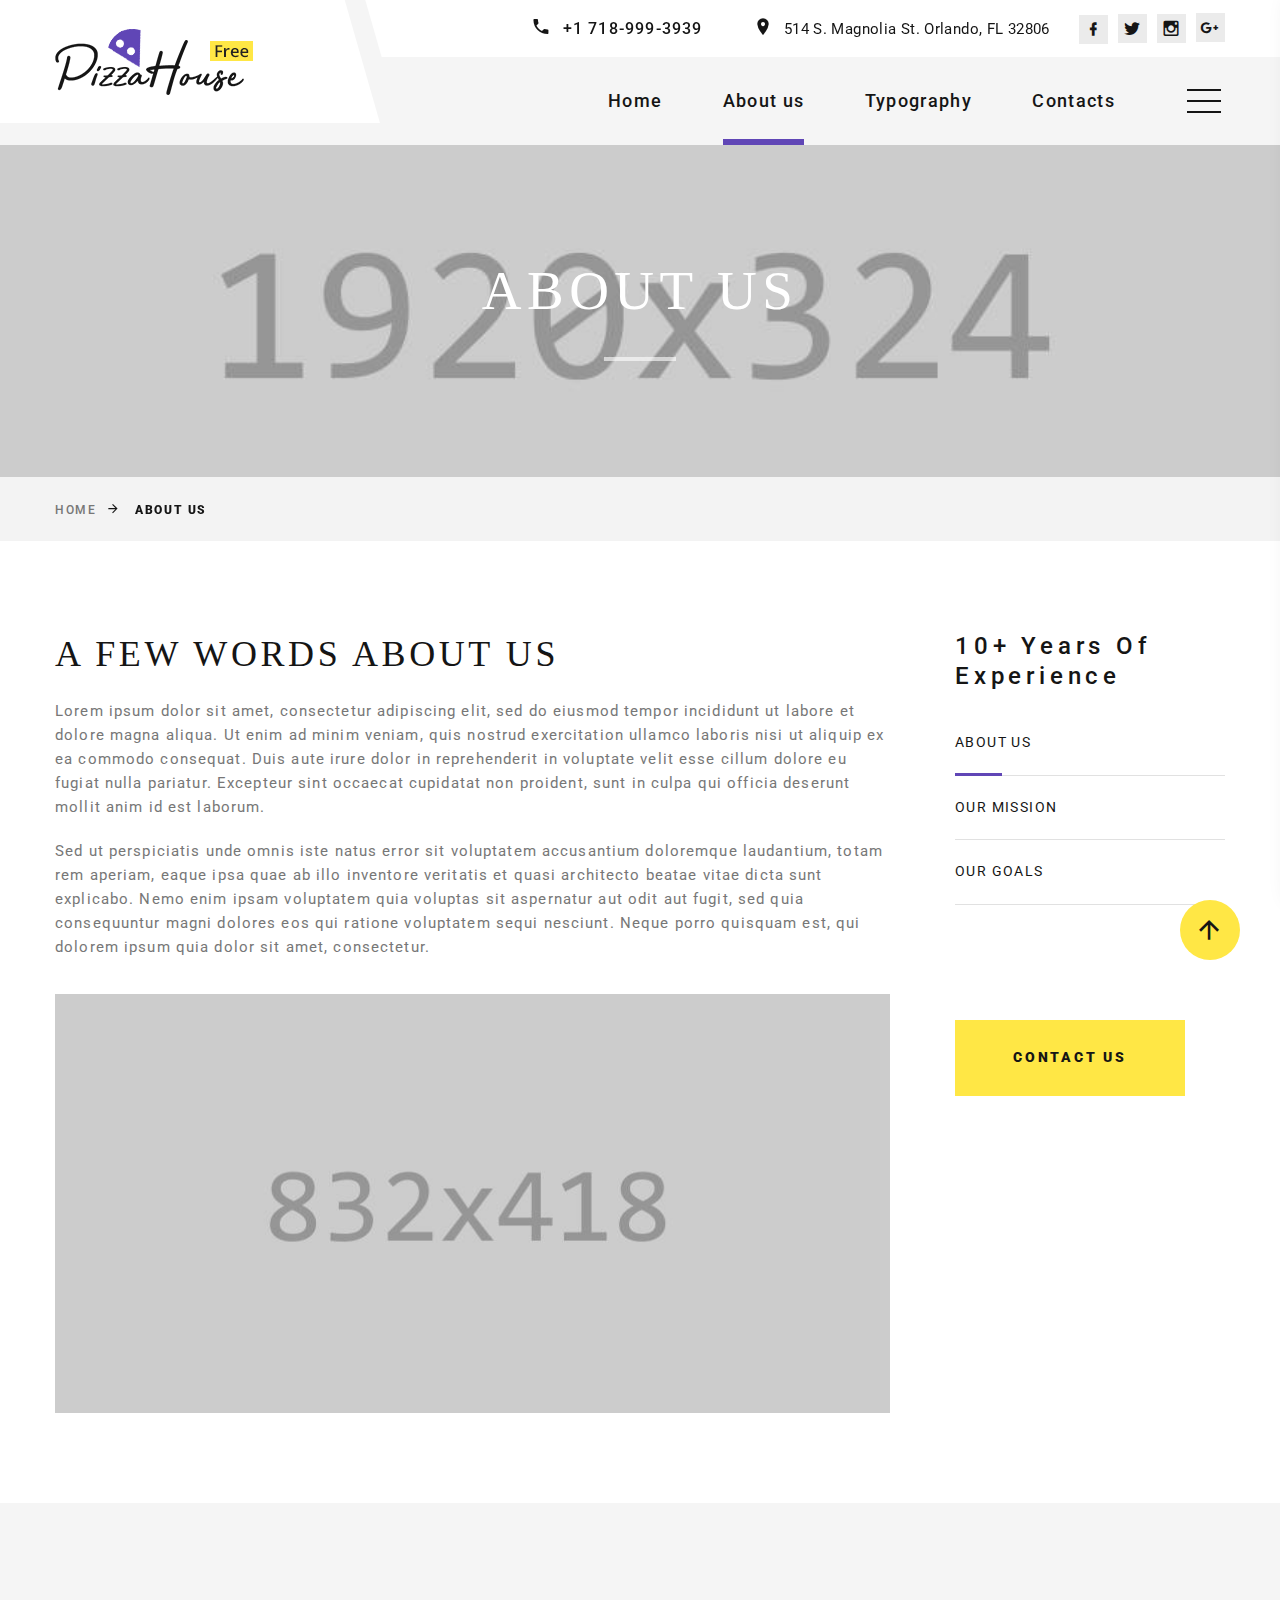
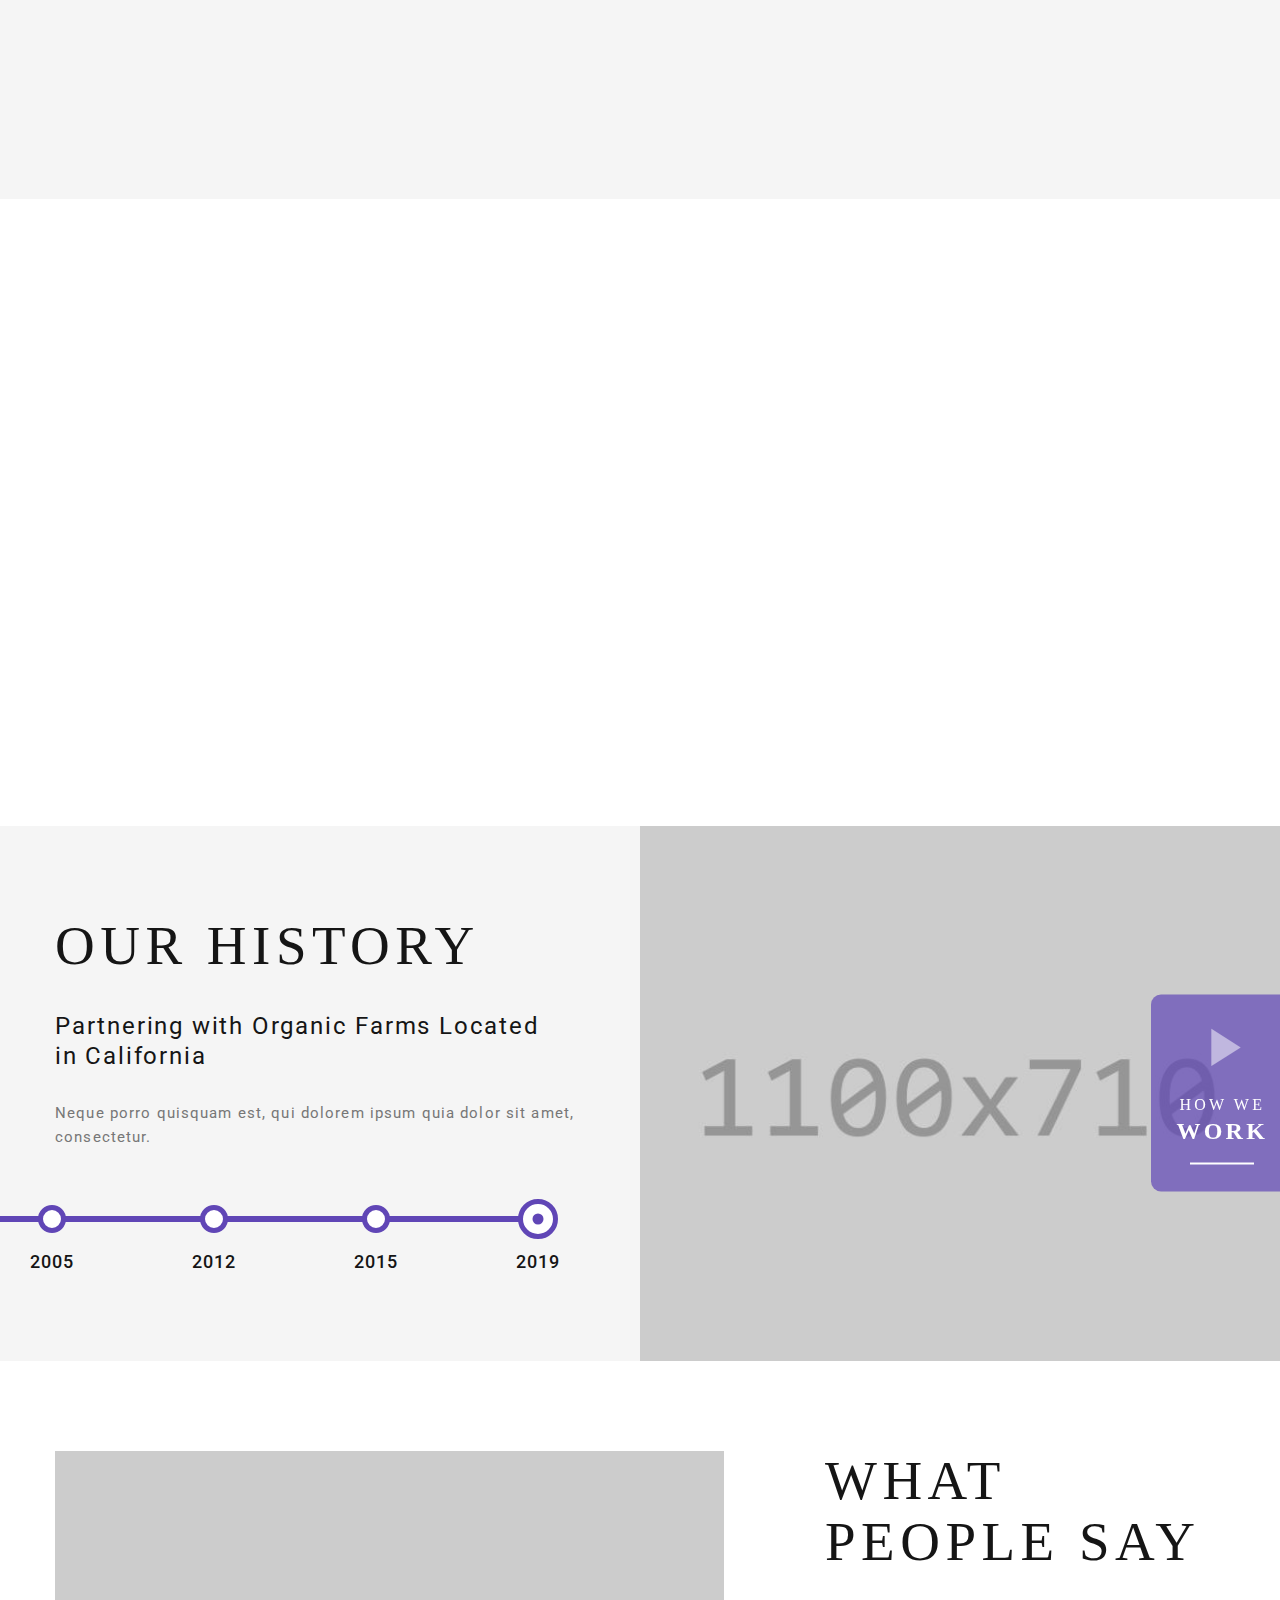
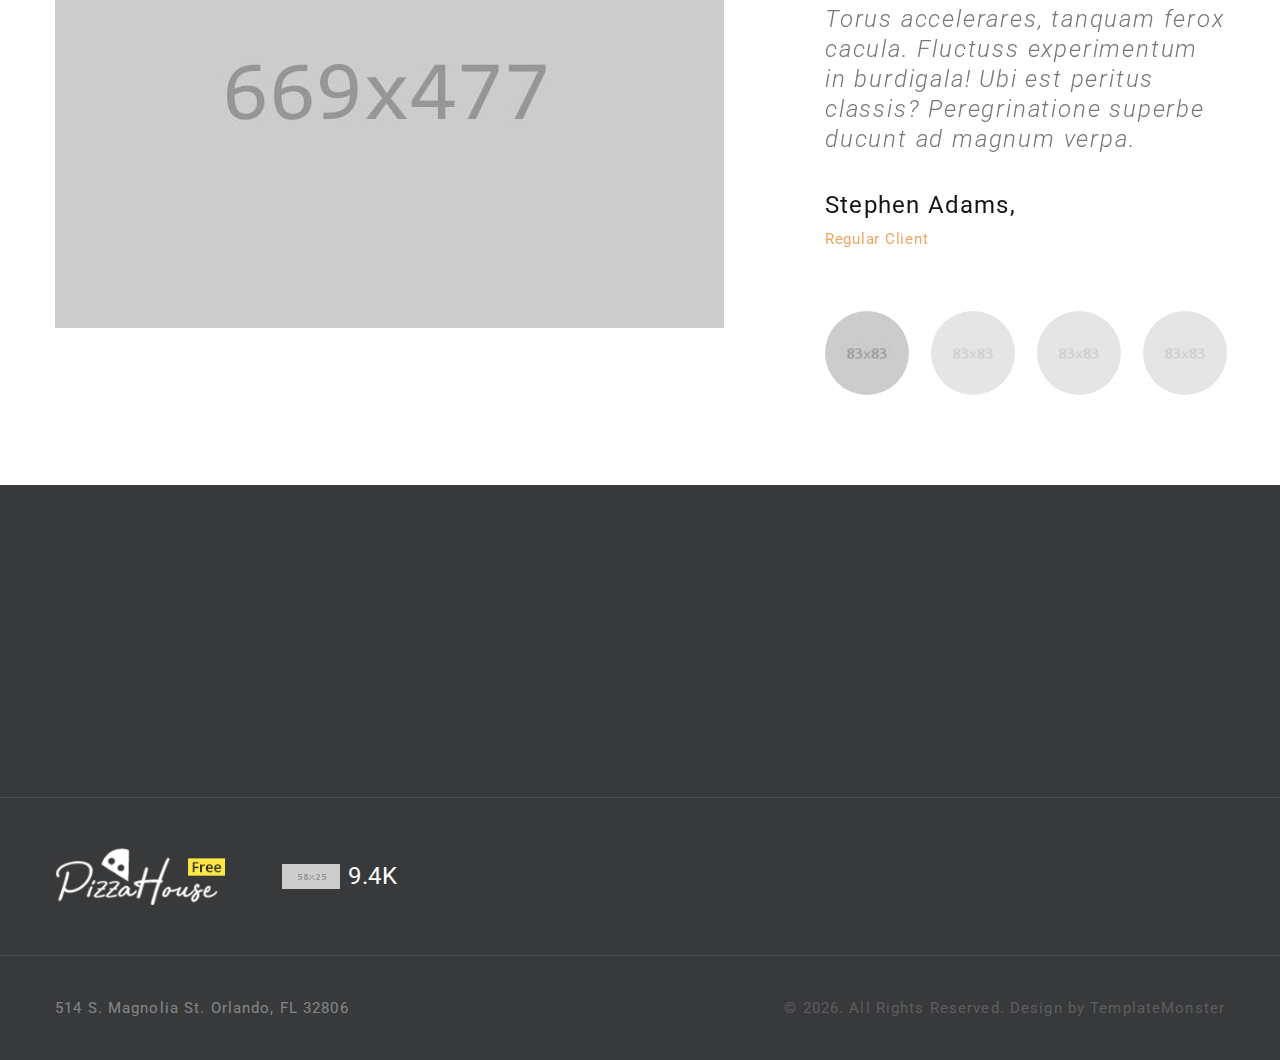
==== commit 90255836: "Merge remote-tracking branch 'origin/main'" ====
--- a/about-us.html
+++ b/about-us.html
@@ -55,14 +55,7 @@
       </div>
     </div>
   </div>
-  <div class="page">
-    <!-- Top Banner--><a class="section section-banner text-center d-none d-xl-block"
-      href="https://www.templatemonster.com/intense-multipurpose-html-template.html"
-      style="background-image: url(images/banner/background-04-1920x60.jpg); background-image: -webkit-image-set( url(images/banner/background-04-1920x60.jpg) 1x, url(images/banner/background-04-3840x120.jpg) 2x )"><img
-        src="images/banner/foreground-04-1600x60.png"
-        srcset="images/banner/foreground-04-1600x60.png 1x, images/banner/foreground-04-3200x120.png 2x" alt=""
-        width="1600" height="310"></a>
-    <!-- Page Header-->
+
     <header class="section page-header">
       <!-- RD Navbar-->
       <div class="rd-navbar-wrap">
@@ -567,13 +560,6 @@
       </div>
     </section>
 
-    <!-- Bottom Banner--><a class="section section-banner"
-      href="https://www.templatemonster.com/intense-multipurpose-html-template.html"
-      style="background-image: url(images/banner/background-03-1920x310.jpg); background-image: -webkit-image-set( url(images/banner/background-03-1920x310.jpg) 1x, url(images/banner/background-03-3840x620.jpg) 2x )"><img
-        src="images/banner/foreground-03-1600x310.png"
-        srcset="images/banner/foreground-03-1600x310.png 1x, images/banner/foreground-03-3200x620.png 2x" alt=""
-        width="1600" height="310"></a>
-    <!-- Page Footer-->
     <footer class="section footer-modern context-dark footer-modern-2">
       <div class="footer-modern-line">
         <div class="container">
